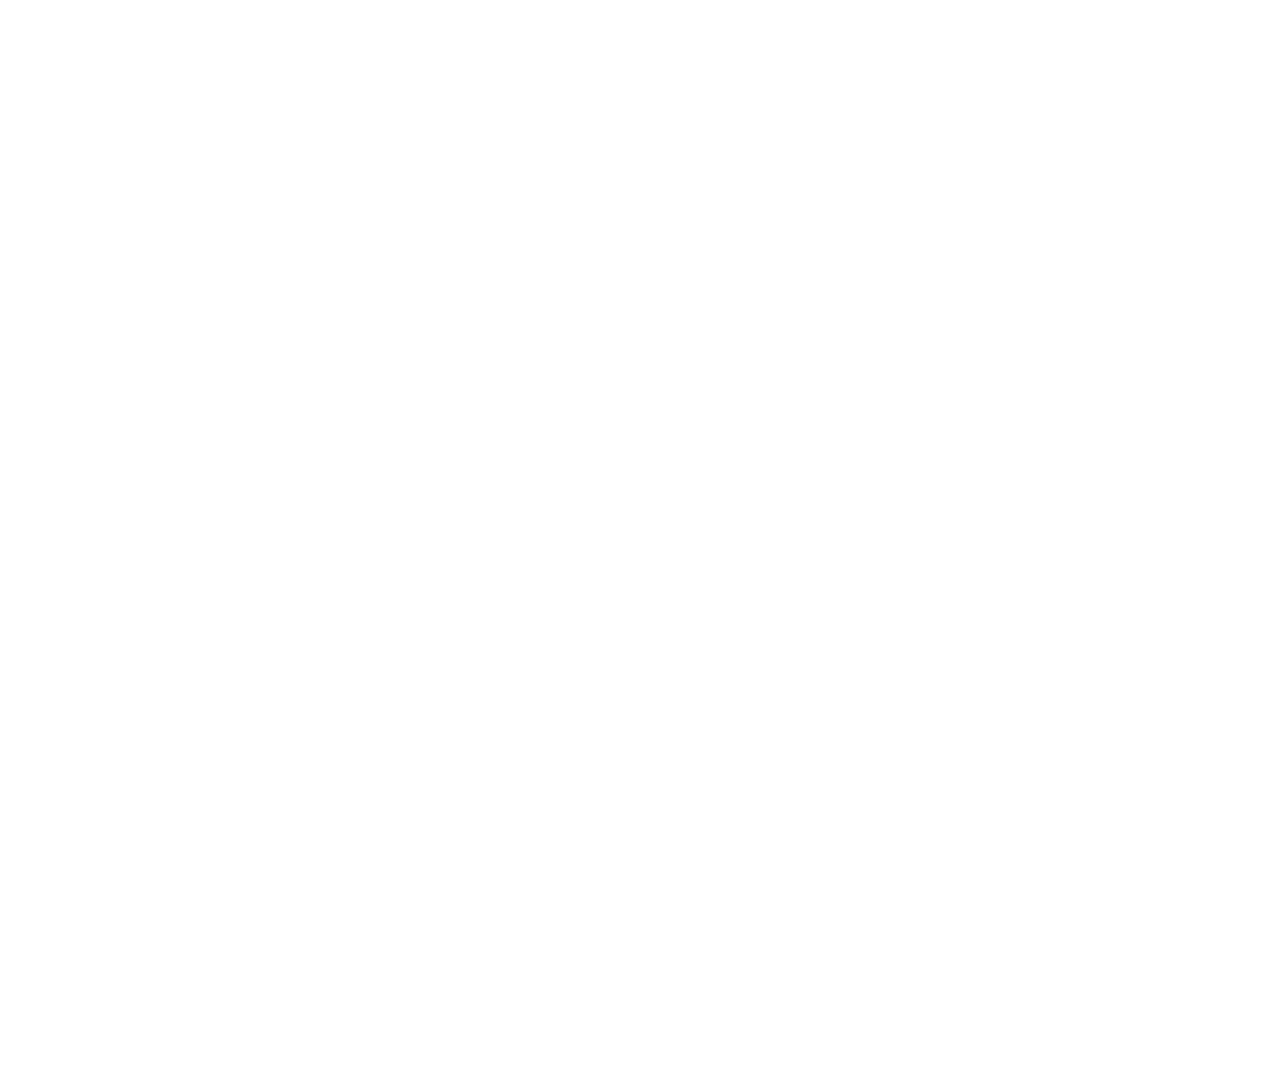
==== become_sponsor.html @ 2fdd4a9a "Link the footnote donate link to the donate site" ====
<!DOCTYPE html>
<html dir="ltr" lang="en-US">
<head>

	<meta http-equiv="content-type" content="text/html; charset=utf-8" />
	<meta name="author" content="SemiColonWeb" />

	<!-- Stylesheets
	============================================= -->
	<link href="https://fonts.googleapis.com/css?family=Lato:300,400,400i,700|Raleway:300,400,500,600,700|Crete+Round:400i" rel="stylesheet" type="text/css" />
	<link rel="stylesheet" href="css/bootstrap.css" type="text/css" />
	<link rel="stylesheet" href="style.css" type="text/css" />
	<link rel="stylesheet" href="css/dark.css" type="text/css" />
	<link rel="stylesheet" href="css/font-icons.css" type="text/css" />
	<link rel="stylesheet" href="css/animate.css" type="text/css" />
	<link rel="stylesheet" href="css/magnific-popup.css" type="text/css" />

	<link rel="stylesheet" href="css/responsive.css" type="text/css" />
	<meta name="viewport" content="width=device-width, initial-scale=1" />

	<!-- Document Title
	============================================= -->
	<title>KSU Solar | Become a Sponsor</title>

</head>

<body class="stretched">

	<!-- Document Wrapper
	============================================= -->
	<div id="wrapper" class="clearfix">

		<!-- Header
		============================================= -->
		<header id="header" class="transparent-header" style="background-color: #333">

			<div id="header-wrap">

				<div class="container clearfix">

					<div id="primary-menu-trigger"><i class="icon-reorder"></i></div>

					<!-- Logo
					============================================= -->
					<div id="logo">
						<a href="index.html" class="standard-logo" data-dark-logo="images/logo-dark.png"><img src="images/logo.png" alt="Canvas Logo"></a>
						<a href="index.html" class="retina-logo" data-dark-logo="images/logo-dark@2x.png"><img src="images/logo@2x.png" alt="Canvas Logo"></a>
					</div><!-- #logo end -->

					<!-- Primary Navigation
					============================================= -->
					<nav id="primary-menu">

						<ul>
							<li class="current"><a href="index.html"><div>Team</div></a>
								<ul>
									<li><a href="index.html#about_us"><div>About Us</div></a>
									</li>
									<li><a href="join.html"><div>Join</div></a>
									</li>
									<li>
								</ul>
							</li>

							<li><a href="#"><div>Media</div></a>
							</li>

							<li><a href="#"><div>Sponsorship</div></a>
								<ul>
									<li><a href="current_sponsors.html"><div>Our Sponsors</div></a>
									</li>
									<li><a href="become_sponsor.html"><div>Become a Sponsor</div></a>
									</li>
									<li>
								</ul>
							</li>

							<li><a href="#"><div>Contact US</div></a>
							</li>

							<li><a href="donate.html"><div>Donate</div></a>
							</li>
						</ul>
					</nav><!-- #primary-menu end -->

				</div>

			</div>

		</header><!-- #header end -->


		<!-- Content
		============================================= -->
		<section id="page-title" class="page-title-parallax page- title-dark skrollable skrollable-between" style="background-image: url('images/parallax/3.jpg')">
			<div class="container clearfix">
				<h1 class="h1 t700 jello animated" data-animate="jello">Become a Sponsor<h1>
					<span>wordssss... </span>
			</div>
		</section>

		<section id="content">
			<div class="container clearfix topmargin-sm bottommargin-sm">
				<div class="col">
					<h2>What does it mean to be a sponsor?</h2>
					<p class="lead topmargin-sm">One paragraph. Why should people donat? How does the money help us? Nice feels in this section. <br> Our team focses on ensuring that everyone of our members have an opportunity to get hands on experrience in their interest areas. We regularly have workshops that train our members on proper safety and use methods on heavy machinery.</p>

					<a href="files/KSU_SVT_Sponsorship_Package_S18.pdf" class="button button-border button-rounded button-dark button-large t700 swing animated">Sponsorship Proposal</a>
				</div>

		</section><!-- 1st segment end -->

		<!-- Footer
		============================================= -->
		<footer id="footer" class="dark">

			<div class="container">

				<!-- Footer Widgets
				============================================= -->
				<div class="footer-widgets-wrap clearfix">

					<div class="col_half">

						<div class="col_half">

							<div class="widget clearfix">

								<div style="background: url('images/world-map.png') no-repeat center center; background-size: 100%;">

									<h4>Contact Us</h4>

									<address>
										<strong>Mailing Address:</strong><br>
										KSU Solar Vehicle Team <br>
										1100 South Marietta Pkwy MD#9002<br>
										Marietta, GA 30060<br>
									</address>
									<abbr title="Phone Number"><strong>Phone:</strong></abbr> (470) 578-3976<br>
									<abbr title="Email Address"><strong>Email:</strong></abbr> KSUSolar@gmail.com
								</div>

							</div>

						</div>

						<div class="col_half col_last">

							<div class="widget widget_links clearfix">

								<h4>Quick Links</h4>

								<ul>
									<li><a href="#">Join Us</a></li>
									<li><a href="#">Contact Us</a></li>
									<li><a href="#">Donate</a></li>
									<li><a href="https://kennesaw.edu">Kenesaw State University</a></li>
								</ul>

							</div>

						</div>

					</div>

					<div class="col_half col_last">

						<div class="widget clearfix" style="margin-bottom: -20px;">

							<div class="row">

								<div class="col-lg-6 clearfix bottommargin-sm">
									<a href="https://www.facebook.com/KSUSolar/" class="social-icon si-dark si-colored si-facebook nobottommargin" style="margin-right: 10px;">
										<i class="icon-facebook"></i>
										<i class="icon-facebook"></i>
									</a>
									<a href="https://www.facebook.com/KSUSolar/"><small style="display: block; margin-top: 3px;"><strong>Like us</strong><br>on Facebook</small></a>
								</div>

								<div class="col-lg-6 clearfix bottommargin-sm">
									<a href="https://www.instagram.com/ksusolar/?hl=en" class="social-icon si-dark si-colored si-facebook nobottommargin" style="margin-right: 10px;">
										<i class="icon-instagram2"></i>
										<i class="icon-instagram2"></i>
									</a>
									<a href="https://www.instagram.com/ksusolar/?hl=en"><small style="display: block; margin-top: 3px;"><strong>Follow Us</strong><br>on Instagram</small></a>
								</div>

								<div class="col-lg-6 clearfix bottommargin-sm">
									<a href="https://twitter.com/KSUSVT" class="social-icon si-dark si-colored si-twitter nobottommargin" style="margin-right: 10px;">
										<i class="icon-twitter"></i>
										<i class="icon-twitter"></i>
									</a>
									<a href="https://twitter.com/KSUSVT"><small style="display: block; margin-top: 3px;"><strong>Follow Us</strong><br>on Twitter</small></a>
								</div>

								<div class="col-lg-6 clearfix">
									<a href="#" class="social-icon si-dark si-colored si-rss nobottommargin" style="margin-right: 10px;">
										<i class="icon-rss"></i>
										<i class="icon-rss"></i>
									</a>
									<a href="#"><small style="display: block; margin-top: 3px;"><strong>Subscribe</strong><br>to RSS Feeds</small></a>
								</div>

							</div>

						</div>

					</div>

				</div><!-- .footer-widgets-wrap end -->

			</div>

			<!-- Copyrights
			============================================= -->
			<div id="copyrights">

				<div class="container clearfix">

					<div class="col_half">
						Copyrights &copy; 2018 All Rights Reserved by KSU Solar Vehicle Team<br>
						<!--<div class="copyright-links"><a href="#">Terms of Use</a> / <a href="#">Privacy Policy</a></div>-->
					</div>

					<div class="col_half col_last tright">
						<div class="fright clearfix">
							<a href="https://facebook.com/KSUSolar" class="social-icon si-small si-borderless si-facebook">
								<i class="icon-facebook"></i>
								<i class="icon-facebook"></i>
							</a>

							<a href="https://instagram.com/ksusolar" class="social-icon si-small si-borderless si-gplus">
								<i class="icon-instagram2"></i>
								<i class="icon-instagram2"></i>
							</a>

							<a href="https://twitter.com/KSUSVT" class="social-icon si-small si-borderless si-twitter">
								<i class="icon-twitter"></i>
								<i class="icon-twitter"></i>
							</a>

							<a href="https://youtube.com/channel/UCZQxZT_hJHWYiFr1gV6Siaw" class="social-icon si-small si-borderless si-pinterest">
								<i class="icon-youtube2"></i>
								<i class="icon-youtube2"></i>
							</a>

							<a href="https://github.com/ksu-svt" class="social-icon si-small si-borderless si-github">
								<i class="icon-github"></i>
								<i class="icon-github"></i>
							</a>
						</div>

						<div class="clear"></div>

						<i class="icon-envelope2"></i> ksusolar@gmail.com <span class="middot">&middot;</span> <i class="icon-headphones"></i> (470) 578-3976
					</div>

				</div>

			</div><!-- #copyrights end -->

		</footer><!-- #footer end -->

	</div><!-- #wrapper end -->

	<!-- Go To Top
	============================================= -->
	<div id="gotoTop" class="icon-angle-up"></div>

	<!-- External JavaScripts
	============================================= -->
	<script src="js/jquery.js"></script>
	<script src="js/plugins.js"></script>

	<!-- Footer Scripts
	============================================= -->
	<script src="js/functions.js"></script>

</body>
</html>
---- style.css ----
/*-----------------------------------------------------------------------------------

	Theme Name: Canvas
	Theme URI: http://themes.semicolonweb.com/html/canvas
	Description: The Multi-Purpose Template
	Author: SemiColonWeb
	Author URI: http://themeforest.net/user/semicolonweb
	Version: 5.1

-----------------------------------------------------------------------------------*/

/* ----------------------------------------------------------------

	- Basic
	- Typography
	- Basic Layout Styles
	- Helper Classes
	- Sections
	- Columns & Grids
	- Flex Slider
	- Swiper Slider
	- Top Bar
	- Header
		- Logo
		- Primary Menu
		- Mega Menu
		- Top Search
		- Top Cart
		- Sticky Header
		- Page Menu
		- Side Header
	- Side Panel
	- Slider
	- Page Title
	- Content
	- Portfolio
	- Blog
	- Shop
	- Events
	- Shortcodes
		- Countdown
		- Buttons
		- Promo Boxes
		- Featured Boxes
		- Process Steps
		- Styled Icons
		- Toggles
		- Accordions
		- Tabs
		- Side Navigation
		- FAQ List
		- Clients
		- Testimonials
		- Team
		- Pricing Boxes
		- Counter
		- Animated Rounded Skills
		- Skills Bar
		- Dropcaps & Highlights
		- Quotes & Blockquotes
		- Text Rotater
	- Owl Carousel
	- Overlays
	- Forms
	- Google Maps
	- Heading Styles
	- Divider
	- Magazine Specific Classes
	- Go To Top
	- Error 404
	- Landing Pages
	- Preloaders
	- Toastr Notifications
	- Footer
	- Widgets
		- Tag Cloud
		- Links
		- Testimonial & Twitter
		- Quick Contact Form
		- Newsletter
		- Twitter Feed
		- Navigation Tree
	- Wedding
	- Bootstrap Specific
	- Cookie Notification
	- Stretched Layout
	- Page Transitions
	- Youtube Video Backgrounds

---------------------------------------------------------------- */


/* ----------------------------------------------------------------
	Bootstrap Adjustments
-----------------------------------------------------------------*/

@media (min-width: 576px) {
	.container { max-width: 540px; }
}

@media (min-width: 768px) {
	.container { max-width: 750px; }
}

@media (min-width: 992px) {
	.container { max-width: 970px; }
}

@media (min-width: 1200px) {
	.container { max-width: 1170px; }
}


body,
.dropdown-menu { font-size: 0.875rem; }


/* ----------------------------------------------------------------
	Basic
-----------------------------------------------------------------*/

dl, dt, dd, ol, ul, li {
	margin: 0;
	padding: 0;
}

.clear {
	clear: both;
	display: block;
	font-size: 0px;
	height: 0px;
	line-height: 0;
	width: 100%;
	overflow:hidden;
}

::selection {
	background: #1ABC9C;
	color: #FFF;
	text-shadow: none;
}

::-moz-selection {
	background: #1ABC9C; /* Firefox */
	color: #FFF;
	text-shadow: none;
}

::-webkit-selection {
	background: #1ABC9C; /* Safari */
	color: #FFF;
	text-shadow: none;
}

:active,
:focus { outline: none !important; }


/* ----------------------------------------------------------------
	Typography
-----------------------------------------------------------------*/


body {
	line-height: 1.5;
	color: #555;
	font-family: 'Lato', sans-serif;
}

a {
	text-decoration: none !important;
	color: #1ABC9C;
}

a:hover { color: #222; }

a img { border: none; }

img { max-width: 100%; }

iframe { border: none !important; }


/* ----------------------------------------------------------------
	Basic Layout Styles
-----------------------------------------------------------------*/


h1,
h2,
h3,
h4,
h5,
h6 {
	color: #444;
	font-weight: 600;
	line-height: 1.5;
	margin: 0 0 30px 0;
	font-family: 'Raleway', sans-serif;
}

h5,
h6 { margin-bottom: 20px; }

h1 { font-size: 36px; }

h2 { font-size: 30px; }

h3 { font-size: 24px; }

h4 { font-size: 18px; }

h5 { font-size: 14px; }

h6 { font-size: 12px; }

h4 { font-weight: 600; }

h5,
h6 { font-weight: bold; }

h1 > span:not(.nocolor):not(.badge),
h2 > span:not(.nocolor):not(.badge),
h3 > span:not(.nocolor):not(.badge),
h4 > span:not(.nocolor):not(.badge),
h5 > span:not(.nocolor):not(.badge),
h6 > span:not(.nocolor):not(.badge) { color: #1ABC9C; }

p,
pre,
ul,
ol,
dl,
dd,
blockquote,
address,
table,
fieldset,
form { margin-bottom: 30px; }

small { font-family: 'Lato', sans-serif; }


/* ----------------------------------------------------------------
	Helper Classes
-----------------------------------------------------------------*/


.uppercase { text-transform: uppercase !important; }

.lowercase { text-transform: lowercase !important; }

.capitalize { text-transform: capitalize !important; }

.nott { text-transform: none !important; }

.tright { text-align: right !important; }

.tleft { text-align: left !important; }

.fright { float: right !important; }

.fleft { float: left !important; }

.fnone { float: none !important; }

.ohidden {
	position: relative;
	overflow: hidden !important;
}

#wrapper {
	position: relative;
	float: none;
	width: 1220px;
	margin: 0 auto;
	background-color: #FFF;
	box-shadow: 0 0 10px rgba(0,0,0,0.1);
	-moz-box-shadow: 0 0 10px rgba(0,0,0,0.1);
	-webkit-box-shadow: 0 0 10px rgba(0,0,0,0.1);
}

.line,
.double-line {
	clear: both;
	position: relative;
	width: 100%;
	margin: 60px 0;
	border-top: 1px solid #EEE;
}

.line.line-sm { margin: 30px 0; }

span.middot {
	display: inline-block;
	margin: 0 5px;
}

.double-line { border-top: 3px double #E5E5E5; }

.emptydiv {
	display: block !important;
	position: relative !important;
}

.allmargin { margin: 50px !important; }

.leftmargin { margin-left: 50px !important; }

.rightmargin { margin-right: 50px !important; }

.topmargin { margin-top: 50px !important; }

.bottommargin { margin-bottom: 50px !important; }

.clear-bottommargin { margin-bottom: -50px !important; }

.allmargin-sm { margin: 30px !important; }

.leftmargin-sm { margin-left: 30px !important; }

.rightmargin-sm { margin-right: 30px !important; }

.topmargin-sm { margin-top: 30px !important; }

.bottommargin-sm { margin-bottom: 30px !important; }

.clear-bottommargin-sm { margin-bottom: -30px !important; }

.allmargin-lg { margin: 80px !important; }

.leftmargin-lg { margin-left: 80px !important; }

.rightmargin-lg { margin-right: 80px !important; }

.topmargin-lg { margin-top: 80px !important; }

.bottommargin-lg { margin-bottom: 80px !important; }

.clear-bottommargin-lg { margin-bottom: -80px !important; }

.nomargin {margin: 0 !important; }

.noleftmargin { margin-left: 0 !important; }

.norightmargin { margin-right: 0 !important; }

.notopmargin { margin-top: 0 !important; }

.nobottommargin { margin-bottom: 0 !important; }

.header-stick { margin-top: -50px !important; }

.content-wrap .header-stick { margin-top: -80px !important; }

.footer-stick { margin-bottom: -50px !important; }

.content-wrap .footer-stick { margin-bottom: -80px !important; }

.noborder { border: none !important; }

.noleftborder { border-left: none !important; }

.norightborder { border-right: none !important; }

.notopborder { border-top: none !important; }

.nobottomborder { border-bottom: none !important; }

.noradius { -webkit-border-radius: 0 !important; -moz-border-radius: 0 !important; -ms-border-radius: 0 !important; -o-border-radius: 0 !important; border-radius: 0 !important; }

.col-padding { padding: 60px; }

.nopadding { padding: 0 !important; }

.noleftpadding { padding-left: 0 !important; }

.norightpadding { padding-right: 0 !important; }

.notoppadding { padding-top: 0 !important; }

.nobottompadding { padding-bottom: 0 !important; }

.noabsolute { position: relative !important; }

.noshadow { box-shadow: none !important; }

.notextshadow { text-shadow: none !important; }

.hidden { display: none !important; }

.nothidden { display: block !important; }

.inline-block {
	float: none !important;
	display: inline-block !important;
}

.center { text-align: center !important; }

.divcenter {
	position: relative !important;
	float: none !important;
	margin-left: auto !important;
	margin-right: auto !important;
}

.bgcolor,
.bgcolor #header-wrap { background-color: #1ABC9C !important; }

.color { color: #1ABC9C !important; }

.border-color { border-color: #1ABC9C !important; }

.nobg { background: none !important; }

.nobgcolor { background-color: transparent !important; }

.t300 { font-weight: 300 !important; }

.t400 { font-weight: 400 !important; }

.t500 { font-weight: 500 !important; }

.t600 { font-weight: 600 !important; }

.t700 { font-weight: 700 !important; }

.ls0 { letter-spacing: 0px !important; }

.ls1 { letter-spacing: 1px !important; }

.ls2 { letter-spacing: 2px !important; }

.ls3 { letter-spacing: 3px !important; }

.ls4 { letter-spacing: 4px !important; }

.ls5 { letter-spacing: 5px !important; }

.noheight { height: 0 !important; }

.nolineheight { line-height: 0 !important; }

.font-body { font-family: 'Lato', sans-serif; }

.font-primary { font-family: 'Raleway', sans-serif; }

.font-secondary { font-family: 'Crete Round', serif; }

.bgicon {
	display: block;
	position: absolute;
	bottom: -60px;
	right: -50px;
	font-size: 210px;
	color: rgba(0,0,0,0.1);
}

.imagescale,
.imagescalein {
	display: block;
	overflow: hidden;
}

.imagescale img,
.imagescalein img {
	-webkit-transform: scale(1.1);
	transform: scale(1.1);
	-webkit-transition: all 1s ease;
	transition: all 1s ease;
}

.imagescale:hover img {
	-webkit-transform: scale(1);
	transform: scale(1);
}

.imagescalein img {
	-webkit-transform: scale(1);
	transform: scale(1);
}

.imagescalein:hover img {
	-webkit-transform: scale(1.1);
	transform: scale(1.1);
}

.grayscale {
	filter: brightness(80%) grayscale(1) contrast(90%);
	-webkit-filter: brightness(80%) grayscale(1) contrast(90%);
	-moz-filter: brightness(80%) grayscale(1) contrast(90%);
	-o-filter: brightness(80%) grayscale(1) contrast(90%);
	-ms-filter: brightness(80%) grayscale(1) contrast(90%);
	transition: 1s filter ease;
	-webkit-transition: 1s -webkit-filter ease;
	-moz-transition: 1s -moz-filter ease;
	-ms-transition: 1s -ms-filter ease;
	-o-transition: 1s -o-filter ease;
}

.grayscale:hover {
	filter: brightness(100%) grayscale(0);
	-webkit-filter: brightness(100%) grayscale(0);
	-moz-filter: brightness(100%) grayscale(0);
	-o-filter: brightness(100%) grayscale(0);
	-ms-filter: brightness(100%) grayscale(0);
}

/* MOVING BG -  TESTIMONIALS */
.bganimate {
	-webkit-animation:BgAnimated 30s infinite linear;
	 -moz-animation:BgAnimated 30s infinite linear;
		-ms-animation:BgAnimated 30s infinite linear;
		 -o-animation:BgAnimated 30s infinite linear;
			animation:BgAnimated 30s infinite linear;
}
 @-webkit-keyframes BgAnimated {
	from  {background-position:0 0;}
	to    {background-position:0 400px;}
	}
 @-moz-keyframes BgAnimated {
	from  {background-position:0 0;}
	to    {background-position:0 400px;}
	}
 @-ms-keyframes BgAnimated {
	from  {background-position:0 0;}
	to    {background-position:0 400px;}
	}
 @-o-keyframes BgAnimated {
	from  {background-position:0 0;}
	to    {background-position:0 400px;}
	}
 @keyframes BgAnimated {
	from  {background-position:0 0;}
	to    {background-position:0 400px;}
	}


.input-block-level {
	display: block;
	width: 100% !important;
	min-height: 30px;
	-webkit-box-sizing: border-box;
	-moz-box-sizing: border-box;
	box-sizing: border-box;
}

.vertical-middle {
	height: auto !important;
	left: 0;
	max-width: none !important;
	z-index: 2;
}

.vertical-middle + .video-wrap { z-index: 1 !important; }

.magnific-max-width .mfp-content { max-width: 800px; }


/* ----------------------------------------------------------------
	Sections
-----------------------------------------------------------------*/


.section {
	position: relative;
	margin: 60px 0;
	padding: 60px 0;
	background-color: #ffd63e/*#F9F9F9*/;
	overflow: hidden;
}

.parallax {
	background-color: transparent;
	background-attachment: fixed;
	background-position: 50% 0;
	background-repeat: no-repeat;
	overflow: hidden;
}

.mobile-parallax,
.video-placeholder {
	background-size: cover !important;
	background-attachment: scroll !important;
	background-position: center center !important;
}

.section .container { z-index: 2; }

.section .container + .video-wrap { z-index: 1; }

.revealer-image {
	position: relative;
	bottom: -100px;
	transition: bottom .3s ease-in-out;
	-webkit-transition: bottom .3s ease-in-out;
	-o-transition: bottom .3s ease-in-out;
}

.section:hover .revealer-image { bottom: -50px; }


/* ----------------------------------------------------------------
	Columns & Grids
-----------------------------------------------------------------*/


.col_full { width: 100%; }
.col_half,
.postcontent.bothsidebar { width: 48%; }
.col_one_third { width: 30.63%; }
.col_two_third { width: 65.33%; }
.col_one_fourth,
.sidebar { width: 22%; }
.col_three_fourth,
.postcontent { width: 74%; }
.col_one_fifth { width: 16.8%; }
.col_two_fifth { width: 37.6%; }
.col_three_fifth { width: 58.4%; }
.col_four_fifth { width: 79.2%; }
.col_one_sixth { width: 13.33%; }
.col_five_sixth { width: 82.67%; }
body.stretched .container-fullwidth {
	position: relative;
	padding: 0 60px;
	width: 100%;
}

.postcontent,
.sidebar,
.col_full,
.col_half,
.col_one_third,
.col_two_third,
.col_three_fourth,
.col_one_fourth,
.col_one_fifth,
.col_two_fifth,
.col_three_fifth,
.col_four_fifth,
.col_one_sixth,
.col_five_sixth {
	display: block;
	position: relative;
	margin-right: 4%;
	margin-bottom: 50px;
	float: left;
}

.col_full {
	clear: both;
	float: none;
	margin-right: 0;
}

.postcontent.col_last,
.sidebar.col_last { float: right; }

.col_last {
	margin-right: 0 !important;
	clear: right;
}


/* ----------------------------------------------------------------
	Flex Slider
-----------------------------------------------------------------*/


.fslider,
.fslider .flexslider,
.fslider .slider-wrap,
.fslider .slide,
.fslider .slide > a,
.fslider .slide > img,
.fslider .slide > a > img {
	position: relative;
	display: block;
	width: 100%;
	height: auto;
	overflow: hidden;
	-webkit-backface-visibility: hidden;
}

.fslider { min-height: 32px; }


.flex-container a:active,
.flexslider a:active,
.flex-container a:focus,
.flexslider a:focus  { outline: none; border: none; }
.slider-wrap,
.flex-control-nav,
.flex-direction-nav {margin: 0; padding: 0; list-style: none; border: none;}

.flexslider {position: relative;margin: 0; padding: 0;}
.flexslider .slider-wrap > .slide {display: none; -webkit-backface-visibility: hidden;}
.flexslider .slider-wrap img {width: 100%; display: block;}
.flex-pauseplay span {text-transform: capitalize;}

.slider-wrap:after {content: "."; display: block; clear: both; visibility: hidden; line-height: 0; height: 0;}
html[xmlns] .slider-wrap {display: block;}
* html .slider-wrap {height: 1%;}

.no-js .slider-wrap > .slide:first-child {display: block;}

.flex-viewport {
	max-height: 2000px;
	-webkit-transition: all 1s ease;
	-o-transition: all 1s ease;
	transition: all 1s ease;
}

.flex-control-nav {
	position: absolute;
	z-index: 10;
	text-align: center;
	top: 14px;
	right: 10px;
	margin: 0;
}

.flex-control-nav li {
	float: left;
	display: block;
	margin: 0 3px;
	width: 10px;
	height: 10px;
}

.flex-control-nav li a {
	display: block;
	cursor: pointer;
	text-indent: -9999px;
	width: 10px !important;
	height: 10px !important;
	border: 1px solid #FFF;
	border-radius: 50%;
	transition: all .3s ease-in-out;
	-webkit-transition: all .3s ease-in-out;
	-o-transition: all .3s ease-in-out;
}

.flex-control-nav li:hover a,
.flex-control-nav li a.flex-active { background-color: #FFF; }


/* ----------------------------------------------------------------
	Top Bar
-----------------------------------------------------------------*/


#top-bar {
	position: relative;
	border-bottom: 1px solid #EEE;
	height: 45px;
	line-height: 44px;
	font-size: 13px;
}


#top-bar .col_half { width: auto; }


/* Top Links
---------------------------------*/


.top-links {
	position: relative;
	float: left;
}

.top-links ul {
	margin: 0;
	list-style: none;
}

.top-links ul li {
	float: left;
	position: relative;
	height: 44px;
	border-left: 1px solid #EEE;
}

.top-links ul li:first-child,
.top-links ul ul li { border-left: 0 !important; }

.top-links li > a {
	display: block;
	padding: 0 12px;
	font-size: 12px;
	font-weight: 700;
	text-transform: uppercase;
	height: 44px;
	color: #666;
}

.top-links li i { vertical-align: top; }

.top-links li i.icon-angle-down { margin: 0 0 0 5px !important; }

.top-links li i:first-child { margin-right: 3px; }

.top-links li.full-icon i {
	top: 2px;
	font-size: 14px;
	margin: 0;
}

.top-links li:hover { background-color: #EEE; }

.top-links ul ul,
.top-links ul div.top-link-section {
	display: none;
	pointer-events: none;
	position: absolute;
	z-index: 210;
	line-height: 1.5;
	background: #FFF;
	border: 0;
	top: 44px;
	left: 0;
	width: 140px;
	margin: 0;
	border-top: 1px solid #1ABC9C;
	border-bottom: 1px solid #EEE;
	box-shadow: 0 0 5px -1px rgba(0,0,0,0.2);
	-moz-box-shadow: 0 0 5px -1px rgba(0,0,0,0.2);
	-webkit-box-shadow: 0 0 5px -1px rgba(0,0,0,0.2);
}

.top-links li:hover ul,
.top-links li:hover div.top-link-section { pointer-events: auto; }

.top-links ul ul li {
	float: none;
	height: 36px;
	border-top: 1px solid #F5F5F5;
	border-left: 1px solid #EEE;
}

.top-links ul ul li:hover { background-color: #F9F9F9; }

.top-links ul ul li:first-child {
	border-top: none !important;
	border-left: 1px solid #EEE;
}

.top-links ul ul a {
	height: 36px;
	line-height: 36px;
	font-size: 12px;
}

.top-links ul ul img {
	display: inline-block;
	position: relative;
	top: -1px;
	width: 16px;
	height: 16px;
	margin-right: 4px;
}

.top-links ul ul.top-demo-lang img {
	top: 4px;
	width: 16px;
	height: 16px;
}

.top-links ul div.top-link-section {
	padding: 25px;
	left: 0;
	width: 280px;
}

.fright .top-links ul div.top-link-section,
.top-links.fright ul div.top-link-section {
	left: auto;
	right: 0;
}


/* Top Social
-----------------------------------------------------------------*/

#top-social,
#top-social ul { margin: 0; }

#top-social li,
#top-social li a,
#top-social li .ts-icon,
#top-social li .ts-text {
	display: block;
	position: relative;
	float: left;
	width: auto;
	overflow: hidden;
	height: 44px;
	line-height: 44px;
}

#top-social li { border-left: 1px solid #EEE; }

#top-social li:first-child { border-left: 0 !important; }

#top-social li a {
	float: none;
	width: 40px;
	font-weight: bold;
	color: #666;
	-webkit-transition: color .3s ease-in-out, background-color .3s ease-in-out, width .3s ease-in-out;
	-o-transition: color .3s ease-in-out, background-color .3s ease-in-out, width .3s ease-in-out;
	transition: color .3s ease-in-out, background-color .3s ease-in-out, width .3s ease-in-out;
}

#top-social li a:hover {
	color: #FFF !important;
	text-shadow: 1px 1px 1px rgba(0,0,0,0.2);
}

#top-social li .ts-icon {
	width: 40px;
	text-align: center;
	font-size: 14px;
}


/* Top Login
-----------------------------------------------------------------*/

#top-login { margin-bottom: 0; }

#top-login .checkbox { margin-bottom: 10px; }

#top-login .form-control { position: relative; }

#top-login .form-control:focus { border-color: #CCC; }

#top-login .input-group#top-login-username { margin-bottom: -1px; }

#top-login #top-login-username input,
#top-login #top-login-username .input-group-addon {
	border-bottom-right-radius: 0;
	border-bottom-left-radius: 0;
}

#top-login .input-group#top-login-password { margin-bottom: 10px; }

#top-login #top-login-password input,
#top-login #top-login-password .input-group-addon {
	border-top-left-radius: 0;
	border-top-right-radius: 0;
}


/* ----------------------------------------------------------------
	Header
-----------------------------------------------------------------*/


#header {
	position: relative;
	background-color: #FFF;
	border-bottom: 1px solid #F5F5F5;
}

#header .container { position: relative; }

#header.transparent-header {
	background: transparent;
	border-bottom: none;
	z-index: 199;
}

#header.semi-transparent { background-color: rgba(255,255,255,0.8); }

#header.transparent-header.floating-header { margin-top: 60px; }

#header.transparent-header.floating-header .container {
	width: 1190px;
	max-width: 1190px;
	background-color: #FFF;
	padding: 0 40px;
	border-radius: 2px;
}

#header.transparent-header.floating-header.sticky-header .container {
	width: 1140px;
	max-width: 1140px;
	padding: 0 15px;
}

#header.transparent-header + #slider,
#header.transparent-header + #page-title.page-title-parallax,
#header.transparent-header + #google-map,
#slider + #header.transparent-header {
	top: -100px;
	margin-bottom: -100px;
}

#header.transparent-header.floating-header + #slider,
#header.transparent-header.floating-header + #google-map {
	top: -160px;
	margin-bottom: -160px;
}

#header.transparent-header + #page-title.page-title-parallax .container {
	z-index: 5;
	padding-top: 100px;
}

#header.full-header { border-bottom-color: #EEE; }

body.stretched #header.full-header .container {
	width: 100%;
	max-width: none;
	padding: 0 30px;
}

#header.transparent-header.full-header #header-wrap { border-bottom: 1px solid rgba(0,0,0,0.1); }

#slider + #header.transparent-header.full-header #header-wrap {
	border-top: 1px solid rgba(0,0,0,0.1);
	border-bottom: none;
}


/* ----------------------------------------------------------------
	Logo
-----------------------------------------------------------------*/


#logo {
	position: relative;
	float: left;
	font-family: 'Raleway', sans-serif;
	font-size: 36px;
	line-height: 100%;
	margin-right: 40px;
}

#header.full-header #logo {
	padding-right: 30px;
	margin-right: 30px;
	border-right: 1px solid #EEE;
}

#header.transparent-header.full-header #logo { border-right-color: rgba(0,0,0,0.1); }

#logo a {
	display: block;
	color: #000;
}

#logo img {
	display: block;
	max-width: 100%;
}

#logo a.standard-logo { display: block; }

#logo a.retina-logo { display: none; }


/* ----------------------------------------------------------------
	Header Right Area
-----------------------------------------------------------------*/


.header-extras {
	float: right;
	margin: 30px 0 0;
}

.header-extras li {
	float: left;
	margin-left: 20px;
	height: 40px;
	overflow: hidden;
	list-style: none;
}

.header-extras li i { margin-top: 3px !important; }

.header-extras li:first-child { margin-left: 0; }

.header-extras li .he-text {
	float: left;
	padding-left: 10px;
	font-weight: bold;
	font-size: 14px;
	line-height: 1.43;
}

.header-extras li .he-text span {
	display: block;
	font-weight: 400;
	color: #1ABC9C;
}


/* ----------------------------------------------------------------
	Primary Menu
-----------------------------------------------------------------*/


#primary-menu { float: right; }

#primary-menu ul.mobile-primary-menu { display: none; }

#header.full-header #primary-menu > ul {
	float: left;
	padding-right: 15px;
	margin-right: 15px;
	border-right: 1px solid #EEE;
}

#header.transparent-header.full-header #primary-menu > ul { border-right-color: rgba(0,0,0,0.1); }

#primary-menu-trigger,
#page-submenu-trigger {
	opacity: 0;
	pointer-events: none;
	cursor: pointer;
	font-size: 14px;
	position: absolute;
	top: 50%;
	margin-top: -25px;
	width: 50px;
	height: 50px;
	line-height: 50px;
	text-align: center;
	-webkit-transition: opacity .3s ease;
	-o-transition: opacity .3s ease;
	transition: opacity .3s ease;
}

#primary-menu ul {
	list-style: none;
	margin: 0;
}

#primary-menu > ul { float: left; }

#primary-menu ul li { position: relative; }

#primary-menu ul li.mega-menu { position: inherit; }

#primary-menu ul > li {
	float: left;
	margin-left: 2px;
}

#primary-menu > ul > li:first-child { margin-left: 0; }

#primary-menu ul li > a {
	display: block;
	line-height: 22px;
	padding: 39px 15px;
	color: #FFF/*#444mchange*/;
	font-weight: bold;
	font-size: 13px;
	letter-spacing: 1px;
	text-transform: uppercase;
	font-family: 'Raleway', sans-serif;
	-webkit-transition: margin .4s ease, padding .4s ease;
	-o-transition: margin .4s ease, padding .4s ease;
	transition: margin .4s ease, padding .4s ease;
}

#primary-menu ul li > a span { display: none; }

#primary-menu ul li > a i {
	position: relative;
	top: -1px;
	font-size: 14px;
	width: 16px;
	text-align: center;
	margin-right: 6px;
	vertical-align: top;
}

#primary-menu ul li > a i.icon-angle-down:last-child {
	font-size: 12px;
	margin: 0 0 0 5px;
}

#primary-menu ul li:hover > a,
#primary-menu ul li.current > a { color: #ffd63e/*#1ABC9Cmchange*/; }

#primary-menu > ul > li.sub-menu > a > div { }

body.no-superfish #primary-menu li:hover > ul:not(.mega-menu-column),
body.no-superfish #primary-menu li:hover > .mega-menu-content { display: block; }

#primary-menu ul ul:not(.mega-menu-column),
#primary-menu ul li .mega-menu-content {
	display: none;
	position: absolute;
	width: 220px;
	background-color: #FFF;
	box-shadow: 0px 13px 42px 11px rgba(0, 0, 0, 0.05);
	border: 1px solid #EEE;
	border-top: 2px solid #1ABC9C;
	height: auto;
	z-index: 199;
	top: 100%;
	left: 0;
	margin: 0;
}

#primary-menu ul ul:not(.mega-menu-column) ul {
	top: -2px !important;
	left: 218px;
}

#primary-menu ul ul.menu-pos-invert:not(.mega-menu-column),
#primary-menu ul li .mega-menu-content.menu-pos-invert {
	left: auto;
	right: 0;
}

#primary-menu ul ul:not(.mega-menu-column) ul.menu-pos-invert { right: 218px; }

#primary-menu ul ul li {
	float: none;
	margin: 0;
}

#primary-menu ul ul li:first-child { border-top: 0; }

#primary-menu ul ul li > a {
	font-size: 12px;
	font-weight: 700;
	color: #666;
	padding-top: 10px;
	padding-bottom: 10px;
	border: 0;
	letter-spacing: 0;
	font-family: 'Lato', sans-serif;
	-webkit-transition: all .2s ease-in-out;
	-o-transition: all .2s ease-in-out;
	transition: all .2s ease-in-out;
}

#primary-menu ul ul li > a i { vertical-align: middle; }

#primary-menu ul ul li:hover > a {
	background-color: #F9F9F9;
	padding-left: 18px;
	color: #1ABC9C;
}

#primary-menu ul ul > li.sub-menu > a,
#primary-menu ul ul > li.sub-menu:hover > a {
	background-image: url("images/icons/submenu.png");
	background-position: right center;
	background-repeat: no-repeat;
}


/* ----------------------------------------------------------------
	Mega Menu
-----------------------------------------------------------------*/


#primary-menu ul li .mega-menu-content,
#primary-menu ul li.mega-menu-small .mega-menu-content {
	width: 720px;
	max-width: 400px;
}

#primary-menu ul li.mega-menu .mega-menu-content,
.floating-header.sticky-header #primary-menu ul li.mega-menu .mega-menu-content {
	margin: 0 15px;
	width: 1140px;
	max-width: none;
}

.floating-header #primary-menu ul li.mega-menu .mega-menu-content {
	margin: 0;
	width: 1220px;
}

body.stretched .container-fullwidth #primary-menu ul li.mega-menu .mega-menu-content { margin: 0 60px; }

body.stretched #header.full-header #primary-menu ul li.mega-menu .mega-menu-content { margin: 0 30px; }

#primary-menu ul li.mega-menu .mega-menu-content.style-2 { padding: 0 10px; }

#primary-menu ul li .mega-menu-content ul {
	display: block;
	position: relative;
	top: 0;
	min-width: inherit;
	border: 0;
	box-shadow: none;
	background-color: transparent;
}

#primary-menu ul li .mega-menu-content ul:not(.megamenu-dropdown) {
	display: block !important;
	opacity: 1 !important;
	top: 0;
	left: 0;
}

#primary-menu ul li .mega-menu-content ul.mega-menu-column {
	float: left;
	margin: 0;
	padding-left: 0;
	padding-right: 0;
}

#primary-menu ul li .mega-menu-content ul.mega-menu-column.col-5 {
	width: 20%;
	max-width: none;
}

#primary-menu ul li .mega-menu-content ul:not(.mega-menu-column) { width: 100%; }

#primary-menu ul li .mega-menu-content ul.mega-menu-column:not(:first-child) { border-left: 1px solid #F2F2F2; }

#primary-menu ul li .mega-menu-content.style-2 ul.mega-menu-column { padding: 30px 20px; }

#primary-menu ul li .mega-menu-content.style-2 ul.mega-menu-column > li.mega-menu-title { margin-top: 20px; }

#primary-menu ul li .mega-menu-content.style-2 ul.mega-menu-column > li.mega-menu-title:first-child { margin-top: 0; }

#primary-menu ul li .mega-menu-content.style-2 ul.mega-menu-column > li.mega-menu-title > a {
	font-size: 13px;
	font-weight: bold;
	font-family: 'Raleway', sans-serif;
	letter-spacing: 1px;
	text-transform: uppercase !important;
	margin-bottom: 15px;
	color: #444;
	padding: 0 !important;
	line-height: 1.3 !important;
}

#primary-menu ul li .mega-menu-content.style-2 ul.mega-menu-column > li.mega-menu-title:hover > a { background-color: transparent; }

#primary-menu ul li .mega-menu-content.style-2 ul.mega-menu-column > li.mega-menu-title > a:hover { color: #1ABC9C; }

#primary-menu ul li .mega-menu-content.style-2 ul.mega-menu-column > li.mega-menu-title.sub-menu > a,
#primary-menu ul li .mega-menu-content.style-2 ul.mega-menu-column > li.mega-menu-title.sub-menu:hover > a { background: none; }

#primary-menu ul li .mega-menu-content.style-2 li { border: 0; }

#primary-menu ul li .mega-menu-content.style-2 ul li > a {
	padding-left: 5px;
	padding-top: 7px;
	padding-bottom: 7px;
}

#primary-menu ul li .mega-menu-content.style-2 ul li > a:hover { padding-left: 12px; }


.mega-menu-column .entry-meta {
	margin: 8px -10px 0 0 !important;
	border: none !important;
	padding: 0 !important;
}

.mega-menu-column .entry-meta li {
	float: left !important;
	border: none !important;
	margin: 0 10px 0 0 !important;
}



/* Primary Menu - Style 2
-----------------------------------------------------------------*/

#primary-menu.style-2 {
	float: none;
	max-width: none;
	border-top: 1px solid #F5F5F5;
}

#primary-menu.style-2 > div > ul { float: left; }

#primary-menu.style-2 > div > ul > li > a {
	padding-top: 19px;
	padding-bottom: 19px;
}

#logo + #primary-menu.style-2 { border-top: 0; }

#primary-menu.style-2 > div #top-search,
#primary-menu.style-2 > div #top-cart,
#primary-menu.style-2 > div #side-panel-trigger {
	margin-top: 20px;
	margin-bottom: 20px;
}

body:not(.device-md):not(.device-sm):not(.device-xs) #primary-menu.style-2.center > ul,
body:not(.device-md):not(.device-sm):not(.device-xs) #primary-menu.style-2.center > div {
	float: none;
	display: inline-block !important;
	width: auto;
	text-align: left;
}


/* Primary Menu - Style 3
-----------------------------------------------------------------*/

#primary-menu.style-3 > ul > li > a {
	margin: 28px 0;
	padding-top: 11px;
	padding-bottom: 11px;
	border-radius: 2px;
}

#primary-menu.style-3 > ul > li:hover > a {
	color: #444;
	background-color: #F5F5F5;
}

#primary-menu.style-3 > ul > li.current > a {
	color: #FFF;
	text-shadow: 1px 1px 1px rgba(0,0,0,0.2);
	background-color: #1ABC9C;
}


/* Primary Menu - Style 4
-----------------------------------------------------------------*/

#primary-menu.style-4 > ul > li > a {
	margin: 28px 0;
	padding-top: 10px;
	padding-bottom: 10px;
	border-radius: 2px;
	border: 1px solid transparent;
}

#primary-menu.style-4 > ul > li:hover > a,
#primary-menu.style-4 > ul > li.current > a { border-color: #1ABC9C; }


/* Primary Menu - Style 5
-----------------------------------------------------------------*/

#primary-menu.style-5 > ul {
	padding-right: 10px;
	margin-right: 5px;
	border-right: 1px solid #EEE;
}

#primary-menu.style-5 > ul > li:not(:first-child) { margin-left: 15px; }

#primary-menu.style-5 > ul > li > a {
	padding-top: 25px;
	padding-bottom: 25px;
	line-height: 14px;
}

#primary-menu.style-5 > ul > li > a i {
	display: block;
	width: auto;
	margin: 0 0 8px;
	font-size: 28px;
	line-height: 1;
}


/* Primary Menu - Style 6
-----------------------------------------------------------------*/

#primary-menu.style-6 ul > li > a { position: relative; }

#primary-menu.style-6 > ul > li > a:after,
#primary-menu.style-6 > ul > li.current > a:after,
#primary-menu.style-6 > div > ul > li > a:after,
#primary-menu.style-6 > div > ul > li.current > a:after {
	content: '';
	position: absolute;
	top: 0;
	left: 0;
	height: 2px;
	width: 0;
	border-top: 2px solid #1ABC9C;
	-webkit-transition: width .3s ease;
	-o-transition: width .3s ease;
	transition: width .3s ease;
}

#primary-menu.style-6 > ul > li.current > a:after,
#primary-menu.style-6 > ul > li:hover > a:after,
#primary-menu.style-6 > div > ul > li.current > a:after,
#primary-menu.style-6 > div > ul > li:hover > a:after { width: 100%; }


/* Primary Menu - Sub Title
-----------------------------------------------------------------*/

#primary-menu.sub-title > ul > li,
#primary-menu.sub-title.style-2 > div > ul > li {
	background: url("images/icons/menu-divider.png") no-repeat right center;
	margin-left: 1px;
}

#primary-menu.sub-title ul li:first-child {
	padding-left: 0;
	margin-left: 0;
}

#primary-menu.sub-title > ul > li > a,
#primary-menu.sub-title > div > ul > li > a {
	line-height: 14px;
	padding: 27px 20px 32px;
	text-transform: uppercase;
	border-top: 5px solid transparent;
}

#primary-menu.sub-title > ul > li > a span,
#primary-menu.sub-title > div > ul > li > a span {
	display: block;
	margin-top: 10px;
	line-height: 12px;
	font-size: 11px;
	font-weight: 400;
	color: #888;
	text-transform: capitalize;
}

#primary-menu.sub-title > ul > li:hover > a,
#primary-menu.sub-title > ul > li.current > a,
#primary-menu.sub-title > div > ul > li:hover > a,
#primary-menu.sub-title > div > ul > li.current > a {
	background-color: #1ABC9C;
	color: #FFF;
	text-shadow: 1px 1px 1px rgba(0,0,0,0.2);
	border-top-color: rgba(0,0,0,0.1);
}

#primary-menu.sub-title > ul > li:hover > a span,
#primary-menu.sub-title > ul > li.current > a span,
#primary-menu.sub-title.style-2 > div > ul > li:hover > a span,
#primary-menu.sub-title.style-2 > div > ul > li.current > a span { color: #EEE; }

#primary-menu.sub-title.style-2 ul ul span { display: none; }


/* Primary Menu - Style 2 with Sub Title
-----------------------------------------------------------------*/

#primary-menu.sub-title.style-2 > div > ul > li { background-position: left center; }

#primary-menu.sub-title.style-2 > div #top-search,
#primary-menu.sub-title.style-2 > div #top-cart,
#primary-menu.sub-title.style-2 > div #side-panel-trigger {
	float: right;
	margin-top: 30px;
	margin-bottom: 30px;
}

#primary-menu.sub-title.style-2 div ul li:first-child,
#primary-menu.sub-title.style-2 > div > ul > li:hover + li,
#primary-menu.sub-title.style-2 > div > ul > li.current + li { background-image: none; }

#primary-menu.sub-title.style-2 > div > ul > li > a {
	padding-top: 17px;
	padding-bottom: 22px;
}


/* Primary Menu - Split Menu
-----------------------------------------------------------------*/

@media (min-width: 992px) {

	#header.split-menu #logo {
		position: absolute;
		width: 100%;
		text-align: center;
		margin: 0;
		float: none;
		height: 100px;
	}

	#header.split-menu #logo a.standard-logo { display: inline-block; }

}

#header.split-menu #primary-menu {
	float: none;
	margin: 0;
}

#header.split-menu #primary-menu > ul { z-index: 199; }

#header.split-menu #primary-menu > ul:first-child { float: left; }

#header.split-menu #primary-menu > ul:last-child { float: right; }


/* Primary Menu - Overlay Menu
-----------------------------------------------------------------*/


@media (min-width: 992px) {

.overlay-menu:not(.top-search-open) #primary-menu-trigger {
	opacity: 1;
	pointer-events: auto;
	left: auto;
	right: 75px;
	width: 20px;
	height: 20px;
	line-height: 20px;
	margin-top: -10px;
}

.overlay-menu:not(.top-search-open) .full-header #primary-menu-trigger { right: 90px; }

.overlay-menu #primary-menu > #overlay-menu-close {
	opacity: 0;
	pointer-events: none;
	position: fixed;
	top: 25px;
	left: auto;
	right: 25px;
	width: 48px;
	height: 48px;
	line-height: 48px;
	font-size: 24px;
	text-align: center;
	color: #444;
	z-index: 300;
	-webkit-transform: translateY(-80px);
	-ms-transform: translateY(-80px);
	-o-transform: translateY(-80px);
	transform: translateY(-80px);
	-webkit-transition: opacity .4s ease, transform .45s .15s ease;
	-o-transition: opacity .4s ease, transform .45s .15s ease;
	transition: opacity .4s ease, transform .45s .15s ease;
}

.overlay-menu #primary-menu > ul {
	opacity: 0 !important;
	pointer-events: none;
	position: fixed;
	left: 0;
	top: 0;
	width: 100%;
	height: 100% !important;
	z-index: 299;
	background: rgba(255,255,255,0.95);
	-webkit-transition: opacity .7s ease;
	-o-transition: opacity .7s ease;
	transition: opacity .7s ease;
}

.overlay-menu #primary-menu > ul.d-block {
	opacity: 1 !important;
	display: inherit !important;
	pointer-events: auto;
}

.overlay-menu #primary-menu > ul.d-block ~ #overlay-menu-close {
	opacity: 1;
	-webkit-transition: opacity .7s .4s ease, transform .45s .15s ease;
	-o-transition: opacity .7s .4s ease, transform .45s .15s ease;
	transition: opacity .7s .4s ease, transform .45s .15s ease;
	-webkit-transform: translateY(0);
	-ms-transform: translateY(0);
	-o-transform: translateY(0);
	transform: translateY(0);
	pointer-events: auto;
}

.overlay-menu #primary-menu > ul > li {
	float: none;
	text-align: center;
	max-width: 400px;
	margin: 0 auto;
}

.overlay-menu #primary-menu > ul > li > a {
	font-size: 24px;
	padding-top: 19px;
	padding-bottom: 19px;
	letter-spacing: 2px;
	text-transform: none;
	opacity: 0;
	-webkit-transform: translateY(-80px);
	-ms-transform: translateY(-80px);
	-o-transform: translateY(-80px);
	transform: translateY(-80px);
	-webkit-transition: opacity .7s .15s ease, transform .45s .15s ease, color .2s linear;
	-o-transition: opacity .7s .15s ease, transform .45s .15s ease, color .2s linear;
	transition: opacity .7s .15s ease, transform .45s .15s ease, color .2s linear;
}

.overlay-menu #primary-menu > ul.d-block > li > a {
	opacity: 1;
	-webkit-transform: translateY(0);
	-ms-transform: translateY(0);
	-o-transform: translateY(0);
	transform: translateY(0);
}

}


/* ----------------------------------------------------------------
	Top Search
-----------------------------------------------------------------*/


#top-search,
#top-cart,
#side-panel-trigger,
#top-account {
	float: right;
	margin: 40px 0 40px 15px;
}

#top-cart { position: relative; }

#top-search a,
#top-cart > a,
#side-panel-trigger a {
	display: block;
	position: relative;
	width: 14px;
	height: 14px;
	font-size: 14px;
	line-height: 20px;
	text-align: center;
	color: #333;
	-webkit-transition: color .3s ease-in-out;
	-o-transition: color .3s ease-in-out;
	transition: color .3s ease-in-out;
}

#top-search a { z-index: 11; }

#top-search a i {
	position: absolute;
	top: 0;
	left: 0;
	-webkit-transition: opacity .3s ease;
	-o-transition: opacity .3s ease;
	transition: opacity .3s ease;
}

body.top-search-open #top-search a i.icon-search3,
#top-search a i.icon-line-cross { opacity: 0; }

body.top-search-open #top-search a i.icon-line-cross {
	opacity: 1;
	z-index: 11;
	font-size: 16px;
}

#top-cart > a:hover { color: #1ABC9C; }

#top-search form {
	opacity: 0;
	z-index: -2;
	position: absolute;
	width: 100% !important;
	height: 100% !important;
	padding: 0 15px;
	margin: 0;
	top: 0;
	left: 0;
	-webkit-transition: opacity .3s ease-in-out;
	-o-transition: opacity .3s ease-in-out;
	transition: opacity .3s ease-in-out;
}

body.top-search-open #top-search form {
	opacity: 1;
	z-index: 10;
}

#top-search form input {
	box-shadow: none !important;
	pointer-events: none;
	border-radius: 0;
	border: 0;
	outline: 0 !important;
	font-size: 32px;
	padding: 10px 80px 10px 0;
	height: 100%;
	background-color: transparent;
	color: #333;
	font-weight: 700;
	margin-top: 0 !important;
	font-family: 'Raleway', sans-serif;
	letter-spacing: 2px;
}

body:not(.device-md):not(.device-sm):not(.device-xs) #header.full-header #top-search form input { padding-left: 40px; }

body:not(.device-md):not(.device-sm):not(.device-xs) .container-fullwidth #top-search form input { padding-left: 60px; }

body.top-search-open #top-search form input { pointer-events: auto; }

body:not(.device-md):not(.device-sm):not(.device-xs) #header.transparent-header:not(.sticky-header):not(.full-header):not(.floating-header) #top-search form input { border-bottom: 2px solid rgba(0,0,0,0.1); }

#top-search form input::-moz-placeholder {
	color: #555;
	opacity: 1;
	text-transform: uppercase;
}
#top-search form input:-ms-input-placeholder {
	color: #555;
	text-transform: uppercase;
}
#top-search form input::-webkit-input-placeholder {
	color: #555;
	text-transform: uppercase;
}

#primary-menu .container #top-search form input,
.sticky-header #top-search form input { border: none !important; }


/* ----------------------------------------------------------------
	Top Cart
-----------------------------------------------------------------*/


#top-cart { margin-right: 0; }

#top-cart > a > span {
	display: block;
	position: absolute;
	top: -7px;
	left: auto;
	right: -14px;
	font-size: 10px;
	color: #FFF;
	text-shadow: 1px 1px 1px rgba(0,0,0,0.2);
	width: 16px;
	height: 16px;
	line-height: 16px;
	text-align: center;
	background-color: #1ABC9C;
	border-radius: 50%;
}

#top-cart .top-cart-content {
	opacity: 0;
	z-index: -2;
	position: absolute;
	width: 280px;
	background-color: #FFF;
	box-shadow: 0px 20px 50px 10px rgba(0, 0, 0, 0.05);
	border: 1px solid #EEE;
	border-top: 2px solid #1ABC9C;
	top: 60px;
	right: -15px;
	left: auto;
	margin: -10000px 0 0;
	-webkit-transition: opacity .5s ease, top .4s ease;
	-o-transition: opacity .5s ease, top .4s ease;
	transition: opacity .5s ease, top .4s ease;
}

.style-2 .container #top-cart .top-cart-content { top: 40px; }

.style-2.sub-title .container #top-cart .top-cart-content { top: 50px; }

#top-cart.top-cart-open .top-cart-content {
	opacity: 1;
	z-index: 11;
	margin-top: 0;
}

.top-cart-title {
	padding: 12px 15px;
	border-bottom: 1px solid #EEE;
}

.top-cart-title h4 {
	margin-bottom: 0;
	font-size: 15px;
	font-weight: bold;
	text-transform: uppercase;
	letter-spacing: 1px;
}

.top-cart-items { padding: 15px; }

.top-cart-item {
	padding-top: 15px;
	margin-top: 15px;
	border-top: 1px solid #F5F5F5;
}

.top-cart-item:first-child {
	padding-top: 0;
	margin-top: 0;
	border-top: 0;
}

.top-cart-item-image {
	float: left;
	margin-right: 15px;
	width: 48px !important;
	height: 48px !important;
	border: 2px solid #EEE;
	-webkit-transition: border-color .2s linear;
	-o-transition: border-color .2s linear;
	transition: border-color .2s linear;
}

.top-cart-item-image a,
.top-cart-item-image img {
	display: block;
	width: 44px !important;
	height: 44px !important;
}

.top-cart-item-image:hover { border-color: #1ABC9C; }

.top-cart-item-desc {
	position: relative;
	overflow: hidden;
}

.top-cart-item-desc a {
	text-align: left !important;
	font-size: 13px !important;
	width: auto !important;
	height: auto !important;
	color: #333;
	font-weight: 700;
}

.top-cart-item-desc a:hover { color: #1ABC9C !important; }

.top-cart-item-desc span.top-cart-item-price {
	display: block;
	line-height: 20px;
	font-size: 12px !important;
	color: #999;
}

.top-cart-item-desc span.top-cart-item-quantity {
	display: block;
	position: absolute;
	font-size: 12px !important;
	right: 0;
	top: 2px;
	color: #444;
}

.top-cart-action {
	padding: 15px;
	border-top: 1px solid #EEE;
}

.top-cart-action span.top-checkout-price {
	font-size: 20px;
	color: #1ABC9C;
}


/* ----------------------------------------------------------------
	Top Account
-----------------------------------------------------------------*/


#top-account { margin: 35px 0 34px 20px; }

#top-account a {
	-webkit-transition: color .3s ease-in-out;
	-o-transition: color .3s ease-in-out;
	transition: color .3s ease-in-out;
}

#top-account a span {
	margin-left: 5px;
	font-weight: 700;
}

#top-account a i.icon-angle-down {
	margin-left: 5px;
	font-size: 12px;
}

#top-account .dropdown-menu { padding: 10px 0; }

#top-account .dropdown-menu li a {
	font-family: 'Lato', sans-serif;
	font-weight: 400;
	text-align: left;
	line-height: 22px;
}

#top-account .dropdown-menu li a .badge {
	display: block;
	float: right;
	margin: 2px 0 0 0;
}

#top-account .dropdown-menu li a i:last-child {
	position: relative;
	top: 1px;
	margin-left: 5px;
}


/* ----------------------------------------------------------------
	Sticky Header
-----------------------------------------------------------------*/

#header,
#header-wrap,
#logo img {
	height: 100px;
	-webkit-transition: height .4s ease, opacity .3s ease;
	-o-transition: height .4s ease, opacity .3s ease;
	transition: height .4s ease, opacity .3s ease;
}

#header.sticky-style-2 { height: 161px; }

#header.sticky-style-3 { height: 181px; }

#header.sticky-style-2 #header-wrap { height: 60px; }

#header.sticky-style-3 #header-wrap { height: 80px; }

#primary-menu > ul > li > ul,
#primary-menu > ul > li > .mega-menu-content,
#primary-menu > ul > li.mega-menu > .mega-menu-content {
	-webkit-transition: top .4s ease;
	-o-transition: top .4s ease;
	transition: top .4s ease;
}

#top-search,
#top-cart {
	-webkit-transition: margin .4s ease, opacity .3s ease;
	-o-transition: margin .4s ease, opacity .3s ease;
	transition: margin .4s ease, opacity .3s ease;
}

body:not(.top-search-open) #header-wrap #logo,
body:not(.top-search-open) #primary-menu > ul,
body:not(.top-search-open) #primary-menu > .container > ul,
body:not(.top-search-open) #top-cart,
body:not(.top-search-open) #side-panel-trigger,
body:not(.top-search-open) #top-account {
	opacity: 1;
	-webkit-transition: height .4s ease, margin .4s ease, opacity .2s .2s ease;
	-o-transition: height .4s ease, margin .4s ease, opacity .2s .2s ease;
	transition: height .4s ease, margin .4s ease, opacity .2s .2s ease;
}

body.top-search-open #header-wrap #logo,
body.top-search-open #primary-menu > ul,
body.top-search-open #primary-menu > .container > ul,
body.top-search-open #top-cart,
body.top-search-open #side-panel-trigger,
body.top-search-open #top-account { opacity: 0; }

#header.sticky-header.semi-transparent { background-color: transparent; }

#header-wrap {
	position: relative;
	z-index: 199;
	-webkit-backface-visibility: hidden;
}

#header.sticky-header #header-wrap {
	position: fixed;
	top: 0;
	left: 0;
	width: 100%;
	background-color: #333/*#FFFmchange*/;
	box-shadow: 0 0 10px rgba(0,0,0,0.1);
}

#header.semi-transparent.sticky-header #header-wrap { background-color: rgba(255,255,255,0.8) }

#header.sticky-header:not(.static-sticky),
#header.sticky-header:not(.static-sticky) #header-wrap,
#header.sticky-header:not(.static-sticky):not(.sticky-style-2):not(.sticky-style-3) #logo img { height: 60px; }

#header.sticky-header:not(.static-sticky) #primary-menu > ul > li > a {
	padding-top: 19px;
	padding-bottom: 19px;
}

#header.sticky-header:not(.static-sticky).sticky-style-2,
#header.sticky-header:not(.static-sticky).sticky-style-3 { height: 161px; }

#header.sticky-header:not(.static-sticky).sticky-style-2 #primary-menu,
#header.sticky-header:not(.static-sticky).sticky-style-3 #primary-menu { border-top: 0; }

#header.sticky-header:not(.static-sticky) #top-search,
#header.sticky-header:not(.static-sticky) #top-cart,
#header.sticky-header:not(.static-sticky) #side-panel-trigger {
	margin-top: 20px !important;
	margin-bottom: 20px !important;
}

#header.sticky-header:not(.static-sticky) #top-account {
	margin-top: 15px !important;
	margin-bottom: 14px !important;
}

#header.sticky-header:not(.static-sticky) #top-cart .top-cart-content { top: 40px; }

#header.sticky-header.sticky-style-2 #primary-menu { border-top: 0; }

/* Primary Menu - Style 3
-----------------------------------------------------------------*/

#header.sticky-header:not(.static-sticky) #primary-menu.style-3 > ul > li > a {
	margin: 0;
	border-radius: 0;
}

/* Primary Menu - Style 4
-----------------------------------------------------------------*/

#header.sticky-header:not(.static-sticky) #primary-menu.style-4 > ul > li > a {
	padding-top: 8px;
	padding-bottom: 8px;
	margin: 10px 0;
}

/* Primary Menu - Style 5
-----------------------------------------------------------------*/

#header.sticky-header:not(.static-sticky) #primary-menu.style-5 > ul > li { margin-left: 2px; }

#header.sticky-header:not(.static-sticky) #primary-menu.style-5 > ul > li:first-child { margin-left: 0; }

#header.sticky-header:not(.static-sticky) #primary-menu.style-5 > ul > li > a {
	line-height: 22px;
	padding-top: 19px;
	padding-bottom: 19px;
}

#header.sticky-header:not(.static-sticky) #primary-menu.style-5 > ul > li > a > div { padding: 0; }

#header.sticky-header:not(.static-sticky) #primary-menu.style-5 > ul > li > a i {
	display: inline-block;
	width: 16px;
	top: -1px;
	margin: 0 6px 0 0;
	font-size: 14px;
	line-height: 22px;
}

/* Primary Menu - Sub Title
-----------------------------------------------------------------*/

#header.sticky-header:not(.static-sticky) #primary-menu.sub-title > ul > li,
#header.sticky-header:not(.static-sticky) #primary-menu.sub-title.style-2 > div > ul > li {
	background: none !important;
	margin-left: 2px;
}

#header.sticky-header:not(.static-sticky) #primary-menu.sub-title > ul > li:first-child,
#header.sticky-header:not(.static-sticky) #primary-menu.sub-title.style-2 > div > ul > li:first-child { margin-left: 0; }

#header.sticky-header:not(.static-sticky) #primary-menu.sub-title > ul > li > a,
#header.sticky-header:not(.static-sticky) #primary-menu.sub-title > div > ul > li > a {
	line-height: 22px;
	padding: 19px 15px;
	text-transform: none;
	font-size: 14px;
	border-top: 0;
}

#header.sticky-header:not(.static-sticky) #primary-menu.sub-title ul li span { display: none; }


/* ----------------------------------------------------------------
	Page Menu
-----------------------------------------------------------------*/

#page-menu,
#page-menu-wrap {
	position: relative;
	height: 44px;
	line-height: 44px;
	text-shadow: 1px 1px 1px rgba(0,0,0,0.1);
}

#page-menu-wrap {
	z-index: 99;
	background-color: #1ABC9C;
	-webkit-transform: translate3d(0,0,0);
	-ms-transform: translate3d(0,0,0);
	-o-transform: translate3d(0,0,0);
	transform: translate3d(0,0,0);
	-webkit-backface-visibility: hidden;
}

#page-menu.sticky-page-menu #page-menu-wrap {
	position: fixed;
	z-index: 99;
	left: 0;
	width: 100%;
	box-shadow: 0 0 15px rgba(0,0,0,0.3);
}

#header.static-sticky ~ #page-menu.sticky-page-menu #page-menu-wrap,
#header.static-sticky ~ #content #page-menu.sticky-page-menu #page-menu-wrap { top: 100px; }

#header ~ #page-menu.sticky-page-menu #page-menu-wrap,
#header.no-sticky ~ #page-menu.sticky-page-menu #page-menu-wrap,
#header ~ #content #page-menu.sticky-page-menu #page-menu-wrap,
#header.no-sticky ~ #content #page-menu.sticky-page-menu #page-menu-wrap { top: 0; }

#header.sticky-header ~ #page-menu.sticky-page-menu #page-menu-wrap,
#header.sticky-header ~ #content #page-menu.sticky-page-menu #page-menu-wrap { top: 60px; }

#page-submenu-trigger {
	top: 0;
	margin-top: 0;
	left: auto;
	right: 15px;
	width: 40px;
	height: 44px;
	line-height: 44px;
}

#page-menu .menu-title {
	float: left;
	color: #FFF;
	font-size: 20px;
	font-weight: 300;
}

#page-menu .menu-title span { font-weight: 700; }

#page-menu nav {
	position: relative;
	float: right;
}

#page-menu nav ul {
	margin-bottom: 0;
	height: 44px;
}

#page-menu nav li {
	position: relative;
	float: left;
	list-style: none;
}

#page-menu nav li a {
	display: block;
	height: 28px;
	line-height: 28px;
	margin: 8px 4px;
	padding: 0 14px;
	color: #FFF;
	font-size: 14px;
	border-radius: 14px;
}

#page-menu nav li a .icon-angle-down { margin-left: 5px; }

body:not(.device-touch) #page-menu nav li a {
	-webkit-transition: all .2s ease-in-out;
	-o-transition: all .2s ease-in-out;
	transition: all .2s ease-in-out;
}

#page-menu nav li:hover a,
#page-menu nav li.current a { background-color: rgba(0,0,0,0.15); }

#page-menu li:hover ul { display: block; }

#page-menu ul ul {
	display: none;
	position: absolute;
	width: 150px;
	top: 44px;
	left: 0;
	z-index: 149;
	height: auto;
	background-color: #1ABC9C;
}

#page-menu ul ul ul { display: none !important; } /* Disable Multi-Level Links */

#page-menu ul ul li { float: none; }

#page-menu ul ul a {
	height: auto;
	line-height: 22px;
	margin: 0;
	padding: 8px 14px;
	border-radius: 0;
	background-color: rgba(0,0,0,0.15);
}

#page-menu ul ul li:hover a,
#page-menu ul ul li.current a { background-color: rgba(0,0,0,0.3); }


/* Page Menu - Dots Style
-----------------------------------------------------------------*/

@media (min-width: 992px) {

	#page-menu.dots-menu,
	#page-menu.dots-menu #page-menu-wrap {
		position: fixed;
		z-index: 99;
		top: 50%;
		left: auto;
		right: 20px;
		width: 24px;
		height: auto;
		line-height: 1.5;
		background-color: transparent;
		text-shadow: none;
	}

	#page-menu.dots-menu #page-menu-wrap {
		position: relative;
		box-shadow: none;
	}

	#page-menu.dots-menu .menu-title { display: none; }

	#page-menu.dots-menu nav {
		float: none;
		width: 24px;
	}

	#page-menu.dots-menu nav ul { height: auto; }

	#page-menu.dots-menu nav ul li {
		float: none;
		width: 14px;
		height: 14px;
		margin: 10px 6px;
	}

	#page-menu.dots-menu nav li a {
		position: relative;
		width: 10px;
		height: 10px;
		line-height: 1.5;
		padding: 0;
		margin: 0 2px;
		background-color: rgba(0,0,0,0.4);
		border-radius: 50%;
		color: #777;
	}

	#page-menu.dots-menu nav li a:hover { background-color: rgba(0,0,0,0.7) }

	#page-menu.dots-menu nav li.current a { background-color: #1ABC9C; }

	#page-menu.dots-menu nav li div {
		position: absolute;
		width: auto;
		top: -11px;
		right: 25px;
		background-color: #1ABC9C;
		color: #FFF;
		padding: 5px 14px;
		white-space: nowrap;
		pointer-events: none;
		text-shadow: 1px 1px 1px rgba(0,0,0,0.15);
		border-radius: 2px;
		opacity: 0;
	}

	body:not(.device-touch) #page-menu.dots-menu nav li div {
		-webkit-transition: all .2s ease-in-out;
		-o-transition: all .2s ease-in-out;
		transition: all .2s ease-in-out;
	}

	#page-menu.dots-menu nav li div:after {
		position: absolute;
		content: '';
		top: 50%;
		margin-top: -6px;
		left: auto;
		right: -5px;
		width: 0;
		height: 0;
		border-top: 7px solid transparent;
		border-bottom: 7px solid transparent;
		border-left: 6px solid #1ABC9C;
	}

	#page-menu.dots-menu nav li a:hover div {
		opacity: 1;
		right: 30px;
	}

}


/* ----------------------------------------------------------------
	One Page
-----------------------------------------------------------------*/

.one-page-arrow {
	position: absolute;
	z-index: 3;
	bottom: 20px;
	left: 50%;
	margin-left: -16px;
	width: 32px;
	height: 32px;
	font-size: 32px;
	text-align: center;
	color: #222;
}


/* ----------------------------------------------------------------
	Side Header
-----------------------------------------------------------------*/

@media (min-width: 992px) {


.side-header #header {
	position: fixed;
	top: 0;
	left: 0;
	z-index: 10;
	width: 260px;
	height: 100%;
	height: calc(100vh);
	background-color: #FFF;
	border: none;
	border-right: 1px solid #EEE;
	overflow: hidden;
	box-shadow: 0 0 15px rgba(0, 0, 0, 0.065);
}

.side-header #header-wrap {
	width: 300px;
	height: 100%;
	overflow: auto;
	padding-right: 40px;
}

.side-header #header .container {
	width: 260px !important;
	padding: 0 30px !important;
	margin: 0 !important;
}

.side-header #logo {
	float: none;
	margin: 60px 0 40px;
}

.side-header #logo img { height: auto !important; }

.side-header #logo:not(.nobottomborder):after,
.side-header #primary-menu:not(.nobottomborder):after {
	display: block;
	content: '';
	width: 20%;
	border-bottom: 1px solid #E5E5E5;
}

.side-header .center #logo:after { margin: 0 auto; }

.side-header #primary-menu { margin-bottom: 30px; }

.side-header #primary-menu:not(.nobottomborder):after { margin-top: 40px; }

.side-header #primary-menu,
.side-header #primary-menu ul {
	float: none;
	height: auto;
}

.side-header #primary-menu ul li {
	float: none;
	margin: 15px 0 0;
}

.side-header #primary-menu ul li:first-child { margin-top: 0; }

.side-header #primary-menu ul li a {
	height: 25px;
	line-height: 25px;
	padding: 0;
	text-transform: uppercase;
}

.side-header #primary-menu ul li i { line-height: 24px; }

.side-header #primary-menu ul ul {
	position: relative;
	width: 100%;
	background-color: transparent;
	box-shadow: none;
	border: none;
	height: auto;
	z-index: 1;
	top: 0;
	left: 0;
	margin: 5px 0;
	padding-left: 12px;
}

.side-header #primary-menu ul ul ul {
	top: 0 !important;
	left: 0;
}

.side-header #primary-menu ul ul.menu-pos-invert {
	left: 0;
	right: auto;
}

.side-header #primary-menu ul ul ul.menu-pos-invert { right: auto; }

.side-header #primary-menu ul ul li {
	margin: 0;
	border: 0;
}

.side-header #primary-menu ul ul li:first-child { border-top: 0; }

.side-header #primary-menu ul ul a {
	font-size: 12px;
	height: auto !important;
	line-height: 24px !important;
	padding: 2px 0 !important;
}

.side-header #primary-menu ul ul li:hover > a {
	background-color: transparent !important;
	color: #444 !important;
}

.side-header #primary-menu ul > li.sub-menu > a,
.side-header #primary-menu ul > li.sub-menu:hover > a { background-image: none !important; }

.side-header #primary-menu ul > li.sub-menu > a:after {
	position: absolute;
	content: '\e7a5';
	top: 1px;
	right: 0;
	-webkit-transition: transform .2s linear;
	-o-transition: transform .2s linear;
	transition: transform .2s linear;
}

.side-header #primary-menu ul > li.sub-menu:hover > a:after {
	filter: progid:DXImageTransform.Microsoft.BasicImage(rotation=1);
	-webkit-transform: rotate(90deg);
	-moz-transform: rotate(90deg);
	-ms-transform: rotate(90deg);
	-o-transform: rotate(90deg);
	transform: rotate(90deg);
}

.side-header:not(.open-header) #wrapper {
	margin: 0 0 0 260px !important;
	width: auto !important;
}

.side-header:not(.open-header) #wrapper .container {
	width: auto;
	max-width: none;
	margin: 0 40px;
}


/* Side Header - Push Header
-----------------------------------------------------------------*/

.side-header.open-header.push-wrapper { overflow-x: hidden; }

.side-header.open-header #header { left: -260px; }

.side-header.open-header.side-header-open #header { left: 0; }

.side-header.open-header #wrapper { left: 0; }

.side-header.open-header.push-wrapper.side-header-open #wrapper { left: 260px; }

#header-trigger { display: none; }

.side-header.open-header #header-trigger {
	display: block;
	position: fixed;
	cursor: pointer;
	top: 20px;
	left: 20px;
	z-index: 11;
	font-size: 16px;
	width: 32px;
	height: 32px;
	line-height: 32px;
	background-color: #FFF;
	text-align: center;
	border-radius: 2px;
}

.side-header.open-header.side-header-open #header-trigger { left: 280px; }

.side-header.open-header #header-trigger i:nth-child(1),
.side-header.open-header.side-header-open #header-trigger i:nth-child(2) { display: block; }

.side-header.open-header.side-header-open #header-trigger i:nth-child(1),
.side-header.open-header #header-trigger i:nth-child(2) { display: none; }


.side-header.open-header #header,
.side-header.open-header #header-trigger,
.side-header.open-header.push-wrapper #wrapper {
	-webkit-transition: left .4s ease;
	-o-transition: left .4s ease;
	transition: left .4s ease;
}


/* Side Header - Right Aligned
-----------------------------------------------------------------*/

.side-header.side-header-right #header {
	left: auto;
	right: 0;
	border: none;
	border-left: 1px solid #EEE;
}

.side-header.side-header-right:not(.open-header) #wrapper { margin: 0 260px 0 0 !important; }

.side-header.side-header-right.open-header #header {
	left: auto;
	right: -260px;
}

.side-header.side-header-right.open-header.side-header-open #header {
	left: auto;
	right: 0;
}

.side-header.side-header-right.open-header.push-wrapper.side-header-open #wrapper { left: -260px; }

.side-header.side-header-right.open-header #header-trigger {
	left: auto;
	right: 20px;
}

.side-header.side-header-right.open-header.side-header-open #header-trigger {
	left: auto;
	right: 280px;
}

.side-header.side-header-right.open-header #header,
.side-header.side-header-right.open-header #header-trigger {
	-webkit-transition: right .4s ease;
	-o-transition: right .4s ease;
	transition: right .4s ease;
}


}


/* ----------------------------------------------------------------
	Side Push Panel
-----------------------------------------------------------------*/

body.side-push-panel { overflow-x: hidden; }

#side-panel {
	position: fixed;
	top: 0;
	right: -300px;
	z-index: 399;
	width: 300px;
	height: 100%;
	background-color: #F5F5F5;
	overflow: hidden;
	-webkit-backface-visibility: hidden;
}

body.side-panel-left #side-panel {
	left: -300px;
	right: auto;
}

body.side-push-panel.stretched #wrapper,
body.side-push-panel.stretched #header.sticky-header .container { right: 0; }

body.side-panel-left.side-push-panel.stretched #wrapper,
body.side-panel-left.side-push-panel.stretched #header.sticky-header .container {
	left: 0;
	right: auto;
}

#side-panel .side-panel-wrap {
	position: absolute;
	top: 0;
	left: 0;
	bottom: 0;
	width: 330px;
	height: 100%;
	overflow: auto;
	padding: 50px 70px 50px 40px;
}

body.device-touch #side-panel .side-panel-wrap { overflow-y: scroll; }

#side-panel .widget {
	margin-top: 40px;
	padding-top: 40px;
	width: 220px;
	border-top: 1px solid #E5E5E5;
}

#side-panel .widget:first-child {
	padding-top: 0;
	border-top: 0;
	margin: 0;
}

body.side-panel-open #side-panel { right: 0; }

body.side-panel-left.side-panel-open #side-panel {
	left: 0;
	right: auto;
}

body.side-push-panel.side-panel-open.stretched #wrapper,
body.side-push-panel.side-panel-open.stretched #header.sticky-header .container { right: 300px; }

body.side-push-panel.side-panel-open.stretched.device-xl .slider-parallax-inner,
body.side-push-panel.side-panel-open.stretched.device-lg .slider-parallax-inner { left: -300px; }

body.side-panel-left.side-push-panel.side-panel-open.stretched #wrapper,
body.side-panel-left.side-push-panel.side-panel-open.stretched #header.sticky-header .container,
body.side-panel-left.side-push-panel.side-panel-open.stretched .slider-parallax-inner {
	left: 300px;
	right: auto;
}

#side-panel-trigger {
	display: block;
	cursor: pointer;
	z-index: 11;
	margin-right: 5px;
}

#side-panel-trigger-close a { display: none; }

#side-panel,
body.side-push-panel.stretched #wrapper,
body.side-push-panel.stretched #header .container {
	-webkit-transition: right .4s ease;
	-o-transition: right .4s ease;
	transition: right .4s ease;
}

body.side-panel-left #side-panel,
body.side-panel-left.side-push-panel.stretched #wrapper,
body.side-panel-left.side-push-panel.stretched #header .container,
body.side-push-panel.stretched .slider-parallax-inner {
	-webkit-transition: left .4s ease;
	-o-transition: left .4s ease;
	transition: left .4s ease;
}

.body-overlay {
	opacity: 0;
	position: fixed;
	top: 0;
	left: 0;
	width: 100%;
	height: 100%;
	background-color: rgba(0,0,0,0.6);
	z-index: -1;
	pointer-events: none;
	-webkit-backface-visibility: hidden;
	-webkit-transition: opacity .3s ease;
	-o-transition: opacity .3s ease;
	transition: opacity .3s ease;
}

body.side-panel-open .body-overlay {
	opacity: 1;
	z-index: 298;
	pointer-events: auto;
}

body.side-panel-open:not(.device-xs):not(.device-sm):not(.device-md) .body-overlay:hover { cursor: url('images/icons/close.png') 15 15, default; }


/* ----------------------------------------------------------------
	Slider
-----------------------------------------------------------------*/


.slider-element {
	position: relative;
	width: 100%;
	overflow: hidden;
}

.slider-parallax { position: relative; }

.slider-parallax,
.slider-parallax .swiper-container {
	visibility: visible;
	-webkit-backface-visibility: hidden;
}

.slider-parallax .slider-parallax-inner {
	position: fixed;
	width: 100%;
	height: 100%;
}

.device-touch .slider-parallax .slider-parallax-inner { position: relative; }

body:not(.side-header) .slider-parallax .slider-parallax-inner { left: 0; }

body:not(.stretched) .slider-parallax .slider-parallax-inner { left: auto; }

#header.transparent-header + .slider-parallax .slider-parallax-inner { top: 0; }

.slider-parallax .slider-parallax-inner,
.slider-parallax .slider-caption {
	will-change: transform;
	-webkit-transform: translate3d(0,0,0);
	-webkit-transition: transform 0s linear;
	-webkit-backface-visibility: hidden;
}


/* Boxed Slider
-----------------------------------------------------------------*/

.boxed-slider { padding-top: 40px; }


/* Flex Slider - Thumbs
-----------------------------------------------------------------*/

.fslider[data-animation="fade"][data-thumbs="true"] .flexslider,
.fslider.testimonial[data-animation="fade"] .flexslider { height: auto !important; }

.flex-control-nav.flex-control-thumbs {
	position: relative;
	top: 0;
	left: 0;
	right: 0;
	margin: 2px -2px -2px 0;
	height: 75px;
}

.flex-control-nav.flex-control-thumbs li { margin: 0 2px 2px 0; }

.flex-control-nav.flex-control-thumbs li img {
	cursor: pointer;
	text-indent: -9999px;
	border: 0;
	border-radius: 0;
	margin: 0;
	opacity: 0.5;
	-webkit-transition: all .3s ease-in-out;
	-o-transition: all .3s ease-in-out;
	transition: all .3s ease-in-out;
}

.flex-control-nav.flex-control-thumbs li,
.flex-control-nav.flex-control-thumbs li img {
	display: block;
	width: 100px !important;
	height: auto !important;
}

.flex-control-nav.flex-control-thumbs li:hover img,
.flex-control-nav.flex-control-thumbs li img.flex-active {
	border-width: 0;
	opacity: 1;
}


/* Flex Thumbs - Flexible
-----------------------------------------------------------------*/

.fslider.flex-thumb-grid .flex-control-nav.flex-control-thumbs {
	margin: 2px -2px -2px 0;
	height: auto;
}

.fslider.flex-thumb-grid .flex-control-nav.flex-control-thumbs li {
	width: 25% !important;
	height: auto !important;
	margin: 0;
	padding: 0 2px 2px 0;
}

.fslider.flex-thumb-grid.grid-3 .flex-control-nav.flex-control-thumbs li { width: 33.30% !important; }
.fslider.flex-thumb-grid.grid-5 .flex-control-nav.flex-control-thumbs li { width: 20% !important; }
.fslider.flex-thumb-grid.grid-6 .flex-control-nav.flex-control-thumbs li { width: 16.66% !important; }
.fslider.flex-thumb-grid.grid-8 .flex-control-nav.flex-control-thumbs li { width: 12.5% !important; }
.fslider.flex-thumb-grid.grid-10 .flex-control-nav.flex-control-thumbs li { width: 10% !important; }
.fslider.flex-thumb-grid.grid-12 .flex-control-nav.flex-control-thumbs li { width: 8.33% !important; }

.fslider.flex-thumb-grid .flex-control-nav.flex-control-thumbs li img {
	width: 100% !important;
	height: auto !important;
}


/* Swiper Slider
-----------------------------------------------------------------*/

.swiper_wrapper {
	width: 100%;
	height: 500px;
	overflow: hidden;
}

.full-screen .swiper_wrapper { height: auto; }

.swiper_wrapper .swiper-container {
	position: relative;
	width:100%;
	height:100%;
	margin: 0;
	background: url('images/pattern2.png') repeat;
}

.swiper_wrapper .swiper-slide {
	position: relative;
	margin: 0;
	background-position: center center;
	background-repeat: no-repeat;
	background-size: cover;
	overflow: hidden;
}

.swiper-slide [data-caption-animate] { -webkit-backface-visibility: hidden; }

.swiper-slide .video-wrap,
.section .video-wrap,
.swiper-slide .yt-bg-player,
.section .yt-bg-player {
	position: absolute;
	width: 100%;
	height: 100%;
	z-index: -1;
	top: 0;
	left: 0;
}

.slider-element .container {
	position: relative;
	height: 100%;
}

.slider-element.canvas-slider .swiper-slide img { width: 100%; }

.slider-element.canvas-slider a {
	display: block;
	height: 100%;
}


.swiper-pagination {
	position: absolute;
	width: 100%;
	z-index: 20;
	margin: 0;
	top: auto;
	bottom: 20px !important;
	text-align: center;
	line-height: 1;
}

.swiper-pagination span {
	display: inline-block;
	cursor: pointer;
	width: 10px;
	height: 10px;
	margin: 0 4px;
	opacity: 1;
	background-color: transparent;
	border: 1px solid #FFF;
	border-radius: 50%;
	-webkit-transition: all .3s ease;
	-o-transition: all .3s ease;
	transition: all .3s ease;
}

.swiper-pagination span:hover,
.swiper-pagination span.swiper-pagination-bullet-active { background-color: #FFF !important; }


/* Revolution Slider
-----------------------------------------------------------------*/

.tp-banner .button { height: auto !important; }


/* Video Overlay
-----------------------------------------------------------------*/

.video-wrap {
	overflow: hidden;
	width: 100%;
	position: relative;
}

.video-wrap video {
	position: relative;
	z-index: 1;
	width: 100%;
}

.video-overlay,
.video-placeholder {
	position: absolute;
	width: 100%;
	height: 100%;
	top: 0;
	left: 0;
	z-index: 5;
	background: transparent url('images/grid.png') repeat;
	-webkit-backface-visibility: hidden;
}

.video-placeholder {
	z-index: 4;
	background-repeat: no-repeat !important;
}


/* Slider Caption
-----------------------------------------------------------------*/

.slider-caption,
.flex-caption {
	position: absolute;
	top: 0;
	left: 15px;
	z-index: 20;
	max-width: 550px;
	color: #EEE;
	font-size: 1.375rem;
	font-weight: 300;
	text-shadow: 1px 1px 1px rgba(0,0,0,0.15);
	-webkit-transition: top .3s ease;
	-o-transition: top .3s ease;
	transition: top .3s ease;
}

.slider-caption:not(.dark),
.slider-caption:not(.dark) h2 {
	color: #222;
	text-shadow: none;
}

.slider-caption h2 {
	font-size: 4rem;
	letter-spacing: 2px;
	text-transform: uppercase;
	font-weight: 700;
	line-height: 1;
	margin-bottom: 0;
}

.slider-caption p {
	margin-top: 30px;
	margin-bottom: 10px;
	font-size: 24px;
}

.slider-caption.slider-caption-right {
	left: auto;
	right: 15px;
}

.slider-caption.slider-caption-center {
	position: relative;
	max-width: 800px;
	text-align: center;
	margin: 0 auto;
	left: 0;
	right: 0;
}

.slider-caption-bg {
	padding: 5px 12px;
	border-radius: 2px;
	background-color: rgba(0,0,0,0.6);
	top: auto;
	bottom: 50px;
	left: 50px;
}

.slider-caption-bg.slider-caption-bg-light {
	background-color: rgba(255,255,255,0.8);
	color: #333;
	font-weight: 400;
	text-shadow: none;
}

.slider-caption-top-left {
	top: 50px;
	bottom: auto;
}

.slider-caption-top-right {
	top: 50px;
	bottom: auto;
	left: auto;
	right: 50px;
}

.slider-caption-bottom-right {
	left: auto;
	right: 50px;
}


/* Slider Arrows
-----------------------------------------------------------------*/

.slider-element .owl-carousel { margin: 0; }

.slider-arrow-left,
.slider-arrow-right,
.flex-prev,
.flex-next,
.slider-arrow-top-sm,
.slider-arrow-bottom-sm {
	position: absolute;
	cursor: pointer;
	z-index: 10;
	top: 50%;
	left: 0;
	margin-top: -26px;
	background-color: rgba(0,0,0,0.3);
	width: 52px;
	height: 52px;
	border: 0;
	border-radius: 0 3px 3px 0;
	-webkit-transition: background-color .3s ease-in-out;
	-o-transition: background-color .3s ease-in-out;
	transition: background-color .3s ease-in-out;
}

.slider-arrow-top-sm,
.slider-arrow-bottom-sm {
	top: auto;
	bottom: 57px;
	left: auto;
	right: 20px;
	margin: 0;
	width: 32px;
	height: 32px;
	border-radius: 3px 3px 0 0;
}

.slider-arrow-bottom-sm {
	bottom: 20px;
	border-radius: 0 0 3px 3px;
}

.fslider[data-thumbs="true"] .flex-prev,
.fslider[data-thumbs="true"] .flex-next { margin-top: -64px; }

.slider-arrow-right,
.slider-element .owl-next,
.flex-next {
	left: auto;
	right: 0;
	border-radius: 3px 0 0 3px;
}

.slider-arrow-left i,
.slider-arrow-right i,
.flex-prev i,
.flex-next i,
.slider-arrow-top-sm i,
.slider-arrow-bottom-sm i {
	line-height: 50px;
	width: 34px;
	height: 52px;
	color: #DDD;
	color: rgba(255,255,255,0.8);
	text-shadow: 1px 1px 1px rgba(0,0,0,0.1);
	font-size: 34px;
	text-align: center;
	margin-left: 7px;
}


.slider-arrow-top-sm i,
.slider-arrow-bottom-sm i {
	width: 32px;
	height: 32px;
	margin: 0;
	line-height: 30px;
	font-size: 18px;
	color: #FFF;
	color: rgba(255,255,255,1);
}

.flex-prev i { margin-left: 9px; }

.slider-element .owl-prev i { margin-left: 0; }

.slider-arrow-right i { margin-left: 10px; }

.flex-next i { margin-left: 11px; }

.slider-element .owl-next i { margin-right: 4px; }

.slider-arrow-left:hover,
.slider-arrow-right:hover,
.flex-prev:hover,
.flex-next:hover,
.slider-arrow-top-sm:hover,
.slider-arrow-bottom-sm:hover { background-color: rgba(0,0,0,0.6) !important; }


/* Slide Number
-----------------------------------------------------------------*/

.slide-number {
	position: absolute;
	opacity: 0;
	top: auto;
	right: 20px;
	bottom: 20px;
	z-index: 20;
	width: 36px;
	height: 40px;
	text-align: center;
	color: rgba(255,255,255,0.8);
	text-shadow: 1px 1px 1px rgba(0,0,0,0.15);
	font-size: 18px;
	font-weight: 300;
	-webkit-transition: all .3s linear;
	-o-transition: all .3s linear;
	transition: all .3s linear;
}

.slider-element:hover .slide-number { opacity: 1; }

.slide-number-current,
.slide-number-total {
	position: absolute;
	line-height: 1;
	top: 5px;
	left: 0;
}

.slide-number-total {
	top: auto;
	bottom: 5px;
	left: auto;
	right: 0;
}

.slide-number span {
	display: block;
	font-size: 32px;
	line-height: 40px;
}


/* Pagination
-----------------------------------------------------------------*/

.slider-element .owl-dots {
	position: absolute;
	width: 100%;
	z-index: 20;
	margin: 0;
	top: auto;
	bottom: 15px;
}

.slider-element .owl-dots button {
	width: 10px;
	height: 10px;
	margin: 0 3px;
	opacity: 1 !important;
	background-color: transparent !important;
	border: 1px solid #FFF;
}

.slider-element .owl-dots .owl-dot.active,
.slider-element .owl-dots .owl-dot:hover { background-color: #FFF !important; }


/* ----------------------------------------------------------------
	Page Title
-----------------------------------------------------------------*/


#page-title {
	position: relative;
	padding: 50px 0;
	background-color: #F5F5F5;
	border-bottom: 1px solid #EEE;
}

#page-title .container { position: relative; }

#page-title h1 {
	padding: 0;
	margin: 0;
	line-height: 1;
	font-weight: 600;
	letter-spacing: 1px;
	color: #333;
	font-size: 28px;
	text-transform: uppercase;
}

#page-title span {
	display: block;
	margin-top: 10px;
	font-weight: 300;
	color: #777;
	font-size: 18px;
}

.breadcrumb {
	position: absolute !important;
	width: auto !important;
	top: 50% !important;
	left: auto !important;
	right: 15px !important;
	margin: -10px 0 0 0 !important;
	background-color: transparent !important;
	padding: 0 !important;
	font-size: 12px;
}

body.stretched .container-fullwidth .breadcrumb { right: 60px !important; }

#header.transparent-header + #page-title.page-title-parallax .breadcrumb { margin-top: 35px !important; }

.breadcrumb a { color: #555; }

.breadcrumb a:hover { color: #1ABC9C; }

.breadcrumb i { width: auto !important; }

/* Page Title - Dark
-----------------------------------------------------------------*/

#page-title.page-title-dark {
	background-color: #333;
	text-shadow: 1px 1px 1px rgba(0,0,0,0.15) !important;
	border-bottom: none;
}

#page-title.page-title-dark h1 { color: rgba(255,255,255,0.9) !important; }

#page-title.page-title-dark span { color: rgba(255,255,255,0.7); }

#page-title.page-title-dark .breadcrumb > .active { color: rgba(255,255,255,0.6); }

#page-title.page-title-dark .breadcrumb a { color: rgba(255,255,255,0.8); }

#page-title.page-title-dark .breadcrumb a:hover { color: rgba(255,255,255,0.95); }

/* Page Title - Right Aligned
-----------------------------------------------------------------*/

#page-title.page-title-right { text-align: right; }

#page-title.page-title-right .breadcrumb {
	left: 15px !important;
	right: auto !important;
}

/* Page Title - Center Aligned
-----------------------------------------------------------------*/

#page-title.page-title-center { text-align: center; }

#page-title.page-title-center span {
	max-width: 700px;
	margin-left: auto;
	margin-right: auto;
}

#page-title.page-title-center .breadcrumb {
	position: relative !important;
	top: 0 !important;
	left: 0 !important;
	right: 0 !important;
	margin: 20px 0 0 !important;
	justify-content: center;
}

/* Page Title - Background Pattern
-----------------------------------------------------------------*/

#page-title.page-title-pattern {
	background-image: url('images/pattern.png');
	background-repeat: repeat;
	background-attachment: fixed;
}

/* Page Title - Parallax Background
-----------------------------------------------------------------*/

#page-title.page-title-parallax {
	padding: 100px 0;
	text-shadow: none;
	border-bottom: none;
}

#page-title.page-title-parallax h1 {
	font-size: 40px;
	font-weight: 600;
	letter-spacing: 2px;
}

#page-title.page-title-parallax span { font-size: 22px; }

#page-title.page-title-parallax .breadcrumb { font-size: 13px; }

#page-title.page-title-parallax {
	background-color: transparent;
	background-image: url('images/parallax/parallax-bg.jpg');
	background-attachment: fixed;
	background-position: 50% 0;
	background-repeat: no-repeat;
}


/* Page Title - Mini
-----------------------------------------------------------------*/

#page-title.page-title-mini { padding: 20px 0; }

#page-title.page-title-mini h1 {
	font-weight: 600;
	font-size: 18px;
	color: #444;
}

#page-title.page-title-mini span { display: none; }


/* Page Title - No Background
-----------------------------------------------------------------*/

#page-title.page-title-nobg {
	background: transparent !important;
	border-bottom: 1px solid #F5F5F5;
}


/* Page Title - Video
-----------------------------------------------------------------*/

#page-title.page-title-video {
	background: none;
	position: relative;
	overflow: hidden;
}

#page-title.page-title-video .container { z-index: 3; }

#page-title.page-title-video .video-wrap {
	position: absolute;
	width: 100%;
	height: 100%;
	top: 0;
	left: 0;
}

#page-title.page-title-video .video-wrap video { width: 100%; }


/* ----------------------------------------------------------------
	Content
-----------------------------------------------------------------*/


#content {
	position: relative;
	overflow: hidden;
	background-color: #FFF;
}

#content p { line-height: 1.8; }

.content-wrap {
	position: relative;
	padding: 80px 0;
}

#content .container { position: relative; }

.grid-container {
	position: relative;
	overflow: hidden;
}

body:not(.device-touch) .grid-container {
	-webkit-transition: height .4s ease;
	-o-transition: height .4s ease;
	transition: height .4s ease;
}


/* ----------------------------------------------------------------
	Portfolio
-----------------------------------------------------------------*/


/* Portfolio - Filter
-----------------------------------------------------------------*/

.portfolio-filter {
	position: relative;
	margin: 0 0 40px 0;
	list-style: none;
	border: 1px solid rgba(0,0,0,0.07);
	float: left;
	border-radius: 4px;
}

.portfolio-filter li {
	float: left;
	position: relative;
}

.portfolio-filter li a {
	display: block;
	position: relative;
	padding: 12px 18px;
	font-size: 13px;
	line-height: 15px;
	color: #666;
	border-left: 1px solid rgba(0,0,0,0.07);
}

.portfolio-filter li:first-child a {
	border-left: none;
	border-radius: 4px 0 0 4px;
}

.portfolio-filter li:last-child a { border-radius: 0 4px 4px 0; }

.portfolio-filter li a:hover { color: #1ABC9C; }

.portfolio-filter li.activeFilter a {
	color: #FFF !important;
	background-color: #1ABC9C;
	margin: -1px 0;
	padding: 13px 18px;
	font-weight: bold;
}


.bothsidebar .portfolio-filter li a { padding: 12px 14px; }

.bothsidebar .portfolio-filter li.activeFilter a { padding: 13px 18px; }


/* Portfolio - Filter: Style 2
-----------------------------------------------------------------*/

.portfolio-filter.style-2,
.portfolio-filter.style-3,
.portfolio-filter.style-4 {
	border: none;
	border-radius: 0;
}

.portfolio-filter.style-2 li,
.portfolio-filter.style-3 li,
.portfolio-filter.style-4 li { margin-bottom: 10px; }

.portfolio-filter.style-2 li:not(:first-child),
.portfolio-filter.style-3 li:not(:first-child) { margin-left: 10px; }

.portfolio-filter.style-2 li a,
.portfolio-filter.style-3 li a,
.portfolio-filter.style-4 li a {
	padding-top: 9px;
	padding-bottom: 9px;
	font-size: 14px;
	line-height: 16px;
	border-radius: 22px;
	border: none;
}

.portfolio-filter.style-2 li.activeFilter a {
	color: #FFF !important;
	margin: 0;
}


/* Portfolio - Filter: Style 3
-----------------------------------------------------------------*/

.portfolio-filter.style-3 li a { border: 1px solid transparent; }

.portfolio-filter.style-3 li.activeFilter a {
	color: #1ABC9C !important;
	border-color: #1ABC9C;
	background-color: transparent;
	margin: 0;
}


/* Portfolio - Filter: Style 4
-----------------------------------------------------------------*/

.portfolio-filter.style-4 li:not(:first-child) { margin-left: 30px; }

.portfolio-filter.style-4 li a {
	padding: 13px 5px;
	font-size: 15px;
	border-radius: 0;
}

.portfolio-filter.style-4 li a:after {
	content: '';
	position: absolute;
	top: auto;
	bottom: 0;
	left: 50%;
	width: 0;
	height: 2px;
	-webkit-transition: all 0.3s ease;
	-o-transition: all 0.3s ease;
	transition: all 0.3s ease;
}

.portfolio-filter.style-4 li.activeFilter a {
	color: #444 !important;
	background-color: transparent;
	margin: 0;
}

.portfolio-filter.style-4 li.activeFilter a:after {
	width: 100%;
	left: 0%;
	background-color: #1ABC9C;
}


/* Portfolio - Center Aligned
-----------------------------------------------------------------*/

.portfolio-filter.center.style-2 li,
.portfolio-filter.center.style-3 li,
.portfolio-filter.center.style-4 li {
	display: inline-block;
	float: none;
}


/* Portfolio - Shuffle Icon
-----------------------------------------------------------------*/

.portfolio-shuffle {
	float: right;
	width: 41px;
	height: 41px;
	border: 1px solid rgba(0,0,0,0.07);
	font-size: 14px;
	text-align: center;
	line-height: 41px;
	color: #333;
	border-radius: 4px;
	cursor: pointer;
	-webkit-transition: all .2s linear;
	-o-transition: all .2s linear;
	transition: all .2s linear;
}

.portfolio-shuffle:hover {
	background-color: #1ABC9C;
	color: #FFF;
	text-shadow: 1px 1px 1px rgba(0,0,0,0.2);
}


/* Portfolio - Items
-----------------------------------------------------------------*/

.portfolio {
	position: relative;
	margin: 0 -12px -12px 0;
}

body:not(.device-touch) .portfolio {
	-webkit-transition: height .4s linear;
	-o-transition: height .4s linear;
	transition: height .4s linear;
}

.portfolio-item {
	float: left;
	position: relative;
	width: 25%;
	height: auto;
	padding: 0 12px 12px 0;
}

.portfolio-notitle .portfolio-item,
.portfolio-notitle .iportfolio { overflow: hidden; }

.portfolio-item .portfolio-image {
	position: relative;
	overflow: hidden;
}

.portfolio-item .portfolio-image,
.portfolio-item .portfolio-image a,
.portfolio-item .portfolio-image img {
	display: block;
	width: 100%;
	height: auto;
}

body:not(.device-touch):not(.device-sm):not(.device-xs) .portfolio-notitle .portfolio-image img {
	-webkit-transition: all .2s ease-in-out;
	-o-transition: all .2s ease-in-out;
	transition: all .2s ease-in-out;
}


/* Portfolio - Item Title
-----------------------------------------------------------------*/

.portfolio-desc {
	z-index: 3;
	padding: 15px 5px 10px;
}

.portfolio-desc h3 {
	margin: 0;
	padding: 0;
	font-size: 19px;
}

.portfolio-desc h3 a { color: #222; }

.portfolio-desc h3 a:hover { color: #1ABC9C; }

.portfolio-desc span {
	display: block;
	margin-top: 3px;
	color: #888;
}

.portfolio-desc span a { color: #888; }

.portfolio-desc span a:hover { color: #000; }

.portfolio-notitle .portfolio-desc {
	position: absolute;
	display: block !important;
	width: 100%;
	height: 78px;
	padding: 15px 5px;
	top: auto;
	bottom: -79px;
	left: 0;
	background-color: #FFF;
	border-bottom: 1px solid #EEE;
}

body:not(.device-touch):not(.device-sm):not(.device-xs) .portfolio-notitle .portfolio-desc {
	-webkit-transition: bottom .2s ease-in-out;
	-o-transition: bottom .2s ease-in-out;
	transition: bottom .2s ease-in-out;
}

.portfolio-full.portfolio-notitle .portfolio-desc,
.portfolio-nomargin.portfolio-notitle .portfolio-desc {
	bottom: -78px;
	border-bottom: 0;
}

.portfolio-notitle .portfolio-item:hover .portfolio-desc,
.portfolio-notitle .iportfolio:hover .portfolio-desc { bottom: 0 !important; }

.bothsidebar .portfolio-notitle .portfolio-item:hover .portfolio-image img {
	-webkit-transform: translateY(0);
	-moz-transform: translateY(0);
	-ms-transform: translateY(0);
	-o-transform: translateY(0);
	transform: translateY(0);
}

body:not(.device-touch):not(.device-sm):not(.device-xs) .portfolio-notitle .portfolio-item:hover .portfolio-image img,
body:not(.device-touch):not(.device-sm):not(.device-xs) .bothsidebar .portfolio-3.portfolio-notitle .portfolio-item:hover .portfolio-image img,
body:not(.device-touch):not(.device-sm):not(.device-xs) .bothsidebar .portfolio-2.portfolio-notitle .portfolio-item:hover .portfolio-image img,
body:not(.device-touch):not(.device-sm):not(.device-xs) .portfolio-notitle .iportfolio:hover .portfolio-image img {
	-webkit-transform: translateY(-20px);
	-moz-transform: translateY(-20px);
	-ms-transform: translateY(-20px);
	-o-transform: translateY(-20px);
	transform: translateY(-20px);
}

body.device-touch.device-sm .portfolio-notitle .portfolio-desc,
body.device-touch.device-xs .portfolio-notitle .portfolio-desc { display: none !important; }


/* Portfolio - No Margin
-----------------------------------------------------------------*/

.portfolio.portfolio-nomargin,
.portfolio.portfolio-full { margin: 0 !important; }

.portfolio-nomargin .portfolio-item,
.portfolio-full .portfolio-item { padding: 0 !important; }

.portfolio-nomargin .portfolio-desc { padding: 15px 10px 15px; }


/* Portfolio - 100% Full Width
-----------------------------------------------------------------*/

.portfolio.portfolio-full {
	margin: 0 !important;
	width: 100%;
}

.portfolio-full .portfolio-item { overflow: hidden !important; }

.portfolio-full .portfolio-desc { padding: 15px; }


/* Portfolio - Sidebar
-----------------------------------------------------------------*/

.postcontent .portfolio-desc h3 { font-size: 17px; }

.postcontent .portfolio-desc span { font-size: 12px; }


/* Portfolio - Sidebar - No Title
-----------------------------------------------------------------*/

.postcontent .portfolio-notitle .portfolio-desc {
	height: 70px;
	bottom: -71px;
}

.postcontent .portfolio-full.portfolio-notitle .portfolio-desc,
.postcontent .portfolio-nomargin.portfolio-notitle .portfolio-desc { bottom: -70px; }

.postcontent .portfolio-notitle .portfolio-item:hover .portfolio-overlay a { margin-top: -50px !important; }


/* Portfolio - Both Sidebars
-----------------------------------------------------------------*/

.bothsidebar .portfolio { margin: 0; }

.bothsidebar .portfolio-item { padding: 0; }

.bothsidebar .portfolio-desc { display: none !important; }


/* Portfolio - Items - 3 Columns
-----------------------------------------------------------------*/

.portfolio.portfolio-3 { margin: 0 -15px -15px 0; }

.portfolio-3 .portfolio-item {
	width: 33.33333333%;
	padding: 0 15px 15px 0;
}


/* Portfolio - Sidebar - Items - 3 Columns
-----------------------------------------------------------------*/

.postcontent .portfolio-3 .portfolio-desc h3 { font-size: 18px; }

.postcontent .portfolio-3 .portfolio-desc span { font-size: 13px; }


/* Portfolio - Sidebar - Items - 3 Columns - No Title
-----------------------------------------------------------------*/

.postcontent .portfolio-3.portfolio-notitle .portfolio-desc {
	height: 72px;
	bottom: -73px;
}

.postcontent .portfolio-3.portfolio-full.portfolio-notitle .portfolio-desc,
.postcontent .portfolio-3.portfolio-nomargin.portfolio-notitle .portfolio-desc { bottom: -72px; }

.postcontent .portfolio-3.portfolio-notitle .portfolio-item:hover .portfolio-overlay a { margin-top: -40px !important; }


/* Portfolio - Both Sidebars - Items - 3 Columns
-----------------------------------------------------------------*/

.bothsidebar .portfolio.portfolio-3 { margin: 0 -11px -11px 0; }

.bothsidebar .portfolio-3 .portfolio-item { padding: 0 11px 11px 0; }

.bothsidebar .portfolio-3 .portfolio-desc { display: block !important; }

.bothsidebar .portfolio-3 .portfolio-desc h3 { font-size: 15px; }

.bothsidebar .portfolio-3 .portfolio-desc span { font-size: 12px; }


/* Portfolio - Both Sidebars - Items - 3 Columns - No Title
-----------------------------------------------------------------*/

.bothsidebar .portfolio-3.portfolio-notitle .portfolio-desc {
	height: 68px;
	bottom: -69px;
}

.bothsidebar .portfolio-3.portfolio-full.portfolio-notitle .portfolio-desc,
.bothsidebar .portfolio-3.portfolio-nomargin.portfolio-notitle .portfolio-desc { bottom: -68px; }

.bothsidebar .portfolio-3.portfolio-notitle .portfolio-item:hover .portfolio-overlay a { margin-top: -50px !important; }


/* Portfolio - Items - 2 Columns
-----------------------------------------------------------------*/

.portfolio.portfolio-2 { margin: 0 -20px -20px 0; }

.portfolio-2 .portfolio-item {
	width: 50%;
	padding: 0 20px 20px 0;
}

.portfolio-2 .portfolio-desc { padding: 20px 5px 10px; }

.portfolio-2 .portfolio-desc h3 { font-size: 21px; }

.portfolio-2 .portfolio-desc span {
	margin-top: 4px;
	font-size: 14px;
}


/* Portfolio - Items - 2 Columns - No Margin
-----------------------------------------------------------------*/

.portfolio-2.portfolio-nomargin .portfolio-desc { padding: 20px 15px 20px; }


/* Portfolio - Items - 2 Columns - No Title
-----------------------------------------------------------------*/

.portfolio-2.portfolio-notitle .portfolio-desc {
	height: 90px;
	bottom: -91px;
}

.portfolio-2.portfolio-full.portfolio-notitle .portfolio-desc,
.portfolio-2.portfolio-nomargin.portfolio-notitle .portfolio-desc { bottom: -90px; }


/* Portfolio - Sidebar - Items - 2 Columns
-----------------------------------------------------------------*/

.postcontent .portfolio-2 .portfolio-desc h3 { font-size: 21px; }

.postcontent .portfolio-2 .portfolio-desc span { font-size: 14px; }


/* Portfolio - Sidebar - Items - 2 Columns - No Margin
-----------------------------------------------------------------*/

.postcontent .portfolio-2.portfolio-nomargin .portfolio-desc { padding-bottom: 20px; }


/* Portfolio - Sidebar - Items - 2 Columns - No Title
-----------------------------------------------------------------*/

.postcontent .portfolio-2.portfolio-notitle .portfolio-desc {
	height: 90px;
	bottom: -91px;
}

.postcontent .portfolio-2.portfolio-full.portfolio-notitle .portfolio-desc,
.postcontent .portfolio-2.portfolio-nomargin.portfolio-notitle .portfolio-desc { bottom: -90px; }

.postcontent .portfolio-2.portfolio-notitle .portfolio-item:hover .portfolio-overlay a { margin-top: -40px !important; }


/* Portfolio - Both Sidebars - Items - 2 Columns
-----------------------------------------------------------------*/

.bothsidebar .portfolio-2 .portfolio-desc {
	display: block !important;
	padding-top: 15px;
	padding-bottom: 0;
}

.bothsidebar .portfolio-2 .portfolio-desc h3 { font-size: 19px; }

.bothsidebar .portfolio-2 .portfolio-desc span { font-size: 13px; }


/* Portfolio - Both Sidebars - Items - 2 Columns - No Margin
-----------------------------------------------------------------*/

.bothsidebar .portfolio-2.portfolio-nomargin .portfolio-desc { padding-bottom: 15px; }


/* Portfolio - Both Sidebars - Items - 2 Columns - No Title
-----------------------------------------------------------------*/

.bothsidebar .portfolio-2.portfolio-notitle .portfolio-desc {
	height: 75px;
	bottom: -76px;
}

.bothsidebar .portfolio-2.portfolio-full.portfolio-notitle .portfolio-desc,
.bothsidebar .portfolio-2.portfolio-nomargin.portfolio-notitle .portfolio-desc { bottom: -75px; }

.bothsidebar .portfolio-2.portfolio-notitle .portfolio-item:hover .portfolio-overlay a { margin-top: -40px !important; }


/* Portfolio - Items - 5 Columns
-----------------------------------------------------------------*/

.portfolio.portfolio-5 { margin: 0 -10px -10px 0; }

.portfolio-5 .portfolio-item {
	width: 20%;
	padding: 0 10px 10px 0;
}

.portfolio-5 .portfolio-desc h3 { font-size: 17px; }


/* Portfolio - Items - 5 Columns - No Title
-----------------------------------------------------------------*/

.portfolio-5.portfolio-notitle .portfolio-desc {
	height: 71px;
	bottom: -72px;
}

.portfolio-5.portfolio-full.portfolio-notitle .portfolio-desc,
.portfolio-5.portfolio-nomargin.portfolio-notitle .portfolio-desc { bottom: -71px; }

.portfolio-5.portfolio-notitle .portfolio-item:hover .portfolio-overlay a { margin-top: -30px !important; }


/* Portfolio - Sidebar - Items - 5 Columns
-----------------------------------------------------------------*/

.postcontent .portfolio.portfolio-5 { margin: 0; }

.postcontent .portfolio-5 .portfolio-item { padding: 0; }

.postcontent .portfolio-5 .portfolio-desc h3 { font-size: 15px; }

.postcontent .portfolio-5 .portfolio-desc span { font-size: 12px; }

.postcontent .portfolio-5 .portfolio-desc { padding: 15px 10px; }


/* Portfolio - Sidebar - Items - 5 Columns - No Title
-----------------------------------------------------------------*/

.postcontent .portfolio-5.portfolio-notitle .portfolio-desc {
	height: 68px;
	bottom: -69px;
}

.postcontent .portfolio-5.portfolio-full.portfolio-notitle .portfolio-desc,
.postcontent .portfolio-5.portfolio-nomargin.portfolio-notitle .portfolio-desc { bottom: -68px; }

.postcontent .portfolio-5.portfolio-notitle .portfolio-item:hover .portfolio-overlay a { margin-top: -50px !important; }


/* Portfolio - Items - 6 Columns
-----------------------------------------------------------------*/

.portfolio.portfolio-6 { margin: 0 -6px -6px 0; }

.portfolio-6 .portfolio-item {
	width: 16.66666667%;
	padding: 0 6px 6px 0;
}

.portfolio-6 .portfolio-desc h3 { font-size: 15px; }

.portfolio-6 .portfolio-desc span { font-size: 12px; }


/* Portfolio - Items - 6 Columns - No Title
-----------------------------------------------------------------*/

.portfolio-6.portfolio-notitle .portfolio-desc {
	height: 68px;
	bottom: -69px;
}

.portfolio-6.portfolio-full.portfolio-notitle .portfolio-desc,
.portfolio-6.portfolio-nomargin.portfolio-notitle .portfolio-desc { bottom: -68px; }

.portfolio-6.portfolio-notitle .portfolio-item:hover .portfolio-overlay a { margin-top: -40px !important; }


/* Portfolio - Items - 1 Column
-----------------------------------------------------------------*/

.portfolio.portfolio-1 { margin: 0 0px -40px 0; }

.portfolio-1 .portfolio-item {
	float: none;
	width: 100%;
	margin: 0 0 40px 0;
	padding-bottom: 40px;
	padding-right: 0;
	border-bottom: 1px solid #EEE;
}

.portfolio-1 .portfolio-item .portfolio-image {
	float: left;
	margin-right: 0;
	width: 65%;
	height: auto;
}

.portfolio-1 .portfolio-item.alt .portfolio-image {
	float: right;
	margin: 0;
}

.portfolio-1 .portfolio-desc {
	float: left;
	width: 35%;
	padding: 10px 0 10px 40px;
}

.portfolio-1 .alt .portfolio-desc {
	float: right;
	padding-left: 0;
	padding-right: 40px;
}

.portfolio-1 .portfolio-desc h3 { font-size: 22px; }

.portfolio-1 .portfolio-desc span {
	margin-top: 6px;
	font-size: 14px;
}

.portfolio-1 .portfolio-desc p {
	margin: 20px 0 25px;
	font-size: 14px;
}

.portfolio-1 .portfolio-desc li { margin: 3px 0; }


/* Portfolio - Items - 1 Column - Both Sidebar
-----------------------------------------------------------------*/

.bothsidebar .portfolio-1 .iconlist { display: block !important; }

.bothsidebar .portfolio-1 .portfolio-item { width: 100% !important; }

.bothsidebar .portfolio-1 .portfolio-item .portfolio-image,
.bothsidebar .portfolio-1 .portfolio-item .portfolio-desc {
	float: none;
	margin: 0 !important;
}

.bothsidebar .portfolio-1 .portfolio-item .portfolio-image { margin-bottom: 20px !important; }

.bothsidebar .portfolio-1 .portfolio-item .portfolio-image,
.bothsidebar .portfolio-1 .portfolio-item .portfolio-image a,
.bothsidebar .portfolio-1 .portfolio-item .portfolio-image img {
	width: 100%;
	height: auto;
}

.bothsidebar .portfolio-1 .portfolio-desc {
	display: block !important;
	position: relative !important;
	width: 100% !important;
	padding: 0 !important;
	background-color: transparent !important;
	left: 0 !important;
	right: 0 !important;
}

.bothsidebar .portfolio-1.portfolio-fullwidth .portfolio-overlay a { left: 50%; }

.bothsidebar .portfolio-1.portfolio-fullwidth .alt .portfolio-overlay a {
	left: auto;
	right: 50%;
}


/* Portfolio - Items - 1 Column - Full Width
-----------------------------------------------------------------*/

.portfolio.portfolio-1.portfolio-fullwidth { margin: 0 0 -60px 0; }

.portfolio-1.portfolio-fullwidth .portfolio-item {
	margin-bottom: 60px;
	padding: 0;
	border-bottom: 0;
	overflow: hidden;
}

.portfolio-1.portfolio-fullwidth .portfolio-item .portfolio-image {
	float: none;
	width: 100%;
	margin: 0 !important;
}

body:not(.device-touch):not(.device-sm):not(.device-xs) .portfolio-1.portfolio-fullwidth .portfolio-item .portfolio-image img {
	-webkit-transition: all .3s ease-in-out;
	-o-transition: all .3s ease-in-out;
	transition: all .3s ease-in-out;
}

.portfolio-1.portfolio-fullwidth .portfolio-item:hover .portfolio-image img {
	-webkit-transform: translateX(-60px);
	-moz-transform: translateX(-60px);
	-ms-transform: translateX(-60px);
	-o-transform: translateX(-60px);
	transform: translateX(-60px);
}

.portfolio-1.portfolio-fullwidth .portfolio-item.alt:hover .portfolio-image img {
	-webkit-transform: translateX(60px);
	-moz-transform: translateX(60px);
	-ms-transform: translateX(60px);
	-o-transform: translateX(60px);
	transform: translateX(60px);
}

.portfolio-1.portfolio-fullwidth .portfolio-desc {
	position: absolute;
	float: none;
	width: 35%;
	height: 100%;
	padding: 30px;
	background-color: #F9F9F9;
	top: 0;
	left: auto;
	right: -35%;
}

body:not(.device-touch):not(.device-sm):not(.device-xs) .portfolio-1.portfolio-fullwidth .portfolio-desc {
	-webkit-transition: right .3s ease-in-out;
	-o-transition: right .3s ease-in-out;
	transition: right .3s ease-in-out;
}

.portfolio-1.portfolio-fullwidth .portfolio-item:hover .portfolio-desc { right: 0; }

.portfolio-1.portfolio-fullwidth .alt .portfolio-desc {
	left: -35%;
	right: auto;
}

body:not(.device-touch):not(.device-sm):not(.device-xs) .portfolio-1.portfolio-fullwidth .alt .portfolio-desc {
	-webkit-transition: left .3s ease-in-out;
	-o-transition: left .3s ease-in-out;
	transition: left .3s ease-in-out;
}

.portfolio-1.portfolio-fullwidth .portfolio-item.alt:hover .portfolio-desc { left: 0; }

.portfolio-1.portfolio-fullwidth .portfolio-overlay a { left: 33%; }

.portfolio-1.portfolio-fullwidth .alt .portfolio-overlay a {
	left: auto;
	right: 33%;
}


/* Portfolio - Items - 1 Column - Full Width - Sidebar
-----------------------------------------------------------------*/

.postcontent .portfolio.portfolio-1.portfolio-fullwidth { margin: 0 0 -40px 0; }

.postcontent .portfolio-1.portfolio-fullwidth .portfolio-item { margin-bottom: 40px; }

.postcontent .portfolio-1.portfolio-fullwidth .portfolio-item:hover .portfolio-image img {
	-webkit-transform: translateX(-40px);
	-moz-transform: translateX(-40px);
	-ms-transform: translateX(-40px);
	-o-transform: translateX(-40px);
	transform: translateX(-40px);
}

.postcontent .portfolio-1.portfolio-fullwidth .portfolio-item.alt:hover .portfolio-image img {
	-webkit-transform: translateX(40px);
	-moz-transform: translateX(40px);
	-ms-transform: translateX(40px);
	-o-transform: translateX(40px);
	transform: translateX(40px);
}

.postcontent .portfolio-1.portfolio-fullwidth .portfolio-desc { padding: 25px; }


/* Portfolio - Items - 1 Column - Full Width - Both Sidebar
-----------------------------------------------------------------*/

.bothsidebar .portfolio-1.portfolio-fullwidth .portfolio-item .portfolio-image { margin-bottom: 20px !important; }

.bothsidebar .portfolio-1.portfolio-fullwidth .portfolio-item:hover .portfolio-image img,
.bothsidebar .portfolio-1.portfolio-fullwidth .portfolio-item.alt:hover .portfolio-image img {
	-webkit-transform: translateX(0px);
	-moz-transform: translateX(0px);
	-ms-transform: translateX(0px);
	-o-transform: translateX(0px);
	transform: translateX(0px);
}


/* Portfolio - Parallax
-----------------------------------------------------------------*/

.portfolio.portfolio-parallax { margin: 0 !important; }

.portfolio.portfolio-parallax .portfolio-item {
	float: none;
	width: 100% !important;
	height: 500px !important;
	margin: 0 !important;
	padding: 0 !important;
}

.portfolio.portfolio-parallax .portfolio-item .portfolio-image {
	width: 100% !important;
	height: 500px !important;
	background-attachment: fixed;
}

.portfolio.portfolio-parallax .portfolio-desc {
	position: absolute;
	top: 50%;
	left: 0;
	margin-top: -57px;
	width: 100%;
	text-align: center;
	text-shadow: 1px 1px 1px rgba(0,0,0,0.15);
	padding: 0;
	opacity: 0;
}

body:not(.device-touch):not(.device-sm):not(.device-xs) .portfolio.portfolio-parallax .portfolio-desc {
	-webkit-transition: opacity .15s ease-in-out;
	-o-transition: opacity .15s ease-in-out;
	transition: opacity .15s ease-in-out;
}

.portfolio.portfolio-parallax .portfolio-item:hover .portfolio-desc { opacity: 1; }

.portfolio.portfolio-parallax .portfolio-desc h3 {
	font-size: 44px;
	font-weight: 300;
	letter-spacing: -1px;
}

.portfolio.portfolio-parallax .portfolio-desc h3 a { color: #FFF; }

.portfolio.portfolio-parallax .portfolio-desc h3 a:hover { color: #DDD; }

.portfolio.portfolio-parallax .portfolio-desc span {
	margin-top: 12px;
	font-size: 16px;
	color: #CCC;
}

.portfolio.portfolio-parallax .portfolio-desc span a { color: #DDD; }

.portfolio.portfolio-parallax .portfolio-desc span a:hover { color: #BBB; }

.portfolio.portfolio-parallax .portfolio-desc .portfolio-divider {
	width: 100%;
	text-align: center;
	margin: 15px 0 0;
}

.portfolio.portfolio-parallax .portfolio-desc .portfolio-divider div {
	display: inline-block;
	width: 50px;
	height: 0;
	border-bottom: 1px solid #FFF;
}

body:not(.device-touch):not(.device-sm):not(.device-xs) .portfolio.portfolio-parallax .portfolio-desc .portfolio-divider div {
	-webkit-transition: width .5s ease-in-out;
	-o-transition: width .5s ease-in-out;
	transition: width .5s ease-in-out;
}

.portfolio.portfolio-parallax .portfolio-item:hover .portfolio-desc .portfolio-divider div { width: 120px; }

.portfolio.portfolio-parallax .portfolio-overlay { background-color: rgba(0,0,0,0.4); }


/* Portfolio - Overlay
-----------------------------------------------------------------*/

.portfolio-overlay {
	position: absolute;
	top: 0;
	left: 0;
	width: 100%;
	height: 100%;
	opacity: 0;
	z-index: 2;
	text-align: center;
	background-color: rgba(0,0,0,0.5);
}

body:not(.device-touch):not(.device-sm):not(.device-xs) .portfolio-overlay {
	-webkit-transition: opacity .4s ease-in-out;
	-o-transition: opacity .4s ease-in-out;
	transition: opacity .4s ease-in-out;
}

.portfolio-item:hover .portfolio-overlay,
.iportfolio:hover .portfolio-overlay { opacity: 1; }

.portfolio-overlay a {
	position: absolute;
	top: 50%;
	left: 50%;
	background-color: #F5F5F5;
	width: 40px !important;
	height: 40px !important;
	margin: -28px 0 0 -44px;
	font-size: 18px;
	line-height: 40px;
	text-align: center;
	color: #444;
	border-radius: 50%;
	-webkit-backface-visibility: hidden;
}

body:not(.device-touch):not(.device-sm):not(.device-xs) .portfolio-overlay a {
	-webkit-transition: color .2s linear, background-color .2s linear, margin-top .2s linear, opacity .2s linear;
	-o-transition: color .2s linear, background-color .2s linear, margin-top .2s linear, opacity .2s linear;
	transition: color .2s linear, background-color .2s linear, margin-top .2s linear, opacity .2s linear;
}

.portfolio-overlay a.left-icon {  }

.portfolio-overlay a.right-icon {
	left: auto;
	right: 50%;
	margin-left: 0;
	margin-right: -44px;
}

.portfolio-overlay a.center-icon {
	display: block;
	margin: -20px 0 0 -20px;
	opacity: 0;
}

.portfolio-item:hover a.center-icon,
.iportfolio:hover a.center-icon { opacity: 1; }

.portfolio-overlay a:hover {
	color: #1ABC9C;
	background-color: #EEE;
}

.portfolio-item:hover .portfolio-overlay a.left-icon,
.portfolio-item:hover .portfolio-overlay a.right-icon,
.iportfolio:hover .portfolio-overlay a.left-icon,
.iportfolio:hover .portfolio-overlay a.right-icon { margin-top: -18px; }

.portfolio-overlay a i.icon-line-play {
	position: relative;
	left: 2px;
}


.portfolio-overlay .portfolio-desc {
	position: relative;
	padding: 0 !important;
	margin: 0;
	text-align: center;
}

.portfolio-overlay .portfolio-desc a {
	display: inline;
	position: relative;
	top: 0;
	left: 0;
	margin: 0;
	font-size: inherit;
	width: auto !important;
	height: auto !important;
	line-height: 1;
	background-color: transparent !important;
	text-shadow: 1px 1px 1px rgba(0,0,0,0.15);
}

.portfolio-overlay .portfolio-desc h3 {
	font-weight: 600;
	color: #F5F5F5 !important;
	line-height: 1;
}

.portfolio-overlay .portfolio-desc h3 a { color: #F5F5F5 !important; }

.portfolio-overlay .portfolio-desc span {
	margin-top: 7px;
	color: #DDD !important;
}

.portfolio-overlay .portfolio-desc span a {
	color: #DDD !important;
	font-size: inherit;
}

.portfolio-overlay .portfolio-desc ~ a {
	display: inline-block;
	position: relative;
	top: 0;
	left: 0;
	margin: 20px 0 0 !important;
}

body:not(.device-touch):not(.device-sm):not(.device-xs) .portfolio-overlay .portfolio-desc ~ a {
	-webkit-transition: color .2s linear, background-color .2s linear, opacity .2s linear;
	-o-transition: color .2s linear, background-color .2s linear, opacity .2s linear;
	transition: color .2s linear, background-color .2s linear, opacity .2s linear;
}

.portfolio-overlay .portfolio-desc ~ a.right-icon {
	left: 0;
	right: 0;
	margin-left: 5px !important;
	margin-right: 0 !important;
}

.portfolio-overlay .portfolio-desc a:hover { background: transparent; }

body.device-touch.device-sm .portfolio-notitle .portfolio-overlay,
body.device-touch.device-xs .portfolio-notitle .portfolio-overlay { display: none !important; }


/* Portfolio Single
-----------------------------------------------------------------*/

.portfolio-single {}


/* Portfolio Single - Image
-----------------------------------------------------------------*/

.portfolio-single-image > a,
.portfolio-single-image .slide a,
.portfolio-single-image img,
.portfolio-single-image iframe,
.portfolio-single-image video {
	display: block;
	width: 100%;
}

.portfolio-single-image-full {
	position: relative;
	height: 600px;
	overflow: hidden;
	margin: -80px 0 80px !important;
}

.portfolio-single-video { height: auto !important; }


/* Portfolio Single - Gallery Thumbs
-----------------------------------------------------------------*/

.portfolio-single-image-full .swiper-container {
	width:100%;
	height:600px;
	background-color: #333;
}

.portfolio-single-image-full .swiper-nested-1,
.portfolio-single-image-full .swiper-nested-2 { width:100%; }

.portfolio-single-image-full .swiper-slide { overflow: hidden; }

.portfolio-single-image-full .swiper-slide img {
	width: 100%;
	height: auto;
}


/* Portfolio & Blog Single - Masonry
-----------------------------------------------------------------*/

.masonry-thumbs { position: relative; }

.masonry-thumbs a {
	position: relative;
	float: left;
	width: 25%;
	max-width: 100% !important;
	overflow: hidden;
}

.masonry-thumbs.grid-2 a { width: 50%; }

.masonry-thumbs.grid-3 a { width: 33.30%; }

.masonry-thumbs.grid-4 a { width: 25%; }

.masonry-thumbs.grid-5 a { width: 20%; }

.masonry-thumbs.grid-6 a { width: 16.60%; }

.masonry-thumbs a,
.masonry-thumbs img {
	display: block;
	height: auto !important;
}

.masonry-thumbs img {
	width: 100%;
	border-radius: 0 !important;
	padding: 0 1px 1px 0;
}

.masonry-thumbs .overlay { padding: 0 1px 1px 0; }


/* Portfolio Single - Content
-----------------------------------------------------------------*/

.portfolio-single-content { font-size: 14px; }

.portfolio-single-content h2 {
	margin: 0 0 20px;
	padding: 0;
	font-size: 20px;
	font-weight: 600 !important;
}


.portfolio-ajax-modal { width: 1000px !important; }

.modal-padding { padding: 40px; }

.ajax-modal-title {
	background-color: #F9F9F9;
	border-bottom: 1px solid #EEE;
	padding: 25px 40px;
}

.ajax-modal-title h2 {
	font-size: 26px;
	margin-bottom: 0;
}


#portfolio-ajax-wrap {
	position: relative;
	max-height: 0;
	overflow: hidden;
	-webkit-transition: max-height .4s ease;
	-o-transition: max-height .4s ease;
	transition: max-height .4s ease;
}

#portfolio-ajax-wrap.portfolio-ajax-opened { max-height: 1200px; }

#portfolio-ajax-container {
	display: none;
	padding-bottom: 60px;
}

#portfolio-ajax-single h2 { font-size: 26px; }


/* Portfolio Single - Meta
-----------------------------------------------------------------*/

.portfolio-meta,
.portfolio-share {
	list-style: none;
	font-size: 14px;
}

.portfolio-meta li {
	margin: 10px 0;
	color: #666;
}

.portfolio-meta li:first-child { margin-top: 0; }

.portfolio-meta li span {
	display: inline-block;
	width: 150px;
	font-weight: bold;
	color: #333;
}

.portfolio-meta li span i {
	position: relative;
	top: 1px;
	width: 14px;
	text-align: center;
	margin-right: 7px;
}

.well .line {
	margin: 20px 0;
	border-color: #E5E5E5;
}


/* Portfolio Single Navigation
-----------------------------------------------------------------*/

#portfolio-navigation {
	position: absolute;
	top: 50%;
	left: auto;
	right: 10px;
	max-width: 96px;
	height: 24px;
	margin-top: -12px;
}

.page-title-right #portfolio-navigation {
	left: 10px;
	right: auto;
}

.page-title-center #portfolio-navigation {
	position: relative;
	top: 0;
	left: 0;
	margin: 20px auto 0;
}

#portfolio-navigation a {
	display: block;
	float: left;
	margin-left: 12px;
	width: 24px;
	height: 24px;
	text-align: center;
	color: #444;
	transition: color .3s linear;
	-webkit-transition: color .3s linear;
	-o-transition: color .3s linear;
}

.page-title-dark #portfolio-navigation a { color: #EEE; }

.page-title-parallax #portfolio-navigation a { color: #FFF; }

#portfolio-navigation a i {
	position: relative;
	top: -1px;
	font-size: 24px;
	line-height: 1;
}

#portfolio-navigation a i.icon-angle-left,
#portfolio-navigation a i.icon-angle-right {
	font-size: 32px;
	top: -6px;
}

#portfolio-navigation a i.icon-angle-right { left: -1px; }

#portfolio-navigation a:first-child { margin-left: 0; }

#portfolio-navigation a:hover { color: #1ABC9C; }

#portfolio-ajax-show #portfolio-navigation {
	top: 0;
	margin-top: 0;
}


/* Individual Portfolio Item
-----------------------------------------------------------------*/

.iportfolio {
	position: relative;
	float: none;
	width: 100%;
	margin: 0;
	padding: 0;
}

.iportfolio .portfolio-image {
	position: relative;
	overflow: hidden;
}

.iportfolio .portfolio-image,
.iportfolio .portfolio-image a,
.iportfolio .portfolio-image img {
	display: block;
	width: 100%;
	height: auto;
}

.iportfolio .portfolio-overlay { height: 100% !important; }


/* ----------------------------------------------------------------
	Blog
-----------------------------------------------------------------*/


#posts { position: relative; }

.entry {
	position: relative;
	margin: 0 0 50px;
}

.entry:after {
	content: '';
	position: relative;
	height: 2px;
	margin-top: 50px;
	background-color: #F5F5F5;
}

.entry-image { margin-bottom: 30px; }

.entry-image,
.entry-image > a,
.entry-image .slide a,
.entry-image img {
	display: block;
	position: relative;
	width: 100%;
	height: auto;
}

.entry-image iframe { display: block; }

.entry-image img { border-radius: 3px; }

.entry-title h2 {
	margin: 0;
	font-size: 24px;
	font-weight: 600;
	text-transform: uppercase;
	letter-spacing: 1px;
}

.entry-title h2 a { color: #333; }

.entry-title h2 a:hover { color: #1ABC9C; }

.entry-meta {
	margin: 10px -10px -15px 0;
	list-style: none;
}

.single-post .entry-meta { margin-bottom: 20px; }

.entry-meta li {
	float: left;
	font-size: 13px;
	line-height: 14px;
	margin: 0 10px 15px 0;
	color: #999;
	font-family: 'Crete Round', serif;
	font-style: italic;
}

.entry-meta li:before {
	content: '/';
	display: inline-block;
	margin-right: 10px;
	opacity: 0.5
}

.entry-meta li i {
	position: relative;
	top: 1px;
	font-size: 14px;
	margin-right: 3px;
}

.entry-meta li a { color: #999; }

.entry-meta li a:hover { color: #1ABC9C; }

.entry-meta li:first-child:before { display: none; }

.entry-meta li ins {
	font-weight: 700;
	text-decoration: none;
}

.entry-c {
	position: relative;
	overflow: hidden;
}

#posts .entry-content { margin-top: 30px; }

.single-post .entry-content .entry-image { max-width: 350px; }

.entry-content { position: relative; }

.entry-link {
	display: block;
	width: 100%;
	background-color: #F5F5F5;
	padding: 30px 0;
	text-align: center;
	color: #444;
	font-family: 'Raleway', sans-serif;
	text-transform: uppercase;
	letter-spacing: 1px;
	font-size: 24px;
	font-weight: 700;
	border-radius: 3px;
}

body:not(.device-touch) .entry-link {
	-webkit-transition: background-color .3s ease-in-out;
	-o-transition: background-color .3s ease-in-out;
	transition: background-color .3s ease-in-out;
}

.entry-link:hover {
	color: #FFF;
	background-color: #1ABC9C;
	text-shadow: 1px 1px 1px rgba(0,0,0,0.2);
}

.entry-link span {
	display: block;
	margin-top: 5px;
	font-family: 'Crete Round', serif;
	font-style: italic;
	font-weight: normal;
	text-transform: none;
	letter-spacing: 0;
	font-size: 14px;
	color: #AAA;
}

.entry-link:hover span { color: #EEE; }

.entry blockquote p {
	font-weight: 400;
	font-family: 'Crete Round', serif;
	font-style: italic;
}


/* Small Thumbs
-----------------------------------------------------------------*/

.small-thumbs .entry-image,
.ievent .entry-image {
	float: left;
	width: 300px;
	margin: 0 30px 0 0;
}

.small-thumbs .entry-image img,
.ievent .entry-image img { border-radius: 0; }

.small-thumbs .entry-c .entry-image,
.ievent .entry-c .entry-image {
	float: none;
	width: 100%;
	margin: 0 0 20px 0;
}

.small-thumbs .entry-c .entry-image img,
.ievent .entry-c .entry-image img { border-radius: 5px; }

.small-thumbs .entry-title h2,
.ievent .entry-title h2 {
	font-size: 20px;
	font-weight: 600;
}


/* Small Thumbs - Right
-----------------------------------------------------------------*/

.small-thumbs.alt .entry-image {
	float: right;
	margin: 0 0 0 30px;
}

.small-thumbs.alt .entry-c .entry-image {
	float: none;
	margin: 0 0 20px 0;
}


/* Small Thumbs - Both Sidebar
-----------------------------------------------------------------*/

.bothsidebar .small-thumbs .entry-image {
	width: 200px;
	margin: 0 25px 0 0;
}

.bothsidebar .small-thumbs.alt .entry-image { margin: 0 0 0 25px; }

.bothsidebar .small-thumbs .entry-c .entry-image {
	width: 100%;
	margin: 0 0 20px 0;
}

.bothsidebar .small-thumbs .entry-title h2 { font-size: 18px; }


/* Blog - Grid
-----------------------------------------------------------------*/

.post-grid { margin-right: -28px; }

.post-grid .entry {
	float: left;
	width: 25%;
	padding-right: 28px;
}

.post-grid .entry-image img { border-radius: 0; }

.post-grid .entry-title h2 {
	font-size: 17px;
	font-weight: 600;
}

.post-grid .entry-link { font-size: 24px; }

.post-grid .entry-link span { font-size: 13px; }


/* Blog - Grid - 3 Columns
-----------------------------------------------------------------*/

.post-grid.grid-3 { margin-right: -30px; }

.post-grid.grid-3 .entry {
	width: 33.33333333%;
	padding-right: 30px;
}

.post-grid.grid-3 .entry-title h2 { font-size: 18px; }


/* Blog - Grid - 3 Columns - Sidebar
-----------------------------------------------------------------*/

.postcontent .post-grid.grid-3 { margin-right: -25px; }

.postcontent .post-grid.grid-3 .entry { padding-right: 25px; }

.postcontent .post-grid.grid-3 .entry-title h2 { font-size: 16px; }


/* Blog - Grid - 2 Columns
-----------------------------------------------------------------*/

.post-grid.grid-2 { margin-right: -40px; }

.post-grid.grid-2 .entry {
	width: 50%;
	padding-right: 40px;
}

.post-grid.grid-2 .entry-title h2 { font-size: 20px; }


/* Blog - Grid - 2 Columns - Sidebar
-----------------------------------------------------------------*/

.postcontent .post-grid.grid-2 .entry-title h2 { font-size: 18px; }


/* Blog - Grid - 2 Columns - Both Sidebar
-----------------------------------------------------------------*/

.bothsidebar .post-grid.grid-2 .entry-title h2 { font-size: 16px; }


/* Blog - Masonry
-----------------------------------------------------------------*/

.post-masonry .entry-image,
.post-masonry .entry-image img { height: auto !important; }


/* Blog - Masonry Full
-----------------------------------------------------------------*/

.post-masonry-full { margin: -80px 0 -80px -1px !important; }

.post-masonry-full .entry {
	width: 24.9% !important;
	margin: 0 !important;
	padding: 40px 30px;
	border-bottom: 1px dashed;
	border-left: 1px dashed;
	border-color: #E5E5E5;
}

.post-masonry-full .entry:after { display: none; }

.post-masonry-full.grid-3 .entry { width: 33.30% !important; }


/* Blog - Timeline
-----------------------------------------------------------------*/

.timeline-border {
	position: absolute;
	top: 0;
	left: 50%;
	margin-left: -71px;
	width: 0;
	border-left: 1px dashed #CCC;
	height: 100%;
}

.post-timeline { margin-right: -140px !important; }

.post-timeline .entry {
	width: 500px !important;
	margin-right: 140px !important;
	padding-right: 0 !important;
}

.entry.entry-date-section {
	width: 100% !important;
	margin: 50px -70px 80px;
	padding: 0;
	border: 0;
	text-align: center;
}

.entry.entry-date-section span {
	display: inline-block;
	padding: 10px 15px;
	background-color: #FFF;
	border: 2px solid #EEE;
	font-size: 18px;
	font-weight: bold;
	letter-spacing: 1px;
	text-transform: uppercase;
	font-family: 'Raleway', sans-serif;
}

.post-timeline .entry-timeline {
	display: none;
	position: absolute;
	border: 2px solid #CCC;
	background-color: #FFF;
	padding-top: 0;
	text-indent: -9999px;
	top: 40px;
	left: auto;
	right: -76px;
	width: 13px;
	height: 13px;
	border-radius: 50%;
	font-size: 26px;
	font-weight: bold;
	color: #AAA;
	text-align: center;
	line-height: 1;
	-webkit-transition: all .3s ease-in-out;
	-o-transition: all .3s ease-in-out;
	transition: all .3s ease-in-out;
}

.post-timeline .entry-timeline div.timeline-divider {
	position: absolute;
	top: 4px;
	left: -58px;
	width: 50px;
	height: 0;
	border-top: 1px dashed #CCC;
	-webkit-transition: all .3s ease-in-out;
	-o-transition: all .3s ease-in-out;
	transition: all .3s ease-in-out;
}

.post-timeline .alt .entry-timeline {
	right: auto;
	left: -77px;
}

.post-timeline .alt .entry-timeline div.timeline-divider {
	left: auto;
	right: -58px;
}

.post-timeline .entry-timeline span {
	display: block;
	margin-top: 3px;
	font-size: 13px;
	font-weight: normal;
}

.post-timeline .entry:hover .entry-timeline,
.post-timeline .entry:hover .timeline-divider {
	border-color: #1ABC9C;
	color: #1ABC9C;
}


/* Blog - Timeline - Sidebar
-----------------------------------------------------------------*/

.postcontent .timeline-border {
	left: 32px;
	margin-left: 0;
}

.postcontent .post-timeline {
	padding-left: 100px;
	margin-right: 0 !important;
}

.postcontent .post-timeline .entry {
	width: 100% !important;
	margin-right: 140px !important;
}

.postcontent .post-timeline .entry-timeline {
	display: block;
	border: 3px solid #CCC;
	background-color: #FFF;
	padding-top: 10px;
	text-indent: 0;
	top: 20px;
	left: -100px;
	right: auto;
	width: 64px;
	height: 64px;
	font-size: 24px;
}

.postcontent .post-timeline .entry-timeline div.timeline-divider {
	top: 29px;
	left: 64px;
	width: 32px;
}


/* Individual Post
-----------------------------------------------------------------*/

.ipost .entry-image img { border-radius: 0; }

.ipost .entry-title h3,
.ipost .entry-title h4 {
	margin: 0;
	font-size: 16px;
	font-weight: 600;
}

.ipost .entry-title h4 { font-size: 15px; }

.ipost .entry-title h3 a,
.ipost .entry-title h4 a { color: #333; }

.ipost .entry-title h3 a:hover,
.ipost .entry-title h4 a:hover { color: #1ABC9C; }

.ipost .entry-meta { margin-right: -10px; }

.ipost .entry-meta li {
	font-size: 13px;
	margin-right: 10px;
}

.ipost .entry-content { margin-top: 20px; }

.ipost .entry-content p { margin-bottom: 0; }


.more-link {
	display: inline-block;
	border-bottom: 1px solid #1ABC9C;
	padding: 0 2px;
	font-family: 'Crete Round', serif;
	font-style: italic;
}

.more-link:hover { border-bottom-color: #555; }


/* Related Posts
-----------------------------------------------------------------*/

.overlay-icon {
	position: absolute;
	left: auto;
	right: 0;
	top: auto;
	bottom: 0;
	width: 48px;
	height: 48px;
	background-color: rgba(0,0,0,0.2);
	text-align: center;
}

.overlay-icon i {
	line-height: 48px;
	font-size: 28px;
	color: #FFF;
	text-shadow: 1px 1px 1px rgba(0,0,0,0.2);
}


/* Small Post
-----------------------------------------------------------------*/

.spost,
.mpost {
	margin-top: 20px;
	padding-top: 20px;
	border-top: 1px dashed #E5E5E5;
}

.mpost {
	margin-top: 25px;
	padding-top: 25px;
}

.spost:first-child,
.mpost:first-child {
	margin-top: 0;
	padding-top: 0;
	border-top: 0;
}

.spost .entry-image,
.mpost .entry-image {
	float: left;
	margin: 0 15px 0 0;
	text-align: center;
}

.spost .entry-image,
.spost .entry-image a,
.spost .entry-image img,
.spost .entry-image i {
	width: 48px;
	height: 48px;
}

.spost .entry-image a i,
.mpost .entry-image a i {
	font-size: 28px;
	line-height: 48px;
	color: #666;
	background-color: #EEE;
}

.spost .entry-title h4,
.mpost .entry-title h4 {
	margin: 0;
	font-size: 14px;
	font-weight: 600;
}

.spost .entry-title h4 a,
.mpost .entry-title h4 a { color: #333; }

.spost .entry-title h4 a:hover,
.mpost .entry-title h4 a:hover { color: #1ABC9C; }

.spost .entry-meta { margin: 8px -10px 0 0; }

.spost .entry-meta li,
.mpost .entry-meta li {
	font-size: 13px;
	margin: 0 10px 0 0;
}


/* Medium Post
-----------------------------------------------------------------*/

.mpost .entry-image { margin-right: 20px; }

.mpost .entry-image,
.mpost .entry-image a,
.mpost .entry-image img,
.mpost .entry-image i {
	width: 170px;
	height: 128px;
}

.mpost .entry-image a,
.mpost .entry-image img { border-radius: 2px; }

.mpost .entry-image a i {
	font-size: 42px;
	line-height: 128px;
}

.mpost .entry-title h4 {
	margin: 0;
	font-size: 17px;
	font-weight: 600;
}

.mpost .entry-meta { margin-top: 5px; }

.mpost .entry-meta li i { margin-right: 2px; }

.mpost .entry-content { margin-top: 15px; }

.post-navigation + .line { margin: 40px 0 50px; }


/* ----------------------------------------------------------------
	Blog - Author
-----------------------------------------------------------------*/

.author-image {
	float: left;
	width: 84px;
	height: 84px;
	margin-right: 15px;
}

.author-image img {
	width: 84px;
	height: 84px;
}


/* ----------------------------------------------------------------
	Comments List
-----------------------------------------------------------------*/


#comments {
	position: relative;
	margin-top: 50px;
	padding-top: 50px;
	border-top: 1px solid #EEE;
}

.commentlist {
	list-style: none;
	padding-bottom: 50px;
	margin: 0 0 50px;
	border-bottom: 1px solid #EEE;
}

#reviews .commentlist {
	padding-bottom: 30px;
	margin: 0 0 20px;
}

.commentlist ul { list-style: none; }

.commentlist li,
.commentlist li ul,
.commentlist li ul li { margin: 30px 0 0 0; }

.commentlist ul:first-child { margin-top: 0; }

.commentlist li {
	position: relative;
	margin: 30px 0 0 30px;
}

#reviews .commentlist li { margin-top: 20px; }

.comment-wrap {
	position: relative;
	border: 1px solid #E5E5E5;
	border-radius: 5px;
	padding: 20px 20px 20px 35px;
}

.commentlist ul .comment-wrap {
	margin-left: 25px;
	padding-left: 20px;
}

#reviews .comment-wrap {
	border: 0;
	padding: 10px 0 0 35px;
}

.commentlist > li:first-child,
#reviews .commentlist > li:first-child {
	padding-top: 0;
	margin-top: 0;
}

.commentlist li .children { margin-top: 0; }

.commentlist li li .children { margin-left: 30px; }

.commentlist li .comment-content,
.pingback {
	position: relative;
	overflow: hidden;
}

.commentlist li .comment-content p,
.pingback p { margin: 20px 0 0 0; }

.commentlist li .comment-content { padding: 0 0 0 15px; }

.commentlist li .comment-meta {
	float: left;
	margin-right: 0;
	line-height: 1;
}

.comment-avatar {
	position: absolute;
	top: 15px;
	left: -35px;
	padding: 4px;
	background: #FFF;
	border: 1px solid #E5E5E5;
	border-radius: 50%;
}

.comment-avatar img {
	display: block;
	border-radius: 50%;
}

.commentlist li .children .comment-avatar { left: -25px; }

.comment-content .comment-author {
	margin-bottom: -10px;
	font-size: 16px;
	font-weight: bold;
	color: #555;
}

.comment-content .comment-author a {
	border: none;
	color: #333;
}

.comment-content .comment-author a:hover { color: #1ABC9C; }

.comment-content .comment-author span { display: block; }

.comment-content .comment-author span,
.comment-content .comment-author span a {
	font-size: 12px;
	font-weight: normal;
	font-family: 'Crete Round', serif;
	font-style: italic;
	color: #AAA;
}

.comment-content .comment-author span a:hover { color: #888; }

.comment-reply-link,
.review-comment-ratings {
	display: block;
	position: absolute;
	top: 4px;
	left: auto;
	text-align: center;
	right: 0px;
	width: 14px;
	height: 14px;
	color: #CCC;
	font-size: 14px;
	line-height: 1;
}

.review-comment-ratings {
	width: auto;
	color: #333;
}

.comment-reply-link:hover { color: #888; }


/* ----------------------------------------------------------------
	Comment Form
-----------------------------------------------------------------*/


#respond,
#respond form { margin-bottom: 0; }

.commentlist li #respond { margin: 30px 0 0; }

.commentlist li li #respond { margin-left: 30px; }

#respond p { margin: 10px 0 0 0; }

#respond p:first-child { margin-top: 0; }

#respond label small {
	color: #999;
	font-weight: normal;
}

#respond input[type="text"],
#respond textarea { margin-bottom: 0; }

#respond .col_one_third,
#respond .col_full { margin-bottom: 20px; }

.fb-comments,
.fb_iframe_widget,
.fb-comments > span,
.fb_iframe_widget > span,
.fb-comments > span > iframe,
.fb_iframe_widget > span > iframe {
	display: block !important;
	width: 100% !important;
	margin: 0;
}


/* Post Elements
-----------------------------------------------------------------*/

img.alignleft,
div.alignleft {
	float: left;
	margin: 5px 20px 13px 0;
	max-width: 100%;
}

div.alignleft > img,
div.alignnone > img,
div.aligncenter > img,
div.alignright > img {
	display: block;
	float: none;
}

img.alignnone,
img.aligncenter,
div.alignnone,
div.aligncenter {
	display: block;
	margin: 10px 0;
	float: none;
}

img.aligncenter,
div.aligncenter,
div.aligncenter img {
	margin-left: auto;
	margin-right: auto;
	clear: both;
}

img.alignright,
div.alignright {
	float: right;
	margin: 5px 0 13px 20px;
}

.wp-caption {
	text-align: center;
	margin: 10px 20px 13px 20px;
	font-family: 'Lato', Georgia, "Times New Roman", Times, serif;
	font-style: italic;
}

.wp-caption img,
.wp-caption img a {
	display: block;
	margin: 0;
}

p.wp-caption-text {
	display: inline-block;
	margin: 10px 0 0 0;
	padding: 5px 10px;
	background-color: #EEE;
	border-radius: 50px;
}

.wp-smiley {
	max-height: 13px;
	margin: 0 !important;
}


/* Infinity Scroll - Message Style
-----------------------------------------------------------------*/

#infscr-loading,
#portfolio-ajax-loader {
	position: fixed;
	z-index: 20;
	top: 50%;
	left: 50%;
	width: 48px;
	height: 48px;
	margin: -24px 0 0 -24px;
	background-color: rgba(0,0,0,0.7);
	border-radius: 3px;
	line-height: 48px;
	font-size: 24px;
	color: #FFF;
	text-align: center;
}

#infscr-loading img,
#portfolio-ajax-loader img {
	display: none;
	width: 24px;
	height: 24px;
	margin: 12px;
}

#portfolio-ajax-loader { display: none; }

#portfolio-ajax-loader img { display: block; }

.page-load-status {
	position: relative;
	display: none;
	padding: 30px 0;
}

.page-load-status .css3-spinner {
	position: absolute;
	z-index: auto;
	background-color: transparent !important;
}

.page-load-status .css3-spinner-ball-pulse-sync > div { background-color: #333; }


/* ----------------------------------------------------------------
	Shop
-----------------------------------------------------------------*/


.shop {
	position: relative;
	margin: 0 -20px -20px 0;
}

.product { position: relative; }

.shop .product {
	float: left;
	padding: 0 20px 20px 0;
	width: 25%;
}

.product-image {
	position: relative;
	width: 100%;
	height: auto;
	overflow: hidden;
}

.product-image > a,
.product-image .slide a,
.product-image img {
	display: block;
	width: 100%;
	height: 100%;
}

body:not(.device-touch):not(.device-sm):not(.device-xs) .product-image > a {
	-webkit-transition: all .5s ease;
	-o-transition: all .5s ease;
	transition: all .5s ease;
}

.product-image > a:nth-of-type(2) {
	opacity: 0;
	position: absolute;
	z-index: -1;
	top: 0;
	left: 0;
}

.product-image:hover > a:nth-of-type(2) {
	opacity: 1;
	z-index: 2;
}

.product-desc {
	padding: 15px 0;
	font-size: 14px;
}

.product-title { margin-bottom: 7px; }

.product-title h3 {
	margin: 0;
	font-size: 20px;
}

.product-title h3 a,
.single-product .product-title h2 a { color: #333; }

.product-title h3 a:hover,
.single-product .product-title h2 a:hover { color: #1ABC9C; }

.product-price {
	font-size: 18px;
	font-weight: 700;
	color: #444;
	margin-bottom: 4px;
}

.product-price del {
	font-weight: 400;
	font-size: 90%;
	color: #888;
}

.product-price ins {
	text-decoration: none;
	color: #1ABC9C;
}

.product-overlay {
	position: absolute;
	width: 100%;
	height: 44px;
	line-height: 44px;
	top: auto;
	bottom: -44px;
	left: 0;
	z-index: 6;
	overflow: hidden;
}

body:not(.device-touch):not(.device-sm):not(.device-xs) .product-overlay {
	-webkit-transition: bottom .3s ease-in-out;
	-o-transition: bottom .3s ease-in-out;
	transition: bottom .3s ease-in-out;
}

.product:hover .product-overlay { bottom: 0; }

.product-overlay a {
	display: block;
	float: left;
	width: 50%;
	font-size: 13px;
	color: #333;
	background-color: #F5F5F5;
	text-align: center;
	border-right: 1px solid rgba(0,0,0,0.1);
}

body:not(.device-touch):not(.device-sm):not(.device-xs) .product-overlay a {
	-webkit-transition: all .3s ease-in-out;
	-o-transition: all .3s ease-in-out;
	transition: all .3s ease-in-out;
}

.product-overlay a.item-quick-view { border-right: 0; }

.product-overlay a i {
	position: relative;
	top: 1px;
	font-size: 14px;
	margin-right: 3px;
}

.product-overlay a:hover {
	background-color: #333;
	color: #FFF;
	text-shadow: 1px 1px 1px rgba(0,0,0,0.2);
}

.sale-flash {
	position: absolute;
	top: 10px;
	left: 10px;
	padding: 6px 10px;
	background-color: #1ABC9C;
	color: #FFF;
	text-shadow: 1px 1px 1px rgba(0,0,0,0.2);
	border-radius: 2px;
	z-index: 5;
}

.sale-flash.out-of-stock { background-color: #777; }


/* Shop - 3 Columns
-----------------------------------------------------------------*/

.shop.product-3 { margin: 0 -30px -30px 0; }

.product-3 .product {
	padding: 0 30px 30px 0;
	width: 33.33333333%;
}


/* Shop - 3 Columns - Sidebar
-----------------------------------------------------------------*/

.postcontent .shop.product-3 { margin: 0 -25px -25px 0; }

.postcontent .product-3 .product { padding: 0 25px 25px 0; }


/* Shop - 2 Columns - Sidebar
-----------------------------------------------------------------*/

.postcontent .shop.product-2 { margin: 0 -40px -40px 0; }

.postcontent .product-2 .product {
	padding: 0 40px 40px 0;
	width: 50%;
}


/* Shop - 2 Columns - Both Sidebar
-----------------------------------------------------------------*/

.bothsidebar .shop.product-2 { margin: 0 -40px -20px 0; }

.bothsidebar .product-2 .product { padding: 0 40px 20px 0; }


/* Shop - 1 Column
-----------------------------------------------------------------*/

.shop.product-1 { margin: 0 0 -40px 0; }

.product-1 .product {
	float: none;
	margin: 0 0 40px 0;
	padding: 0;
	width: 100%;
}

.product-1 .product-image {
	float: left;
	width: 300px;
	height: 400px;
	margin-right: 30px;
}

.product-1 .product.alt .product-image {
	float: right;
	margin: 0 0 0 30px;
}

.product-1 .product-desc {
	padding: 0;
	position: relative;
	overflow: hidden;
}

.product-1 .product-title h3 { font-size: 22px; }

.product-1 .product-desc .product-price { font-size: 20px; }

.product-1 .product-desc .product-rating { margin-bottom: 15px; }


/* Shop - 1 Column - Both Sidebar
-----------------------------------------------------------------*/

.bothsidebar .product-1 .product {
	border-top: 1px solid #F5F5F5;
	padding-top: 40px;
}

.bothsidebar .product-1 .product:first-child {
	border-top: 0;
	padding-top: 0;
}

.bothsidebar .product-1 .product-image {
	width: 240px;
	height: 320px;
}

.bothsidebar .product-1 .product-title h3 { font-size: 20px; }

.bothsidebar .product-1 .product-desc .product-price { font-size: 16px; }


/* Shop - Single
-----------------------------------------------------------------*/

.single-product .product {
	width: 100%;
	margin: 0;
}

.shop-quick-view-ajax,
.portfolio-ajax-modal {
	position: relative;
	background-color: #FFF;
	width: 800px;
	margin: 0 auto;
}

.single-product .product-image,
.single-product .product-image img { height: auto; }

.single-product .product-desc { padding: 0; }

.single-product .product-title h2 {
	font-size: 28px;
	margin-bottom: 8px;
}

.single-product .product-price {
	float: left;
	font-size: 24px;
	color: #1ABC9C;
	margin-bottom: 0;
}

.single-product .product-rating {
	float: right;
	position: relative;
	top: 9px;
}

.single-product .product-desc .line { margin: 20px 0; }

.quantity {
	float: left;
	margin-right: 30px;
}

.quantity .qty {
	float: left;
	width: 50px;
	height: 40px;
	line-height: 40px;
	border: 0;
	border-left: 1px solid #DDD;
	border-right: 1px solid #DDD;
	background-color: #EEE;
	text-align: center;
	margin-bottom: 0;
}

.quantity .plus,
.quantity .minus {
	display: block;
	float: left;
	cursor: pointer;
	border: 0px transparent;
	padding: 0;
	width: 36px;
	height: 40px;
	line-height: 40px;
	text-align: center;
	background-color: #EEE;
	font-size: 16px;
	font-weight: bold;
	transition: background-color .2s linear;
	-webkit-transition: background-color .2s linear;
	-o-transition: background-color .2s linear;
}

.quantity .plus:hover,
.quantity .minus:hover { background-color: #DDD; }

.quantity .qty:focus,
.quantity .plus:focus,
.quantity .minus:focus {
	box-shadow: none !important;
	outline: 0 !important;
}

.single-product .add-to-cart.button {
	height: 40px;
	line-height: 40px;
}

.product-meta {
	font-size: 13px;
	color: #777;
}

.product-meta > .panel-body { margin-bottom: -5px; }

.product-meta > .panel-body > span {
	display: block;
	margin-bottom: 5px;
}


.single-product .feature-box.fbox-plain.fbox-small { padding-left: 26px; }

.single-product .feature-box.fbox-plain.fbox-small .fbox-icon { width: 20px; }

.single-product .feature-box.fbox-plain.fbox-small h3 {
	font-size: 15px;
	font-weight: bold;
	line-height: 18px;
	margin-bottom: 7px;
}

.single-product .feature-box.fbox-plain.fbox-small p { margin-left: -26px; }

.single-product .feature-box.fbox-plain.fbox-small .fbox-icon i { font-size: 18px; }


/* Individual Product
-----------------------------------------------------------------*/

.product.iproduct {
	float: none;
	margin: 0;
	padding: 0;
	width: 100%;
}

.iproduct .product-image,
.iproduct .product-image a,
.iproduct .product-image img { height: auto; }


/* ----------------------------------------------------------------
	Cart
-----------------------------------------------------------------*/


.cart .remove {
	font-size: 14px;
	color: #FF0000;
}

.cart .remove:hover { color: #000; }

.cart th {
	padding: 12px 15px !important;
	font-size: 14px;
	color: #555;
}

.cart td {
	padding: 12px 15px !important;
	vertical-align: middle !important;
	border-color: #E5E5E5 !important;
}

.cart-product-thumbnail a {
	display: block;
	width: 68px;
}

.cart-product-thumbnail img {
	display: block;
	width: 64px;
	height: 64px;
	border: 2px solid #EEE;
}

.cart-product-thumbnail img:hover { border-color: #1ABC9C; }

.cart-product-name a,
.product-name a {
	font-weight: bold;
	font-size: 13px;
	color: #333;
}

.cart-product-name a:hover,
.product-name a:hover { color: #666; }

.cart-product-price,
.cart-product-quantity,
.cart-product-subtotal { text-align: center !important; }

.cart-product-quantity .quantity {
	display: inline-block;
	margin: 0;
	float: none;
}

td.actions {
	padding: 20px 15px !important;
	vertical-align: top !important;
	background-color: #F5F5F5;
}


/* ----------------------------------------------------------------
	Events
-----------------------------------------------------------------*/


.events .entry,
.ievent {
	padding: 20px;
	background-color: #F9F9F9;
	border-bottom: 3px solid #EEE;
}

.events .entry-image .entry-date,
.ievent .entry-image .entry-date {
	position: absolute;
	top: 10px;
	left: 10px;
	background-color: rgba(0,0,0,0.7);
	color: #FFF;
	text-shadow: 1px 1px 1px rgba(0,0,0,0.2);
	width: 60px;
	height: 64px;
	text-align: center;
	padding-top: 7px;
	font-size: 26px;
	line-height: 1;
}

.events .entry-image .entry-date span,
.ievent .entry-image .entry-date span {
	display: block;
	font-size: 15px;
	margin-top: 5px;
}

.events .entry-c,
.ievent .entry-c { padding: 5px 0; }

.single-event .entry-image img { border-radius: 0; }

.single-event .events-meta { font-size: 14px; }

.single-event .events-meta .iconlist li,
.parallax .iconlist li { margin: 5px 0; }

.single-event .entry-overlay,
.parallax .entry-overlay-meta {
	position: absolute;
	top: auto;
	bottom: 0;
	left: 0;
	width: 100%;
	height: 80px;
	background-color: rgba(0,0,0,0.85);
	text-align: center;
	line-height: 80px;
	font-size: 22px;
	color: #FFF;
	text-shadow: 1px 1px 1px rgba(0,0,0,0.3);
	z-index: 5;
}

.single-event .countdown {
	display: inline-block;
	position: relative;
	top: 7px;
}

.single-event .countdown-section {
	padding: 0 15px;
	border-left-color: rgba(255,255,255,0.3);
	color: #CCC;
}

.single-event .countdown-amount { color: #FFF; }

.parallax .entry-overlay,
.parallax .entry-overlay-meta {
	background: transparent;
	width: auto;
	text-align: right;
	bottom: 30px;
	left: auto;
	right: 30px;
}

.parallax .entry-overlay-meta {
	padding: 20px;
	font-size: 14px;
	text-align: left;
	right: 38px;
	bottom: 130px;
	width: 368px;
	height: auto;
	line-height: inherit;
	background-color: rgba(0,0,0,0.7);
	border-radius: 3px;
}

.parallax.overlay-left .entry-overlay,
.parallax.overlay-left .entry-overlay-meta {
	right: auto;
	left: 30px;
}

.parallax.overlay-left .entry-overlay-meta { left: 38px; }

.parallax.overlay-center .entry-overlay,
.parallax.overlay-center .entry-overlay-meta {
	bottom: 100px;
	right: auto;
	left: 50%;
	margin-left: -192px;
}

.parallax.overlay-center .entry-overlay-meta {
	top: 100px;
	bottom: auto;
	margin-left: -184px;
}

.parallax .entry-overlay-meta h2 {
	font-size: 20px;
	text-transform: uppercase;
	border-bottom: 1px dashed rgba(255,255,255,0.2);
	padding-bottom: 17px;
}

.parallax .entry-overlay-meta h2 a { color: #FFF; }

.parallax .entry-overlay-meta h2 a:hover { color: #DDD; }

.parallax .countdown { top: 0; }

.parallax .countdown-section {
	border-left: 0;
	width: 80px;
	height: 80px;
	margin: 0 8px;
	font-size: 13px;
	background-color: rgba(0,0,0,0.7);
	border-radius: 3px;
	padding-top: 14px;
}

.parallax .countdown-amount {
	font-size: 28px;
	margin-bottom: 6px;
}


/* Individual Events
-----------------------------------------------------------------*/

.ievent {
	position: relative;
	margin-top: 20px;
}

.ievent:first-child { margin-top: 0; }

.ievent .entry-image {
	width: 30%;
	margin-right: 20px;
}

.ievent .entry-content { margin-top: 20px; }

.ievent .entry-title h2 { font-size: 18px; }

.ievent .entry-meta { margin-right: -10px; }

.ievent .entry-meta li {
	font-size: 13px;
	margin-right: 10px;
	padding-left: 10px;
}

.ievent .entry-meta li:first-child { padding-left: 0; }


/* ----------------------------------------------------------------

	Countdown

-----------------------------------------------------------------*/

/* ----------------------------------------------------------------
	Countdown
-----------------------------------------------------------------*/

.countdown { display: block; }

.countdown-row {
	display: block;
	position: relative;
	text-align: center;
}

.countdown-section {
	display: inline-block;
	font-size: 11px;
	line-height: 1;
	text-align: center;
	width: 25%;
	border-left: 1px dotted #BBB;
	color: #888;
	text-transform: capitalize;
}

.countdown-section:first-child { border-left: 0; }

.countdown-amount {
	display: block;
	font-size: 20px;
	color: #333;
	margin-bottom: 5px;
}

.countdown-descr {
	display: block;
	width: 100%;
}


/* Countdown - Medium
-----------------------------------------------------------------*/

.countdown-medium .countdown-section { font-size: 14px; }

.countdown-medium .countdown-amount {
	font-size: 30px;
	margin-bottom: 7px;
}


/* Countdown - Large
-----------------------------------------------------------------*/

.countdown-large .countdown-section { font-size: 18px; }

.countdown-large .countdown-amount {
	font-size: 44px;
	font-weight: 700;
	margin-bottom: 8px;
}


/* Countdown - Inline
-----------------------------------------------------------------*/

.countdown.countdown-inline { display: inline-block; }

.countdown.countdown-inline .countdown-row {
	display: inline-block;
	text-align: center;
}

.countdown.countdown-inline .countdown-section {
	display: inline-block;
	font-size: inherit;
	line-height: inherit;
	width: auto;
	border: none;
	color: inherit;
	margin-left: 7px;
	text-transform: inherit;
}

.countdown.countdown-inline .countdown-section:first-child { margin-left: 0; }

.countdown.countdown-inline .countdown-amount {
	display: inline-block;
	font-size: inherit;
	color: inherit;
	font-weight: bold;
	margin: 0 3px 0 0;
}

.countdown.countdown-inline .countdown-descr {
	display: inline-block;
	width: auto;
}


/* Countdown - Coming Soon
-----------------------------------------------------------------*/

body:not(.device-sm):not(.device-xs) .countdown.countdown-large.coming-soon .countdown-section {
	border: none;
	padding: 15px;
}

body:not(.device-sm):not(.device-xs) .countdown.countdown-large.coming-soon .countdown-amount {
	height: 140px;
	line-height: 140px;
	border-radius: 50%;
	background-color: rgba(0,0,0,0.2);
	margin-bottom: 15px !important;
}


/* ----------------------------------------------------------------
	Buttons
-----------------------------------------------------------------*/


.button {
	display: inline-block;
	position: relative;
	cursor: pointer;
	outline: none;
	white-space: nowrap;
	margin: 5px;
	padding: 0 22px;
	font-size: 14px;
	height: 40px;
	line-height: 40px;
	background-color: #1ABC9C;
	color: #FFF;
	font-weight: 700;
	text-transform: uppercase;
	letter-spacing: 1px;
	border: none;
	text-shadow: 1px 1px 1px rgba(0,0,0,0.2);
}

body:not(.device-touch) .button {
	-webkit-transition: all .2s ease-in-out;
	-o-transition: all .2s ease-in-out;
	transition: all .2s ease-in-out;
}

.button-dark { background-color: #444; }

.button-light {
	background-color: #EEE;
	color: #333;
	text-shadow: none !important;
}

.button:hover {
	background-color: #444;
	color: #FFF;
	text-shadow: 1px 1px 1px rgba(0,0,0,0.2);
}

.button.button-dark:hover { background-color: #1ABC9C; }

.button.button-mini {
	padding: 0 14px;
	font-size: 11px;
	height: 28px;
	line-height: 28px;
}

.button.button-small {
	padding: 0 17px;
	font-size: 12px;
	height: 34px;
	line-height: 34px;
}

.button.button-large {
	padding: 0 26px;
	font-size: 16px;
	height: 46px;
	line-height: 46px;
}

.button.button-xlarge {
	padding: 0 32px;
	font-size: 18px;
	letter-spacing: 2px;
	height: 52px;
	line-height: 52px;
}

.button.button-desc {
	text-align: left;
	padding: 24px 34px;
	font-size: 22px;
	height: auto;
	line-height: 1;
	font-family: 'Raleway', sans-serif;
}

.button.button-desc span {
	display: block;
	margin-top: 10px;
	font-size: 14px;
	font-weight: 400;
	letter-spacing: 1px;
	font-family: 'Crete Round', serif;
	font-style: italic;
	text-transform: none;
}

.button i {
	position: relative;
	top: 1px;
	line-height: 1;
	margin-right: 5px;
	width: 16px;
	text-align: center;
}

.button.tright i { margin: 0 0 0 5px; }

.button-mini i { margin-right: 3px; }

.button-mini.tright i { margin: 0 0 0 3px; }

.button-small i { margin-right: 4px; }

.button-small.tright i { margin: 0 0 0 4px; }

.button-xlarge i {
	top: 2px;
	margin-right: 8px;
}

.button-xlarge.tright i { margin: 0 0 0 8px; }

.button.button-desc i {
	top: 1px;
	font-size: 48px;
	width: 48px;
	text-align: center;
	margin-right: 12px;
}

.button.button-desc.tright i { margin: 0 0 0 12px; }

.button.button-desc div { display: inline-block; }

.button.button-rounded { border-radius: 3px; }


/* Buttons - Border
-----------------------------------------------------------------*/

.button.button-border {
	border: 2px solid #444;
	background-color: transparent;
	color: #333;
	line-height: 36px;
	font-weight: 700;
	text-shadow: none;
}

.button.button-border-thin {
	border-width: 1px;
	line-height: 38px;
}

.button.button-border.button-mini { line-height: 24px; }

.button.button-border.button-small { line-height: 30px; }

.button.button-border.button-large { line-height: 42px; }

.button.button-border.button-xlarge { line-height: 48px; }

.button.button-border-thin.button-mini { line-height: 26px; }

.button.button-border-thin.button-small { line-height: 32px; }

.button.button-border-thin.button-large { line-height: 44px; }

.button.button-border-thin.button-xlarge { line-height: 50px; }

.button.button-border.button-desc { line-height: 1; }

.button.button-border:not(.button-fill):hover {
	background-color: #444;
	color: #FFF;
	border-color: transparent !important;
	text-shadow: 1px 1px 1px rgba(0,0,0,0.2);
}

.button.button-border.button-light {
	border-color: #EEE;
	color: #EEE;
}

.button.button-border.button-light:hover {
	background-color: #EEE;
	color: #333;
	text-shadow: none;
}


/* Buttons - Border
-----------------------------------------------------------------*/

.button.button-3d {
	border-radius: 3px;
	border-bottom: 3px solid rgba(0,0,0,0.15);
	-webkit-transition: none;
	-o-transition: none;
	transition: none;
}

.button.button-3d:hover {
	background-color: #1ABC9C !important;
	opacity: 0.9;
}

.button.button-3d.button-light:hover,
.button.button-reveal.button-light:hover {
	text-shadow: none;
	color: #333;
}


/* Buttons - Icon Reveal
-----------------------------------------------------------------*/

.button.button-reveal {
	padding: 0 28px;
	overflow: hidden;
}

.button.button-reveal i {
	display: block;
	position: absolute;
	top: 0;
	left: -32px;
	width: 32px;
	height: 40px;
	line-height: 40px;
	margin: 0;
	text-align: center;
	background-color: rgba(0,0,0,0.1);
}

.button.button-reveal.button-border i { top: -2px; }

.button.button-reveal.tright i {
	left: auto;
	right: -32px;
}

.button.button-reveal.button-3d i,
.button.button-reveal.button-rounded i { border-radius: 3px 0 0 3px; }

.button.button-reveal.button-3d.tright i,
.button.button-reveal.button-rounded.tright i { border-radius: 0 3px 3px 0; }

.button.button-reveal span {
	display: inline-block;
	position: relative;
	left: 0;
}

body:not(.device-touch) .button.button-reveal i,
body:not(.device-touch) .button.button-reveal span {
	-webkit-transition: left 0.3s ease, right 0.3s ease;
	-o-transition: left 0.3s ease, right 0.3s ease;
	transition: left 0.3s ease, right 0.3s ease;
}

.button.button-reveal.button-mini { padding: 0 17px; }

.button.button-reveal.button-mini i {
	left: -22px;
	width: 22px;
	height: 28px;
	line-height: 28px;
}

.button.button-reveal.button-mini.tright i {
	left: auto;
	right: -22px;
}

.button.button-reveal.button-small { padding: 0 22px; }

.button.button-reveal.button-small i {
	left: -26px;
	width: 26px;
	height: 34px;
	line-height: 34px;
}

.button.button-reveal.button-small.tright i {
	left: auto;
	right: -26px;
}

.button.button-reveal.button-large { padding: 0 32px; }

.button.button-reveal.button-large i {
	left: -38px;
	width: 38px;
	height: 46px;
	line-height: 46px;
}

.button.button-reveal.button-large.tright i {
	left: auto;
	right: -38px;
}

.button.button-reveal.button-xlarge { padding: 0 40px; }

.button.button-reveal.button-xlarge i {
	left: -44px;
	width: 44px;
	height: 52px;
	line-height: 52px;
}

.button.button-reveal.button-xlarge.tright i {
	left: auto;
	right: -44px;
}

.button.button-reveal:hover i { left: 0; }

.button.button-reveal.tright:hover i {
	left: auto;
	right: 0;
}

.button.button-reveal:hover span { left: 16px; }

.button.button-reveal.button-mini:hover span { left: 11px; }

.button.button-reveal.button-small:hover span { left: 13px; }

.button.button-reveal.button-large:hover span { left: 19px; }

.button.button-reveal.button-xlarge:hover span { left: 22px; }

.button.button-reveal.tright:hover span { left: -16px; }

.button.button-reveal.button-mini.tright:hover span { left: -11px; }

.button.button-reveal.button-small.tright:hover span { left: -13px; }

.button.button-reveal.button-large.tright:hover span { left: -19px; }

.button.button-reveal.button-xlarge.tright:hover span { left: -22px; }


/* Buttons - Promo 100% Width
-----------------------------------------------------------------*/

.button.button-full {
	display: block;
	width: 100%;
	white-space: normal;
	margin: 0;
	height: auto;
	line-height: 1.6;
	padding: 30px 0;
	font-size: 30px;
	font-weight: 300;
	text-transform: none;
	border-radius: 0;
	text-shadow: 1px 1px 1px rgba(0,0,0,0.1);
}

.button.button-full.button-light { border-bottom: 1px solid rgba(0,0,0,0.15); }

.button.button-full strong {
	font-weight: 700;
	border-bottom: 2px solid #EEE;
}

body:not(.device-touch) .button.button-full strong {
	-webkit-transition: border .2s ease-in-out;
	-o-transition: border .2s ease-in-out;
	transition: border .2s ease-in-out;
}

.button.button-full.button-light strong { border-bottom-color: #333; }

.button.button-full.button-light:hover strong { border-bottom-color: #EEE; }


/* Buttons - Circle
-----------------------------------------------------------------*/

.button.button-circle { border-radius: 20px; }

.button.button-mini.button-circle { border-radius: 14px; }

.button.button-small.button-circle { border-radius: 17px; }

.button.button-large.button-circle { border-radius: 23px; }

.button.button-xlarge.button-circle { border-radius: 26px; }


/* Buttons - Fill Effect
-----------------------------------------------------------------*/

.button.button-border.button-fill {
	overflow: hidden;
	transform-style: preserve-3d;
	-webkit-mask-image: url([data-uri]);
	-webkit-backface-visibility: hidden;
}

.button.button-border.button-fill span { position: relative; }

.button.button-border.button-fill:hover {
	background-color: transparent !important;
	color: #FFF;
	text-shadow: 1px 1px 1px rgba(0,0,0,0.2);
}

.button.button-border.button-fill.button-light:hover {
	border-color: #EEE !important;
	color: #333 !important;
	text-shadow: none;
}

.button.button-border.button-fill:before {
	content: '';
	position: absolute;
	background-color: #444;
	top: 0;
	left: 0;
	width: 0;
	height: 100%;
	-webkit-transition: all .4s ease;
	-o-transition: all .4s ease;
	transition: all .4s ease;
	-webkit-backface-visibility: hidden;
}

.button.button-border.button-fill.button-light:before { background-color: #EEE; }

.button.button-border.button-fill.fill-from-right:before {
	left: auto;
	right: 0;
}

.button.button-border.button-fill:hover:before { width: 100%; }

.button.button-border.button-fill.fill-from-top:before,
.button.button-border.button-fill.fill-from-bottom:before {
	-webkit-transition: all .3s ease;
	-o-transition: all .3s ease;
	transition: all .3s ease;
}

.button.button-border.button-fill.fill-from-top:before {
	width: 100%;
	height: 0;
}

.button.button-border.button-fill.fill-from-top:hover:before { height: 100%; }

.button.button-border.button-fill.fill-from-bottom:before {
	width: 100%;
	height: 0;
	top: auto;
	bottom: 0;
}

.button.button-border.button-fill.fill-from-bottom:hover:before { height: 100%; }


/* Buttons - Colors
-----------------------------------------------------------------*/

.button-red { background-color: #C02942; }
.button-3d.button-red:hover,
.button-reveal.button-red:hover,
.button-border.button-red:hover,
.button-border.button-red.button-fill:before { background-color: #C02942 !important; }

.button-border.button-red {
	color: #C02942;
	border-color: #C02942;
}

.button-teal { background-color: #53777A; }
.button-3d.button-teal:hover,
.button-reveal.button-teal:hover,
.button-border.button-teal:hover,
.button-border.button-teal.button-fill:before { background-color: #53777A !important; }

.button-border.button-teal {
	color: #53777A;
	border-color: #53777A;
}

.button-yellow { background-color: #ECD078; }
.button-3d.button-yellow:hover,
.button-reveal.button-yellow:hover,
.button-border.button-yellow:hover,
.button-border.button-yellow.button-fill:before { background-color: #ECD078 !important; }

.button-border.button-yellow,
.button-border.button-yellow.button-fill.button-light:hover {
	color: #ECD078 !important;
	border-color: #ECD078 !important;
}

.button-border.button-yellow:hover,
.button-border.button-yellow.button-fill.button-light:hover { color: #333 !important; }

.button-green { background-color: #59BA41; }
.button-3d.button-green:hover,
.button-reveal.button-green:hover,
.button-border.button-green:hover,
.button-border.button-green.button-fill:before { background-color: #59BA41 !important; }

.button-border.button-green {
	color: #59BA41;
	border-color: #59BA41;
}

.button-brown { background-color: #774F38; }
.button-3d.button-brown:hover,
.button-reveal.button-brown:hover,
.button-border.button-brown:hover,
.button-border.button-brown.button-fill:before { background-color: #774F38 !important; }

.button-border.button-brown {
	color: #774F38;
	border-color: #774F38;
}

.button-aqua { background-color: #40C0CB; }
.button-3d.button-aqua:hover,
.button-reveal.button-aqua:hover,
.button-border.button-aqua:hover,
.button-border.button-aqua.button-fill:before { background-color: #40C0CB !important; }

.button-border.button-aqua {
	color: #40C0CB;
	border-color: #40C0CB;
}

.button-lime { background-color: #AEE239; }
.button-3d.button-lime:hover,
.button-reveal.button-lime:hover,
.button-border.button-lime:hover,
.button-border.button-lime.button-fill:before { background-color: #AEE239 !important; }

.button-border.button-lime {
	color: #AEE239;
	border-color: #AEE239;
}

.button-purple { background-color: #5D4157; }
.button-3d.button-purple:hover,
.button-reveal.button-purple:hover,
.button-border.button-purple:hover,
.button-border.button-purple.button-fill:before { background-color: #5D4157 !important; }

.button-border.button-purple {
	color: #5D4157;
	border-color: #5D4157;
}

.button-leaf { background-color: #A8CABA; }
.button-3d.button-leaf:hover,
.button-reveal.button-leaf:hover,
.button-border.button-leaf:hover,
.button-border.button-leaf.button-fill:before { background-color: #A8CABA !important; }

.button-border.button-leaf {
	color: #A8CABA;
	border-color: #A8CABA;
}

.button-pink { background-color: #F89FA1; }
.button-3d.button-pink:hover,
.button-reveal.button-pink:hover,
.button-border.button-pink:hover,
.button-border.button-pink.button-fill:before { background-color: #F89FA1 !important; }

.button-border.button-pink {
	color: #F89FA1;
	border-color: #F89FA1;
}

.button-dirtygreen { background-color: #1693A5; }
.button-3d.button-dirtygreen:hover,
.button-reveal.button-dirtygreen:hover,
.button-border.button-dirtygreen:hover,
.button-border.button-dirtygreen.button-fill:before { background-color: #1693A5 !important; }

.button-border.button-dirtygreen {
	color: #1693A5;
	border-color: #1693A5;
}

.button-blue { background-color: #1265A8; }
.button-3d.button-blue:hover,
.button-reveal.button-blue:hover,
.button-border.button-blue:hover,
.button-border.button-blue.button-fill:before { background-color: #1265A8 !important; }

.button-border.button-blue {
	color: #1265A8;
	border-color: #1265A8;
}

.button-amber { background-color: #EB9C4D; }
.button-3d.button-amber:hover,
.button-reveal.button-amber:hover,
.button-border.button-amber:hover,
.button-border.button-amber.button-fill:before { background-color: #EB9C4D !important; }

.button-border.button-amber {
	color: #EB9C4D;
	border-color: #EB9C4D;
}

.button-black { background-color: #111; }
.button-3d.button-black:hover,
.button-reveal.button-black:hover,
.button-border.button-black:hover,
.button-border.button-black.button-fill:before { background-color: #111 !important; }

.button-border.button-black {
	color: #111;
	border-color: #111;
}

.button-white { background-color: #F9F9F9; }
.button-3d.button-white:hover,
.button-reveal.button-white:hover { background-color: #F9F9F9 !important; }


/* Buttons - No Hover
-----------------------------------------------------------------*/

.button.button-nohover:hover {
	opacity: inherit !important;
	background-color: inherit !important;
	color: inherit !important;
	border-color: inherit !important;
}


/* ----------------------------------------------------------------
	Promo Boxes
-----------------------------------------------------------------*/


.promo {
	position: relative;
	padding: 30px 200px 30px 0;
}

.promo h3 {
	font-weight: bold;
	margin-bottom: 0;
}

.promo > span,
.promo > .container > span {
	display: block;
	color: #444;
	font-weight: 300;
	font-size: 16px;
	margin-top: 6px;
}

.promo a.button {
	position: absolute;
	top: 50%;
	margin: 0;
	margin-top: -18px;
	left: auto;
	right: 0;
}

.promo a.button.button-mini { margin-top: -12px; }

.promo a.button.button-small { margin-top: -15px; }

.promo a.button.button-large { margin-top: -22px; }

.promo a.button.button-xlarge { margin-top: -25px; }

.promo a.button.button-desc { margin-top: -40px; }


/* Promo Uppercase
-----------------------------------------------------------------*/

.promo-uppercase { text-transform: uppercase; }

.promo-uppercase h3 { font-size: 22px; }

.promo-uppercase > span,
.promo-uppercase > .container > span { font-size: 15px; }


/* Promo - with Border
-----------------------------------------------------------------*/

.promo.promo-border {
	border: 1px solid #E5E5E5;
	border-radius: 3px;
	padding-left: 30px;
}

.promo.promo-border a.button { right: 30px; }


/* Promo - Light
-----------------------------------------------------------------*/

.promo.promo-light {
	background-color: #F5F5F5;
	border-radius: 3px;
	padding-left: 30px;
}

.promo.promo-light a.button { right: 30px; }


/* Promo - Dark
-----------------------------------------------------------------*/

.promo.promo-dark {
	border: 0 !important;
	background-color: #333;
	padding: 30px 200px 30px 30px;
	text-shadow: 1px 1px 1px rgba(0,0,0,0.2);
	border-radius: 3px;
}

.promo.promo-dark h3 { color: #FFF; }

.promo.promo-dark > h3 span,
.promo.promo-dark > .container > h3 span {
	padding: 2px 8px;
	border-radius: 3px;
	background-color: rgba(0,0,0,0.15);
	color: #FFF;
	font-weight: 400;
}

.promo.promo-dark > span,
.promo.promo-dark > .container > span {
	color: #CCC;
	margin-top: 8px;
}

.promo.promo-dark a.button { right: 30px; }


/* Promo - Flat
-----------------------------------------------------------------*/

.promo.promo-flat { background-color: #1ABC9C; }

.promo.promo-flat > span,
.promo.promo-flat > .container > span { color: rgba(255,255,255,0.9); }

.promo.promo-flat a.button:not(.button-border) {
	background-color: rgba(0,0,0,0.2);
	color: #FFF;
}

.promo.promo-flat a.button:hover {
	background-color: #FFF;
	border-color: #FFF;
	color: #444;
	text-shadow: none;
}


/* Promo - 100% Full Width
-----------------------------------------------------------------*/

.promo-full {
	border-radius: 0 !important;
	border-left: 0 !important;
	border-right: 0 !important;
	padding: 40px 0 !important;
}

.promo-full a.button { right: 15px !important; }

.promo-full.promo-right a.button {
	right: auto !important;
	left: 15px !important;
}

/* Promo - Parallax
-----------------------------------------------------------------*/

.promo.parallax { padding: 80px 0 !important; }


/* Promo - Right Align
-----------------------------------------------------------------*/

.promo.promo-right {
	text-align: right;
	padding: 30px 0 30px 200px;
}

.promo.promo-right a.button {
	left: 0;
	right: auto;
}


/* Promo - with Border & Right Align
-----------------------------------------------------------------*/

.promo.promo-right.promo-border:not(.promo-mini),
.promo.promo-dark.promo-right:not(.promo-mini) { padding-right: 30px; }

.promo.promo-right.promo-border a.button,
.promo.promo-dark.promo-right a.button { left: 30px; }


/* Promo - Center Align
-----------------------------------------------------------------*/

.promo.promo-center {
	text-align: center;
	padding: 30px 20px;
}

.promo.promo-center a.button {
	position: relative;
	top: 0;
	margin: 20px 0 0;
	left: 0 !important;
	right: 0;
}


/* Promo - Mini
-----------------------------------------------------------------*/

.promo.promo-mini {
	text-align: left;
	padding: 20px 25px;
}

.promo.promo-mini h3 {
	font-size: 20px;
	line-height: 1.5;
}

.promo.promo-mini.promo-uppercase h3 { font-size: 18px; }

.promo.promo-mini.promo-dark h3 { line-height: 1.7; }

.promo.promo-mini a.button {
	position: relative;
	top: 0;
	margin: 20px 0 0;
	left: 0 !important;
	right: 0;
}


/* Promo - Mini - Center Align
-----------------------------------------------------------------*/

.promo.promo-mini.promo-center { text-align: center; }


/* Promo - Mini - Right Align
-----------------------------------------------------------------*/

.promo.promo-mini.promo-right { text-align: right; }


/* ----------------------------------------------------------------
	Featured Boxes
-----------------------------------------------------------------*/


.feature-box {
	position: relative;
	margin-top: 20px;
	padding: 0 0 0 80px;
}

.feature-box:first-child { margin-top: 0; }

.feature-box .fbox-icon {
	display: block;
	position: absolute;
	width: 64px;
	height: 64px;
	top: 0;
	left: 0;
}

.feature-box .fbox-icon a,
.feature-box .fbox-icon i,
.feature-box .fbox-icon img {
	display: block;
	position: relative;
	width: 100%;
	height: 100%;
	color: #FFF;
}

.feature-box .fbox-icon i,
.feature-box .fbox-icon img {
	border-radius: 50%;
	background-color: #1ABC9C;
}

.feature-box .fbox-icon i {
	font-style: normal;
	font-size: 28px;
	text-align: center;
	line-height: 64px;
}

.feature-box h3 {
	font-size: 16px;
	font-weight: 700;
	text-transform: uppercase;
	letter-spacing: 1px;
	margin-bottom: 0;
	color: #333;
}

.feature-box p {
	margin: 8px 0 0 0;
	color: #999;
}

.feature-box .before-heading { font-size: 14px; }


/* Feature Box - Icon Large
-----------------------------------------------------------------*/

.feature-box.fbox-large { padding: 0 0 0 115px; }

.feature-box.fbox-large .fbox-icon {
	width: 96px;
	height: 96px;
}

.feature-box.fbox-large .fbox-icon i {
	font-size: 42px;
	line-height: 96px;
}


/* Feature Box - Icon Outline
-----------------------------------------------------------------*/

.feature-box.fbox-outline .fbox-icon {
	border: 1px solid #1ABC9C;
	border-radius: 50%;
	padding: 3px;
}

.feature-box.fbox-outline .fbox-icon i { line-height: 56px; }


/* Feature Box - Icon Outline Large
-----------------------------------------------------------------*/

.feature-box.fbox-outline.fbox-large .fbox-icon { padding: 4px; }

.feature-box.fbox-outline.fbox-large .fbox-icon i { line-height: 86px; }


/* Feature Box - Icon Rounded
-----------------------------------------------------------------*/

.feature-box.fbox-rounded .fbox-icon { border-radius: 3px !important; }

.feature-box.fbox-rounded .fbox-icon i,
.feature-box.fbox-rounded .fbox-icon img { border-radius: 3px !important; }


/* Feature Box - Icon Rounded & Large
-----------------------------------------------------------------*/

.feature-box.fbox-rounded.fbox-large .fbox-icon { border-radius: 4px !important; }

.feature-box.fbox-rounded.fbox-large .fbox-icon i,
.feature-box.fbox-rounded.fbox-large .fbox-icon img { border-radius: 4px !important; }


/* Feature Box - Light Background
-----------------------------------------------------------------*/

.feature-box.fbox-light.fbox-outline .fbox-icon { border-color: #E5E5E5; }

.feature-box.fbox-light .fbox-icon i,
.feature-box.fbox-light .fbox-icon img {
	border: 1px solid #E5E5E5;
	background-color: #F5F5F5;
	color: #444;
}

.feature-box.fbox-light .fbox-icon i { line-height: 62px; }

.feature-box.fbox-light.fbox-outline .fbox-icon i { line-height: 54px; }

.feature-box.fbox-light.fbox-large .fbox-icon i { line-height: 96px; }

.feature-box.fbox-light.fbox-outline.fbox-large .fbox-icon i { line-height: 84px; }


/* Feature Box - Dark Background
-----------------------------------------------------------------*/

.feature-box.fbox-dark.fbox-outline .fbox-icon { border-color: #444; }

.feature-box.fbox-dark .fbox-icon i,
.feature-box.fbox-dark .fbox-icon img { background-color: #333; }


/* Feature Box - Border
-----------------------------------------------------------------*/

.feature-box.fbox-border .fbox-icon {
	border: 1px solid #1ABC9C;
	border-radius: 50%;
}

.feature-box.fbox-border .fbox-icon i,
.feature-box.fbox-border .fbox-icon img {
	border: none;
	background-color: transparent !important;
	color: #1ABC9C;
}

.feature-box.fbox-border .fbox-icon { padding: 0; }

.feature-box.fbox-border .fbox-icon i { line-height: 62px !important; }

.feature-box.fbox-border.fbox-large .fbox-icon i { line-height: 94px !important; }


/* Feature Box - Border - Light
-----------------------------------------------------------------*/

.feature-box.fbox-border.fbox-light .fbox-icon { border-color: #E5E5E5; }

.feature-box.fbox-border.fbox-light .fbox-icon i,
.feature-box.fbox-border.fbox-light .fbox-icon img { color: #888; }


/* Feature Box - Border - Dark
-----------------------------------------------------------------*/

.feature-box.fbox-border.fbox-dark .fbox-icon { border-color: #333; }

.feature-box.fbox-border.fbox-dark .fbox-icon i,
.feature-box.fbox-border.fbox-dark .fbox-icon img { color: #444; }


/* Feature Box - Plain
-----------------------------------------------------------------*/

.feature-box.fbox-plain .fbox-icon {
	border: none !important;
	height: auto !important;
}

.feature-box.fbox-plain .fbox-icon i,
.feature-box.fbox-plain .fbox-icon img {
	border: none !important;
	background-color: transparent !important;
	color: #1ABC9C;
	border-radius: 0;
}

.feature-box.fbox-plain .fbox-icon i {
	font-size: 48px;
	line-height: 1 !important;
}

.feature-box.fbox-plain .fbox-icon img { height: 64px; }

.feature-box.fbox-plain.fbox-image .fbox-icon { width: auto; }

.feature-box.fbox-plain.fbox-image .fbox-icon img {
	width: auto;
	display: inline-block;
}

.feature-box.fbox-plain.fbox-small { padding-left: 42px; }

.feature-box.fbox-plain.fbox-small .fbox-icon { width: 28px; }

.feature-box.fbox-plain.fbox-small h3 {
	font-size: 15px;
	line-height: 26px;
	margin-bottom: 10px;
}

.feature-box.fbox-plain.fbox-small p { margin-left: -42px; }

.feature-box.fbox-plain.fbox-small .fbox-icon i { font-size: 28px; }

.feature-box.fbox-plain.fbox-small .fbox-icon img { height: 28px; }

.feature-box.fbox-plain.fbox-large .fbox-icon i { font-size: 72px; }

.feature-box.fbox-plain.fbox-large .fbox-icon img { height: 96px; }

.feature-box.fbox-plain.fbox-light .fbox-icon i,
.feature-box.fbox-plain.fbox-light .fbox-icon img { color: #888; }

.feature-box.fbox-plain.fbox-dark .fbox-icon i,
.feature-box.fbox-plain.fbox-dark .fbox-icon img { color: #444; }


/* Feature Box - Center
-----------------------------------------------------------------*/

.feature-box.fbox-center {
	padding: 0;
	text-align: center;
}

.feature-box.fbox-center.fbox-small { padding-left: 0 !important; }

.feature-box.fbox-center .fbox-icon {
	position: relative;
	width: 96px;
	height: 96px;
	margin: 0 auto 30px;
}

.feature-box.fbox-center .fbox-icon i {
	font-size: 42px;
	line-height: 96px;
}

.feature-box.fbox-center.fbox-outline .fbox-icon i { line-height: 88px; }

.feature-box.fbox-center p {
	font-size: 14px;
	margin-top: 15px;
}


/* Feature Box - Center & Large Icons
-----------------------------------------------------------------*/

.feature-box.fbox-center.fbox-large .fbox-icon {
	width: 128px;
	height: 128px;
}

.feature-box.fbox-center.fbox-large .fbox-icon i {
	font-size: 70px;
	line-height: 128px;
}

.feature-box.fbox-center.fbox-large.fbox-outline .fbox-icon i { line-height: 118px; }

.feature-box.fbox-center.fbox-light .fbox-icon i { line-height: 94px; }

.feature-box.fbox-center.fbox-light.fbox-outline .fbox-icon i { line-height: 86px; }

.feature-box.fbox-center.fbox-light.fbox-outline.fbox-large .fbox-icon i { line-height: 114px; }

.feature-box.fbox-center.fbox-border .fbox-icon i { line-height: 94px !important; }

.feature-box.fbox-center.fbox-large.fbox-border .fbox-icon i { line-height: 126px !important; }

.feature-box.fbox-center.fbox-plain .fbox-icon i { font-size: 84px; }

.feature-box.fbox-center.fbox-plain .fbox-icon img { height: 96px; }

.feature-box.fbox-center.fbox-large.fbox-plain .fbox-icon i { font-size: 112px; }

.feature-box.fbox-center.fbox-large.fbox-plain .fbox-icon img { height: 128px; }


/* Feature Box - Center & Large Icons
-----------------------------------------------------------------*/

.feature-box.fbox-center.fbox-small .fbox-icon {
	width: 64px;
	height: 64px;
}

.feature-box.fbox-center.fbox-small .fbox-icon i {
	font-size: 28px;
	line-height: 64px;
}

.feature-box.fbox-center.fbox-small.fbox-outline .fbox-icon i { line-height: 58px; }

.feature-box.fbox-center.fbox-light.fbox-outline.fbox-small .fbox-icon i { line-height: 54px; }

.feature-box.fbox-center.fbox-small.fbox-border .fbox-icon i { line-height: 62px !important; }

.feature-box.fbox-center.fbox-small.fbox-plain .fbox-icon i { font-size: 56px; }

.feature-box.fbox-center.fbox-small.fbox-plain .fbox-icon img { height: 64px; }

.feature-box.fbox-center.fbox-small p {
	font-size: 14px;
	margin-top: 10px;
}

.feature-box.fbox-center.fbox-plain.fbox-small p { margin-left: 0; }


/* Feature Box - Right
-----------------------------------------------------------------*/

.feature-box.fbox-right {
	padding: 0 80px 0 0;
	text-align: right;
}

.feature-box.fbox-right.fbox-large { padding-right: 115px; }

.feature-box.fbox-right .fbox-icon {
	left: auto;
	right: 0;
}

.feature-box.fbox-right.fbox-plain.fbox-small { padding: 0 42px 0 0; }

.feature-box.fbox-right.fbox-plain.fbox-small p { margin: 0 -42px 0 0; }


/* Feature Box - Subtitle
-----------------------------------------------------------------*/

.feature-box h3 + .fbox-icon { margin-top: 20px !important; }

.feature-box h3 span.subtitle {
	display: block;
	margin-top: 5px;
	color: #444;
	font-weight: 300;
	text-transform: none;
}

.feature-box.fbox-center:not(.fbox-bg) h3:after {
	content: '';
	display: block;
	margin: 20px auto;
	width: 30px;
	border-top: 2px solid #555;
	-webkit-transition: width .3s ease;
	-o-transition: width .3s ease;
	transition: width .3s ease;
}

.feature-box.fbox-center:not(.fbox-bg):hover h3:after { width: 50px; }

.feature-box.fbox-center.noborder:not(.fbox-bg) h3:after,
.feature-box.fbox-center.nobottomborder:not(.fbox-bg) h3:after { display: none; }

.feature-box.fbox-center.fbox-italic p {
	font-style: italic;
	font-family: 'Lato', sans-serif;
}


/* Feature Box - Background
-----------------------------------------------------------------*/

.feature-box.fbox-bg.fbox-center {
	margin-top: 68px;
	padding: 68px 30px 30px;
	background-color: #FFF;
	border: 1px solid #E5E5E5;
	border-radius: 5px;
}

.feature-box.fbox-bg.fbox-center:first-child { margin-top: 48px; }

.feature-box.fbox-bg.fbox-center.fbox-large {
	margin-top: 84px;
	padding-top: 84px;
}

.feature-box.fbox-bg.fbox-center.fbox-large:first-child { margin-top: 64px; }

.feature-box.fbox-bg.fbox-center .fbox-icon {
	position: absolute;
	top: -48px;
	left: 50%;
	margin: 0 0 0 -48px;
}

.feature-box.fbox-bg.fbox-center.fbox-large .fbox-icon {
	top: -64px;
	left: 50%;
	margin-left: -64px;
}

.feature-box.fbox-bg.fbox-center.fbox-plain .fbox-icon,
.feature-box.fbox-bg.fbox-center.fbox-border .fbox-icon,
.feature-box.fbox-bg.fbox-center.fbox-outline .fbox-icon { background-color: #FFF; }


/* Animated Icon Hovers
-----------------------------------------------------------------*/

.fbox-effect .fbox-icon i { z-index: 1; }

.fbox-effect .fbox-icon i:after {
	pointer-events: none;
	position: absolute;
	width: 100%;
	height: 100%;
	border-radius: 50%;
	content: '';
	-webkit-box-sizing: content-box;
	-moz-box-sizing: content-box;
	box-sizing: content-box;
}

.fbox-rounded.fbox-effect .fbox-icon i:after { border-radius: 3px; }

.fbox-effect .fbox-icon i {
	-webkit-transition: background-color 0.3s, color 0.3s;
	-o-transition: background-color 0.3s, color 0.3s;
	transition: background-color 0.3s, color 0.3s;
}

.fbox-effect .fbox-icon i:after {
	top: -3px;
	left: -3px;
	padding: 3px;
	box-shadow: 0 0 0 2px #333;
	-webkit-transition: -webkit-transform 0.3s, opacity 0.3s;
	-webkit-transform: scale(.8);
	-moz-transition: -moz-transform 0.3s, opacity 0.3s;
	-moz-transform: scale(.8);
	-ms-transform: scale(.8);
	transition: transform 0.3s, opacity 0.3s;
	transform: scale(.8);
	opacity: 0;
}

.fbox-effect .fbox-icon i:hover,
.fbox-effect:hover .fbox-icon i {
	background-color: #333;
	color: #FFF;
}

.fbox-effect.fbox-dark .fbox-icon i:after { box-shadow: 0 0 0 2px #1ABC9C; }

.fbox-effect.fbox-dark .fbox-icon i:hover,
.fbox-effect.fbox-dark:hover .fbox-icon i { background-color: #1ABC9C; }

.fbox-effect .fbox-icon i:hover:after,
.fbox-effect:hover .fbox-icon i:after {
	-webkit-transform: scale(1);
	-moz-transform: scale(1);
	-ms-transform: scale(1);
	transform: scale(1);
	opacity: 1;
}

/* Icon Effects - Bordered
-----------------------------------------------------------------*/

.fbox-border.fbox-effect .fbox-icon i {
	-webkit-transition: color 0.5s, box-shadow 0.5s, background-color 0.5s;
	-o-transition: color 0.5s, box-shadow 0.5s, background-color 0.5s;
	transition: color 0.5s, box-shadow 0.5s, background-color 0.5s;
}

.fbox-border.fbox-effect .fbox-icon i:after {
	top: -2px;
	left: -2px;
	padding: 2px;
	z-index: -1;
	box-shadow: none;
	background-image: url('images/icons/iconalt.svg');
	background-position: center center;
	background-size: 100% 100%;
	-webkit-transition: -webkit-transform 0.5s, opacity 0.5s, background-color 0.5s;
	-o-transition: -moz-transform 0.5s, opacity 0.5s, background-color 0.5s;
	transition: transform 0.5s, opacity 0.5s, background-color 0.5s;
}

.fbox-border.fbox-rounded.fbox-effect .fbox-icon i:after { border-radius: 3px; }

.fbox-border.fbox-effect .fbox-icon i:hover,
.fbox-border.fbox-effect:hover .fbox-icon i {
	color: #FFF;
	box-shadow: 0 0 0 1px #333;
}

.fbox-border.fbox-effect .fbox-icon i:after {
	-webkit-transform: scale(1.3);
	-moz-transform: scale(1.3);
	-ms-transform: scale(1.3);
	transform: scale(1.3);
	opacity: 0;
	background-color: #333;
}

.fbox-border.fbox-effect.fbox-dark .fbox-icon i:hover,
.fbox-border.fbox-effect.fbox-dark:hover .fbox-icon i { box-shadow: 0 0 0 1px #1ABC9C; }

.fbox-border.fbox-effect.fbox-dark .fbox-icon i:after { background-color: #1ABC9C; }

.fbox-border.fbox-effect .fbox-icon i:hover:after,
.fbox-border.fbox-effect:hover .fbox-icon i:after {
	-webkit-transform: scale(1);
	-moz-transform: scale(1);
	-ms-transform: scale(1);
	transform: scale(1);
	opacity: 1;
}


/* Media Featured Box
-----------------------------------------------------------------*/

.feature-box.media-box { padding: 0; }

.feature-box.media-box .fbox-media { margin: 0 0 25px; }

.feature-box.media-box .fbox-media,
.feature-box.media-box .fbox-media a,
.feature-box.media-box .fbox-media img {
	position: relative;
	display: block;
	width: 100%;
	height: auto;
}

.feature-box.media-box .fbox-media iframe { display: block; }

.feature-box.media-box p { margin-top: 17px; }

.feature-box.media-box.fbox-bg .fbox-media { margin: 0; }

.feature-box.media-box.fbox-bg .fbox-desc {
	padding: 25px;
	background-color: #FFF;
	border: 1px solid #E5E5E5;
	border-top: 0;
	border-radius: 0 0 5px 5px;
}

.feature-box.media-box.fbox-bg .fbox-media img { border-radius: 5px 5px 0 0; }


/* ----------------------------------------------------------------
	Flipbox
-----------------------------------------------------------------*/

.flipbox { perspective: 1000px; }

.flipbox-inner {
	transition: 0.5s;
	transition-timing-function: ease;
	position: relative;
	transform-style: preserve-3d;
}

.flipbox-front,
.flipbox-back {
	-webkit-backface-visibility: hidden;
}

.flipbox-front { z-index: 2; }

.flipbox-back {
	position: absolute;
	width: 100%;
	height: 100%;
	top: 0;
	left: 0;
}

.flipbox:not(.flipbox-vertical) .flipbox-front { transform: rotateY(0deg); }
.flipbox:not(.flipbox-vertical) .flipbox-back { transform: rotateY(-180deg); }

.flipbox.flipbox-vertical .flipbox-front { transform: rotateX(0deg); }
.flipbox.flipbox-vertical .flipbox-back { transform: rotateX(-180deg); }

.flipbox:not(.flipbox-vertical):hover .flipbox-inner,
.flipbox:not(.flipbox-vertical).hover .flipbox-inner { transform: rotateY(180deg); }

.flipbox.flipbox-vertical:hover .flipbox-inner,
.flipbox.flipbox-vertical.hover .flipbox-inner { transform: rotateX(180deg); }


/* ----------------------------------------------------------------
	Process Steps
-----------------------------------------------------------------*/

.process-steps {
	margin: 0 0 40px;
	list-style: none;
}

.process-steps li {
	float: left;
	position: relative;
	width: 25%;
	text-align: center;
	overflow: hidden;
}

.process-steps.process-2 li { width: 50%; }
.process-steps.process-3 li { width: 33.33%; }
.process-steps.process-5 li { width: 20%; }

.process-steps li .i-circled { margin-bottom: 0 !important; }

.process-steps li .i-bordered { background-color: #FFF; }

.process-steps li h5 {
	margin: 15px 0 0 0;
	font-size: 16px;
	font-weight: 300;
}

.process-steps li.active h5,
.process-steps li.ui-tabs-active h5 {
	font-weight: 600;
	color: #1ABC9C;
}

.process-steps li.active a,
.process-steps li.ui-tabs-active a {
	background-color: #1ABC9C !important;
	color: #FFF;
	text-shadow: 1px 1px 1px rgba(0,0,0,0.2);
	border-color: #1ABC9C !important;
}

.process-steps li:before,
.process-steps li:after {
	content: '';
	position: absolute;
	top: 30px;
	left: 0;
	margin-left: -26px;
	width: 50%;
	border-top: 1px dashed #DDD;
}

.process-steps li:after {
	left: auto;
	right: 0;
	margin: 0 -26px 0 0;
}

.process-steps li:first-child:before,
.process-steps li:last-child:after { display: none; }


/* ----------------------------------------------------------------
	Alerts
-----------------------------------------------------------------*/


.style-msg,
.style-msg2 {
	position: relative;
	display: block;
	color: #444;
	border-left: 4px solid rgba(0,0,0,0.1);
	margin-bottom: 20px;
}

.style-msg2 { border-left: 4px solid rgba(0,0,0,0.2); }

.successmsg {
	background: #C5EBD4;
	color: #184B21;
}

.errormsg {
	background: #FFCCCC;
	color: #740D0A;
}

.infomsg {
	background: #B9DFF4;
	color: #124F70;
}

.alertmsg {
	background: #FCE0B6;
	color: #975E06;
}

.style-msg .sb-msg,
.style-msg2 .msgtitle,
.style-msg2 .sb-msg {
	display: block;
	padding: 15px;
	border-left: 1px solid rgba(255,255,255,0.5);
	font-size: 14px;
	text-shadow: 1px 1px 1px rgba(255,255,255,0.6);
}

.style-msg2 .msgtitle {
	background: rgba(0,0,0,0.15);
	border-top: none;
	border-bottom: none;
	font-size: 15px;
	font-weight: bold;
}

.style-msg-light .sb-msg,
.style-msg-light .msgtitle {
	color: #FFF;
	text-shadow: 1px 1px 1px rgba(0,0,0,0.3);
}

.style-msg2 .sb-msg { font-weight: normal; }

.style-msg2 ol,
.style-msg2 ul { margin: 0 0 0 30px; }

.style-msg2 ol { list-style-type: decimal; }

.style-msg2 ul { list-style-type: disc; }

.alert i,
.sb-msg i,
.msgtitle i {
	position: relative;
	top: 1px;
	font-size: 14px;
	width: 14px;
	text-align: center;
	margin-right: 5px;
}

.style-msg .close {
	position: absolute;
	top: 10px;
	left: auto;
	right: 10px;
}


/* ----------------------------------------------------------------
	Styled Icons
-----------------------------------------------------------------*/


.i-rounded,
.i-plain,
.i-circled,
.i-bordered,
.social-icon {
	display: block;
	float: left;
	margin: 4px 11px 7px 0;
	text-align: center !important;
	font-size: 28px;
	color: #FFF;
	text-shadow: 1px 1px 1px rgba(0,0,0,0.3);
	cursor: pointer;
	font-style: normal;
}

body:not(.device-touch) .i-rounded,
body:not(.device-touch) .i-plain,
body:not(.device-touch) .i-circled,
body:not(.device-touch) .i-bordered,
body:not(.device-touch) .social-icon {
	-webkit-transition: all .3s ease;
	-o-transition: all .3s ease;
	transition: all .3s ease;
}

.i-rounded,
.i-circled,
.i-bordered {
	width: 52px !important;
	height: 52px !important;
	line-height: 52px !important;
	background-color: #444;
	border-radius: 3px;
}

.i-bordered {
	border: 1px solid #555;
	line-height: 50px !important;
	background-color: transparent !important;
	color: #444;
	text-shadow: none;
}

.i-plain {
	width: 36px !important;
	height: 36px !important;
	font-size: 28px;
	line-height: 36px !important;
	color: #444;
	text-shadow: 1px 1px 1px #FFF;
}

.i-plain:hover { color: #777; }

.i-circled { border-radius: 50%; }

.i-light {
	background-color: #F5F5F5;
	color: #444;
	text-shadow: 1px 1px 1px #FFF;
	box-shadow: inset 0 0 15px rgba(0,0,0,0.2);
}

.i-alt {
	background-image: url('images/icons/iconalt.svg');
	background-position: center center;
	background-size: 100% 100%;
}


.i-rounded:hover,
.i-circled:hover {
	background-color: #1ABC9C;
	color: #FFF;
	text-shadow: 1px 1px 1px rgba(0,0,0,0.3);
	box-shadow: 0 0 0 rgba(0,0,0,0.2);
}

.i-bordered:hover {
	background-color: #444 !important;
	color: #FFF;
	border-color: #444;
}


/* Icon Size - Small
-----------------------------------------------------------------*/

.i-small.i-rounded,
.i-small.i-plain,
.i-small.i-circled,
.i-small.i-bordered {
	margin: 4px 11px 7px 0;
	font-size: 14px;
}

.i-small.i-rounded,
.i-small.i-circled,
.i-small.i-bordered {
	width: 28px !important;
	height: 28px !important;
	line-height: 28px !important;
}

.i-small.i-bordered { line-height: 26px !important; }

.i-small.i-plain {
	width: 18px !important;
	height: 18px !important;
	font-size: 14px;
	line-height: 18px !important;
}


/* Icon Size - Small
-----------------------------------------------------------------*/

.i-medium.i-rounded,
.i-medium.i-plain,
.i-medium.i-circled,
.i-medium.i-bordered {
	margin: 6px 13px 9px 0;
	font-size: 21px;
}

.i-medium.i-rounded,
.i-medium.i-circled,
.i-medium.i-bordered {
	width: 36px !important;
	height: 36px !important;
	line-height: 36px !important;
}

.i-medium.i-bordered { line-height: 34px !important; }

.i-medium.i-plain {
	width: 28px !important;
	height: 28px !important;
	font-size: 20px;
	line-height: 28px !important;
}


/* Icon Size - Large
-----------------------------------------------------------------*/

.i-large.i-rounded,
.i-large.i-plain,
.i-large.i-circled,
.i-large.i-bordered {
	margin: 4px 11px 7px 0;
	font-size: 42px;
}

.i-large.i-rounded,
.i-large.i-circled,
.i-large.i-bordered {
	width: 64px !important;
	height: 64px !important;
	line-height: 64px !important;
}

.i-large.i-bordered { line-height: 62px !important; }

.i-large.i-plain {
	width: 48px !important;
	height: 48px !important;
	font-size: 42px;
	line-height: 48px !important;
}


/* Icon Size - Extra Large
-----------------------------------------------------------------*/

.i-xlarge.i-rounded,
.i-xlarge.i-plain,
.i-xlarge.i-circled,
.i-xlarge.i-bordered {
	margin: 4px 11px 7px 0;
	font-size: 56px;
}

.i-xlarge.i-rounded,
.i-xlarge.i-circled,
.i-xlarge.i-bordered {
	width: 84px !important;
	height: 84px !important;
	line-height: 84px !important;
}

.i-xlarge.i-bordered { line-height: 82px !important; }

.i-xlarge.i-plain {
	width: 64px !important;
	height: 64px !important;
	font-size: 56px;
	line-height: 64px !important;
}


/* Icon Size - Extra Extra Large
-----------------------------------------------------------------*/

.i-xxlarge.i-rounded,
.i-xxlarge.i-plain,
.i-xxlarge.i-circled,
.i-xxlarge.i-bordered {
	margin: 6px 15px 10px 0;
	font-size: 64px;
}

.i-xxlarge.i-rounded,
.i-xxlarge.i-circled,
.i-xxlarge.i-bordered {
	width: 96px !important;
	height: 96px !important;
	line-height: 96px !important;
}

.i-xxlarge.i-bordered { line-height: 94px !important; }

.i-xxlarge.i-plain {
	width: 80px !important;
	height: 80px !important;
	font-size: 64px;
	line-height: 80px !important;
}


/* ----------------------------------------------------------------
	Icon Overlay
-----------------------------------------------------------------*/

.i-overlay,
.i-overlay a {
	display: block;
	position: absolute;
	width: 100% !important;
	height: 100% !important;
	top: 0;
	left: 0;
	text-align: center;
	background: rgba(0,0,0,0.2) url('images/grid.png') repeat;
}

.i-overlay a { background: transparent; }

.i-overlay img,
.i-overlay i {
	display: block;
	position: absolute;
	top: 50%;
	left: 50%;
	margin: -24px 0 0 -24px;
	width: 48px !important;
	height: 48px !important;
	font-size: 48px;
	line-height: 1;
	color: #E5E5E5;
	text-shadow: 1px 1px 1px rgba(0,0,0,0.15);
}

.i-overlay i {
	margin: -18px 0 0 -18px;
	width: 36px !important;
	height: 36px !important;
	line-height: 36px;
	font-size: 24px;
}

.on-hover.i-overlay { opacity: 0; }

body:not(.device-touch) .on-hover.i-overlay {
	-webkit-transition: opacity 0.3s linear;
	-o-transition: opacity 0.3s linear;
	transition: opacity 0.3s linear;
}

.on-hover.i-overlay:hover { opacity: 1; }


/* ----------------------------------------------------------------
	Social Icons
-----------------------------------------------------------------*/


.social-icon {
	margin: 0 5px 5px 0;
	width: 40px;
	height: 40px;
	font-size: 20px;
	line-height: 38px !important;
	color: #555;
	text-shadow: none;
	border: 1px solid #AAA;
	border-radius: 3px;
	overflow: hidden;
}


/* Social Icons - Rounded
-----------------------------------------------------------------*/

.si-rounded { border-radius: 50%; }

/* Social Icons - Borderless
-----------------------------------------------------------------*/

.si-borderless { border-color: transparent !important; }

/* Social Icons - Dark
-----------------------------------------------------------------*/

.si-dark {
	background-color: #444;
	color: #FFF !important;
	border-color: transparent;
}

/* Social Icons - Light
-----------------------------------------------------------------*/

.si-light {
	background-color: rgba(0,0,0,0.05);
	color: #666 !important;
	border-color: transparent;
}

/* Social Icons - Colored
-----------------------------------------------------------------*/

.si-colored { border-color: transparent !important; }

.si-colored i { color: #FFF; }

/* Social Icons - Large
-----------------------------------------------------------------*/

.social-icon.si-large {
	margin: 0 10px 10px 0;
	width: 56px;
	height: 56px;
	font-size: 30px;
	line-height: 54px !important;
}

/* Social Icons - Small
-----------------------------------------------------------------*/

.social-icon.si-small {
	width: 32px;
	height: 32px;
	font-size: 14px;
	line-height: 30px !important;
}

.social-icon i {
	display: block;
	position: relative;
}

body:not(.device-touch) .social-icon i {
	-webkit-transition: all .3s ease;
	-o-transition: all .3s ease;
	transition: all .3s ease;
}

.social-icon i:last-child { color: #FFF !important; }

.social-icon:hover i:first-child { margin-top: -38px; }

.social-icon.si-large:hover i:first-child { margin-top: -54px; }

.social-icon.si-small:hover i:first-child { margin-top: -30px; }

.social-icon:hover {
	color: #555;
	border-color: transparent;
}

.si-colored.social-icon { border-color: transparent; }

/* Social Icons - Sticky
-----------------------------------------------------------------*/

.si-sticky {
	position: fixed;
	top: 50%;
	left: 5px;
	width: 36px;
	z-index: 100;
}

/* Social Icons - Sticky Right
-----------------------------------------------------------------*/

.si-sticky.si-sticky-right {
	left: auto;
	right: 8px;
}

/* Social Icons - Share
-----------------------------------------------------------------*/

.si-share {
	position: relative;
	padding-left: 5px;
	border-top: 1px solid #EEE;
	border-bottom: 1px solid #EEE;
}

.si-share span {
	line-height: 36px;
	font-weight: bold;
	font-size: 13px;
}

.si-share div { float: right; }

.si-share .social-icon {
	margin: -1px 0;
	border-radius: 0;
	font-size: 15px;
}

.si-facebook:hover,
.si-colored.si-facebook { background-color: #3B5998 !important; }
.si-delicious:hover,
.si-colored.si-delicious { background-color: #205CC0 !important; }
.si-paypal:hover,
.si-colored.si-paypal { background-color: #00588B !important; }
.si-flattr:hover,
.si-colored.si-flattr { background-color: #F67C1A !important; }
.si-android:hover,
.si-colored.si-android { background-color: #A4C639 !important; }
.si-smashmag:hover,
.si-colored.si-smashmag { background-color: #E53B2C !important; }
.si-gplus:hover,
.si-colored.si-gplus { background-color: #DD4B39 !important; }
.si-wikipedia:hover,
.si-colored.si-wikipedia { background-color: #333 !important; }
.si-stumbleupon:hover,
.si-colored.si-stumbleupon { background-color: #F74425 !important; }
.si-foursquare:hover,
.si-colored.si-foursquare { background-color: #25A0CA !important; }
.si-call:hover,
.si-colored.si-call { background-color: #444 !important; }
.si-ninetyninedesigns:hover,
.si-colored.si-ninetyninedesigns { background-color: #F26739 !important; }
.si-forrst:hover,
.si-colored.si-forrst { background-color: #5B9A68 !important; }
.si-digg:hover,
.si-colored.si-digg { background-color: #191919 !important; }
.si-spotify:hover,
.si-colored.si-spotify { background-color: #81B71A !important; }
.si-reddit:hover,
.si-colored.si-reddit { background-color: #C6C6C6 !important; }
.si-blogger:hover,
.si-colored.si-blogger { background-color: #FC4F08 !important; }
.si-cc:hover,
.si-colored.si-cc { background-color: #688527 !important; }
.si-dribbble:hover,
.si-colored.si-dribbble { background-color: #EA4C89 !important; }
.si-evernote:hover,
.si-colored.si-evernote { background-color: #5BA525 !important; }
.si-flickr:hover,
.si-colored.si-flickr { background-color: #FF0084 !important; }
.si-google:hover,
.si-colored.si-google { background-color: #DD4B39 !important; }
.si-instapaper:hover,
.si-colored.si-instapaper { background-color: #333 !important; }
.si-klout:hover,
.si-colored.si-klout { background-color: #FF5F52 !important; }
.si-linkedin:hover,
.si-colored.si-linkedin { background-color: #0E76A8 !important; }
.si-vk:hover,
.si-colored.si-vk { background-color: #2B587A !important; }
.si-rss:hover,
.si-colored.si-rss { background-color: #EE802F !important; }
.si-skype:hover,
.si-colored.si-skype { background-color: #00AFF0 !important; }
.si-twitter:hover,
.si-colored.si-twitter { background-color: #00ACEE !important; }
.si-youtube:hover,
.si-colored.si-youtube { background-color: #C4302B !important; }
.si-vimeo:hover,
.si-colored.si-vimeo { background-color: #86C9EF !important; }
.si-aim:hover,
.si-colored.si-aim { background-color: #FCD20B !important; }
.si-yahoo:hover,
.si-colored.si-yahoo { background-color: #720E9E !important; }
.si-email3:hover,
.si-colored.si-email3 { background-color: #6567A5 !important; }
.si-macstore:hover,
.si-colored.si-macstore { background-color: #333333 !important; }
.si-myspace:hover,
.si-colored.si-myspace { background-color: #666666 !important; }
.si-podcast:hover,
.si-colored.si-podcast { background-color: #E4B21B !important; }
.si-cloudapp:hover,
.si-colored.si-cloudapp { background-color: #525557 !important; }
.si-dropbox:hover,
.si-colored.si-dropbox { background-color: #3D9AE8 !important; }
.si-ebay:hover,
.si-colored.si-ebay { background-color: #89C507 !important; }
.si-github:hover,
.si-colored.si-github { background-color: #171515 !important; }
.si-googleplay:hover,
.si-colored.si-googleplay { background-color: #DD4B39 !important; }
.si-itunes:hover,
.si-colored.si-itunes { background-color: #222 !important; }
.si-plurk:hover,
.si-colored.si-plurk { background-color: #CF5A00 !important; }
.si-pinboard:hover,
.si-colored.si-pinboard { background-color: #0000E6 !important; }
.si-soundcloud:hover,
.si-colored.si-soundcloud { background-color: #FF7700 !important; }
.si-tumblr:hover,
.si-colored.si-tumblr { background-color: #34526F !important; }
.si-wordpress:hover,
.si-colored.si-wordpress { background-color: #1E8CBE !important; }
.si-yelp:hover,
.si-colored.si-yelp { background-color: #C41200 !important; }
.si-intensedebate:hover,
.si-colored.si-intensedebate { background-color: #009EE4 !important; }
.si-eventbrite:hover,
.si-colored.si-eventbrite { background-color: #F16924 !important; }
.si-scribd:hover,
.si-colored.si-scribd { background-color: #666666 !important; }
.si-stripe:hover,
.si-colored.si-stripe { background-color: #008CDD !important; }
.si-print:hover,
.si-colored.si-print { background-color: #111 !important; }
.si-dwolla:hover,
.si-colored.si-dwolla { background-color: #FF5C03 !important; }
.si-statusnet:hover,
.si-colored.si-statusnet { background-color: #131A30 !important; }
.si-acrobat:hover,
.si-colored.si-acrobat { background-color: #D3222A !important; }
.si-drupal:hover,
.si-colored.si-drupal { background-color: #27537A !important; }
.si-buffer:hover,
.si-colored.si-buffer { background-color: #333333 !important; }
.si-pocket:hover,
.si-colored.si-pocket { background-color: #EE4056 !important; }
.si-bitbucket:hover,
.si-colored.si-bitbucket { background-color: #0E4984 !important; }
.si-stackoverflow:hover,
.si-colored.si-stackoverflow { background-color: #EF8236 !important; }
.si-hackernews:hover,
.si-colored.si-hackernews { background-color: #FF6600 !important; }
.si-xing:hover,
.si-colored.si-xing { background-color: #126567 !important; }
.si-instagram:hover,
.si-colored.si-instagram { background-color: #3F729B !important; }
.si-quora:hover,
.si-colored.si-quora { background-color: #A82400 !important; }
.si-openid:hover,
.si-colored.si-openid { background-color: #E16309 !important; }
.si-steam:hover,
.si-colored.si-steam { background-color: #111 !important; }
.si-amazon:hover,
.si-colored.si-amazon { background-color: #E47911 !important; }
.si-disqus:hover,
.si-colored.si-disqus { background-color: #E4E7EE !important; }
.si-plancast:hover,
.si-colored.si-plancast { background-color: #222 !important; }
.si-appstore:hover,
.si-colored.si-appstore { background-color: #000 !important; }
.si-pinterest:hover,
.si-colored.si-pinterest { background-color: #C8232C !important; }
.si-fivehundredpx:hover,
.si-colored.si-fivehundredpx { background-color: #111 !important; }


/* Social Icons Text Color
-----------------------------------------------------------------*/

.si-text-color.si-facebook i { color: #3B5998; }
.si-text-color.si-delicious i { color: #205CC0; }
.si-text-color.si-paypal i { color: #00588B; }
.si-text-color.si-flattr i { color: #F67C1A; }
.si-text-color.si-android i { color: #A4C639; }
.si-text-color.si-smashmag i { color: #E53B2C; }
.si-text-color.si-gplus i { color: #DD4B39; }
.si-text-color.si-wikipedia i { color: #333; }
.si-text-color.si-stumbleupon i { color: #F74425; }
.si-text-color.si-foursquare i { color: #25A0CA; }
.si-text-color.si-call i { color: #444; }
.si-text-color.si-ninetyninedesigns i { color: #F26739; }
.si-text-color.si-forrst i { color: #5B9A68; }
.si-text-color.si-digg i { color: #191919; }
.si-text-color.si-spotify i { color: #81B71A; }
.si-text-color.si-reddit i { color: #C6C6C6; }
.si-text-color.si-blogger i { color: #FC4F08; }
.si-text-color.si-cc i { color: #688527; }
.si-text-color.si-dribbble i { color: #EA4C89; }
.si-text-color.si-evernote i { color: #5BA525; }
.si-text-color.si-flickr i { color: #FF0084; }
.si-text-color.si-google i { color: #DD4B39; }
.si-text-color.si-instapaper i { color: #333; }
.si-text-color.si-klout i { color: #FF5F52; }
.si-text-color.si-linkedin i { color: #0E76A8; }
.si-text-color.si-vk i { color: #2B587A; }
.si-text-color.si-rss i { color: #EE802F; }
.si-text-color.si-skype i { color: #00AFF0; }
.si-text-color.si-twitter i { color: #00ACEE; }
.si-text-color.si-youtube i { color: #C4302B; }
.si-text-color.si-vimeo i { color: #86C9EF; }
.si-text-color.si-aim i { color: #FCD20B; }
.si-text-color.si-yahoo i { color: #720E9E; }
.si-text-color.si-email3 i { color: #6567A5; }
.si-text-color.si-macstore i { color: #333333; }
.si-text-color.si-myspace i { color: #666666; }
.si-text-color.si-podcast i { color: #E4B21B; }
.si-text-color.si-cloudapp i { color: #525557; }
.si-text-color.si-dropbox i { color: #3D9AE8; }
.si-text-color.si-ebay i { color: #89C507; }
.si-text-color.si-github i { color: #171515; }
.si-text-color.si-googleplay i { color: #DD4B39; }
.si-text-color.si-itunes i { color: #222; }
.si-text-color.si-plurk i { color: #CF5A00; }
.si-text-color.si-pinboard i { color: #0000E6; }
.si-text-color.si-soundcloud i { color: #FF7700; }
.si-text-color.si-tumblr i { color: #34526F; }
.si-text-color.si-wordpress i { color: #1E8CBE; }
.si-text-color.si-yelp i { color: #C41200; }
.si-text-color.si-intensedebate i { color: #009EE4; }
.si-text-color.si-eventbrite i { color: #F16924; }
.si-text-color.si-scribd i { color: #666666; }
.si-text-color.si-stripe i { color: #008CDD; }
.si-text-color.si-print i { color: #111; }
.si-text-color.si-dwolla i { color: #FF5C03; }
.si-text-color.si-statusnet i { color: #131A30; }
.si-text-color.si-acrobat i { color: #D3222A; }
.si-text-color.si-drupal i { color: #27537A; }
.si-text-color.si-buffer i { color: #333333; }
.si-text-color.si-pocket i { color: #EE4056; }
.si-text-color.si-bitbucket i { color: #0E4984; }
.si-text-color.si-stackoverflow i { color: #EF8236; }
.si-text-color.si-hackernews i { color: #FF6600; }
.si-text-color.si-xing i { color: #126567; }
.si-text-color.si-instagram i { color: #3F729B; }
.si-text-color.si-quora i { color: #A82400; }
.si-text-color.si-openid i { color: #E16309; }
.si-text-color.si-steam i { color: #111; }
.si-text-color.si-amazon i { color: #E47911; }
.si-text-color.si-disqus i { color: #E4E7EE; }
.si-text-color.si-plancast i { color: #222; }
.si-text-color.si-appstore i { color: #000; }
.si-text-color.si-pinterest i { color: #C8232C; }
.si-text-color.si-fivehundredpx i { color: #111; }

.si-text-color:hover { color: #FFF; }


/* ----------------------------------------------------------------
	Toggle
-----------------------------------------------------------------*/


.toggle {
	display: block;
	position: relative;
	margin: 0 0 20px 0;
}

.toggle .togglet,
.toggle .toggleta {
	display: block;
	position: relative;
	line-height: 24px;
	padding: 0 0 0 24px;
	margin: 0;
	font-size: 16px;
	font-weight: 700;
	color: #444;
	cursor: pointer;
}

.toggle .togglet i {
	position: absolute;
	top: 0;
	left: 0;
	width: 16px;
	text-align: center;
	font-size: 16px;
	line-height: 24px;
}

.toggle .toggleta { font-weight: bold; }

.toggle .togglet i.toggle-open,
.toggle .toggleta i.toggle-closed { display: none; }

.toggle .toggleta i.toggle-open { display: block; }

.toggle .togglet:not(.toggleta) span.toggle-open,
.toggle .togglet.toggleta span.toggle-closed { display: none; }

.toggle .togglet.toggleta span.toggle-open,
.toggle .togglet:not(.toggleta) span.toggle-closed { display: block; }

.toggle .togglec {
	display: block;
	position: relative;
	padding: 10px 0 0 24px;
}


/* Toggle - with Title Background
-----------------------------------------------------------------*/

.toggle.toggle-bg .togglet,
.toggle.toggle-bg .toggleta {
	background-color: #EEE;
	line-height: 44px;
	padding: 0 0 0 36px;
	border-radius: 2px;
}

.toggle.toggle-bg .togglet i {
	left: 14px;
	line-height: 44px;
}

.toggle.toggle-bg .togglec { padding: 12px 0 0 36px; }


/* Toggle - Bordered
-----------------------------------------------------------------*/

.toggle.toggle-border {
	border: 1px solid #CCC;
	border-radius: 4px;
}

.toggle.toggle-border .togglet,
.toggle.toggle-border .toggleta {
	line-height: 44px;
	padding: 0 15px 0 36px;
}

.toggle.toggle-border .togglet i {
	left: 14px;
	line-height: 44px;
}

.toggle.toggle-border .togglec { padding: 0 15px 15px 36px; }


/* Toggle - FAQs
-----------------------------------------------------------------*/

.faqs .toggle {
	border-bottom: 1px solid #EEE;
	padding-bottom: 12px;
	margin-bottom: 12px;
}

.faqs .toggle .togglet,
.faqs .toggle .toggleta { font-size: 15px; }

.faqs .toggle .togglet i {
	top: 1px;
	font-size: 14px;
}

.faqs .toggle .togglec { padding-bottom: 10px; }


/* ----------------------------------------------------------------
	Accordions
-----------------------------------------------------------------*/

.accordion { margin-bottom: 20px; }

.acctitle {
	display: block;
	position: relative;
	line-height: 24px;
	margin: 0;
	font-size: 14px;
	font-weight: bold;
	color: #444;
	cursor: pointer;
	border-top: 1px dotted #DDD;
	padding: 10px 0 10px 20px;
}

.acctitlec { cursor: auto; }

.acctitle:first-child { border-top: none; }

.acctitle i {
	position: absolute;
	top: 0;
	left: 0;
	width: 14px;
	text-align: center;
	font-size: 14px;
	line-height: 44px;
}

.acctitle i.acc-open,
.acctitlec i.acc-closed { display: none; }

.acctitlec i.acc-open { display: block; }

.acc_content {
	position: relative;
	padding: 0 0 15px 20px;
}


/* Accordion - with Title Background
-----------------------------------------------------------------*/

.accordion.accordion-bg .acctitle,
.accordion.accordion-bg .acctitlec {
	background-color: #EEE;
	line-height: 44px;
	padding: 0 0 0 36px;
	margin-bottom: 5px;
	border-top: 0;
}

.accordion.accordion-bg .acctitle i {
	left: 14px;
	line-height: 44px;
}

.accordion.accordion-bg .acc_content { padding: 10px 0 15px 36px; }


/* Accordion - Bordered
-----------------------------------------------------------------*/

.accordion.accordion-border {
	border: 1px solid #DDD;
	border-radius: 4px;
}

.accordion.accordion-border .acctitle,
.accordion.accordion-border .acctitlec {
	border-color: #CCC;
	line-height: 44px;
	padding: 0 15px 0 36px;
}

.accordion.accordion-border .acctitle i {
	left: 14px;
	line-height: 44px;
}

.accordion.accordion-border .acc_content { padding: 0 15px 15px 36px; }


/* Accordion - Large
-----------------------------------------------------------------*/

.accordion.accordion-lg .acctitle {
	font-size: 23px;
	line-height: 44px;
	padding-left: 30px;
	font-weight: 400;
}

.accordion.accordion-lg .acctitle i {
	width: 20px;
	font-size: 20px;
	line-height: 64px;
}

.accordion.accordion-lg .acc_content { padding: 10px 0 30px 30px; }


/* ----------------------------------------------------------------
	Tabs
-----------------------------------------------------------------*/


.tabs {
	position: relative;
	margin: 0 0 30px 0;
}

ul.tab-nav:not(.tab-nav-lg) {
	margin: 0;
	border-bottom: 1px solid #DDD;
	list-style: none;
}

ul.tab-nav:not(.tab-nav-lg) li {
	float: left;
	border: 1px solid #DDD;
	border-bottom: 0;
	border-left: 0;
	height: 41px;
	text-align: center;
}

ul.tab-nav:not(.tab-nav-lg) li:first-child {
	margin-left: 15px;
	border-left: 1px solid #DDD;
}

ul.tab-nav:not(.tab-nav-lg) li a {
	display: block;
	padding: 0 15px;
	color: #444;
	height: 40px;
	line-height: 40px;
	background-color: #F2F2F2;
	font-size: 14px;
	font-weight: bold;
}

ul.tab-nav:not(.tab-nav-lg) li.ui-tabs-active a {
	position: relative;
	top: 1px;
	background-color: #FFF;
}


/* Tabs - Alternate Nav
-----------------------------------------------------------------*/

.tabs.tabs-alt ul.tab-nav li { border-color: transparent; }

.tabs.tabs-alt ul.tab-nav li:first-child { border-left: 0; }

.tabs.tabs-alt ul.tab-nav li a { background-color: #FFF; }

.tabs.tabs-alt ul.tab-nav li.ui-tabs-active a {
	border: 1px solid #DDD;
	border-bottom: 0;
}


/* Tabs - Top Border
-----------------------------------------------------------------*/

.tabs.tabs-tb ul.tab-nav li.ui-tabs-active a {
	top: -1px;
	height: 43px;
	line-height: 38px;
	border-top: 2px solid #1ABC9C;
}

.tabs.tabs-alt.tabs-tb ul.tab-nav li.ui-tabs-active a { height: 42px; }


/* Tabs - Bottom Border
-----------------------------------------------------------------*/

.tabs.tabs-bb ul.tab-nav li {
	border: 0;
	margin: 0;
}

.tabs.tabs-bb ul.tab-nav li a {
	background-color: transparent;
	border-bottom: 2px solid transparent;
}

.tabs.tabs-bb ul.tab-nav li.ui-tabs-active a {
	border-bottom: 2px solid #1ABC9C;
	top: -2px;
	height: 44px;
	line-height: 44px;
}


/* Tabs - Navigation Style 2
-----------------------------------------------------------------*/


ul.tab-nav.tab-nav2 {
	border-bottom: 0;
}

ul.tab-nav.tab-nav2 li {
	border: 0;
	margin-left: 10px;
}

ul.tab-nav.tab-nav2 li:first-child {
	margin-left: 0;
	border-left: 0;
}

ul.tab-nav.tab-nav2 li a {
	background-color: #F5F5F5;
	border-radius: 2px;
	box-shadow: inset 0 1px 2px rgba(0, 0, 0, 0.1);
}

ul.tab-nav.tab-nav2 li.ui-state-active a {
	top: 0;
	background-color: #1ABC9C;
	color: #FFF;
}


/* Tabs - Large Navigation
-----------------------------------------------------------------*/


ul.tab-nav-lg {
	margin-bottom: 20px;
	list-style: none;
}

ul.tab-nav-lg li {
	float: left;
	position: relative;
	text-align: center;
	padding: 15px;
}

ul.tab-nav-lg li a {
	display: inline-block;
	color: #444;
	font-family: 'Raleway', sans-serif;
	font-size: 13px;
	font-weight: bold;
	text-transform: uppercase;
	letter-spacing: 2px;
}

ul.tab-nav.tab-nav-lg li i {
	display: block;
	font-size: 28px;
	margin: 0 0 7px;
}

ul.tab-nav-lg li.ui-tabs-active a {
	color: #1ABC9C;
}



ul.tab-nav-lg.tab-nav-section li.ui-tabs-active:before,
ul.tab-nav-lg.tab-nav-section li.ui-tabs-active:after {
	content: '';
	position: absolute;
	z-index: 2;
	top: auto;
	bottom: -50px;
	border: solid transparent;
}

ul.tab-nav-lg.tab-nav-section li.ui-tabs-active:after {
	border-top-color: #FFF;
	border-width: 16px;
	left: 50%;
	margin-left: -16px;
}

ul.tab-nav-lg.tab-nav-section li.ui-tabs-active:before {
	border-top-color: #FFF;
	border-width: 16px;
	left: 50%;
	margin-left: -16px;
}


/* Tabs - Content Area
-----------------------------------------------------------------*/

.tab-container {
	position: relative;
	padding: 20px 0 0;
}

ul.tab-nav li a i {
	position: relative;
	top: 1px;
	font-size: 14px;
	margin-right: 3px;
}

/* Tabs - Bordered
-----------------------------------------------------------------*/

.tabs-bordered ul.tab-nav li:first-child { margin-left: 0; }

.tabs-bordered .tab-container {
	border: 1px solid #DDD;
	border-top: 0;
	padding: 20px;
}


/* Tabs - Side Tabs
-----------------------------------------------------------------*/

.side-tabs ul.tab-nav {
	float: left;
	width: 200px;
	padding: 20px 0;
	border-bottom: 0;
	border-right: 1px solid #DDD;
}

.side-tabs ul.tab-nav li {
	float: none;
	border: 1px solid #DDD;
	border-right: 0;
	border-top: 0;
	height: auto;
	text-align: left;
}

.side-tabs ul.tab-nav li:first-child {
	margin-left: 0;
	border-top: 1px solid #DDD;
	border-left: 1px solid #DDD;
}

.side-tabs ul.tab-nav li a {
	height: auto;
	line-height: 44px;
}

.side-tabs ul.tab-nav li.ui-tabs-active a {
	top: 0;
	right: -1px;
}

.side-tabs .tab-container {
	overflow: hidden;
	padding: 15px 0 0 20px;
}

.ui-tabs .ui-tabs-hide {
	position: absolute !important;
	left: -10000px !important;
	display:block !important;
}


/* Tabs - Side Tabs & Nav Style 2
-----------------------------------------------------------------*/

.side-tabs ul.tab-nav.tab-nav2 { border: 0; }

.side-tabs ul.tab-nav.tab-nav2 li {
	border: 0;
	margin: 6px 0 0;
}

.side-tabs ul.tab-nav.tab-nav2 li:first-child { margin-top: 0; }

.side-tabs ul.tab-nav.tab-nav2 li a { box-shadow: inset 0 1px 3px rgba(0, 0, 0, 0.1); }

.side-tabs ul.tab-nav.tab-nav2 li.ui-state-active a { right: 0; }


/* Tabs - Side Tabs & Bordered
-----------------------------------------------------------------*/

.tabs-bordered.side-tabs ul.tab-nav {
	position: relative;
	padding: 0;
	z-index: 2;
	margin-right: -1px;
}

.tabs-bordered.side-tabs ul.tab-nav li a {
	height: auto;
	line-height: 44px;
}

.tabs-bordered.side-tabs ul.tab-nav li.ui-tabs-active a {
	right: -1px;
	border-right: 1px solid #FFF;
}

.tabs-bordered.side-tabs .tab-container {
	overflow: hidden;
	padding: 20px;
	border-top: 1px solid #DDD;
}


/* ----------------------------------------------------------------
	Side Navigation
-----------------------------------------------------------------*/


.sidenav {
	width: 100%;
	padding: 0;
	background-color: #FFF;
	border-radius: 4px;
}

.sidenav li { list-style-type: none; }

.sidenav li a {
	display: block;
	position: relative;
	margin: 0 0 -1px;
	padding: 11px 20px 11px 14px;
	font-size: 14px;
	border: 1px solid #E5E5E5;
	border-right-width: 2px;
	color: #666;
}

.sidenav > li:first-child > a { border-radius: 4px 4px 0 0; }

.sidenav > li:last-child > a {
	border-radius: 0 0 4px 4px;
	border-bottom-width: 2px;
}

.sidenav > .ui-tabs-active > a,
.sidenav > .ui-tabs-active > a:hover {
	position: relative;
	z-index: 2;
	border-color: rgba(0,0,0,0.1) !important;
	color: #FFF !important;
	font-weight: 700;
	background-color: #1ABC9C !important;
	text-shadow: 1px 1px 1px rgba(0,0,0,0.2);
}

.sidenav li ul { display: none; }

.sidenav li.ui-tabs-active ul { display: block; }

.sidenav li li a {
	padding: 6px 20px 6px 35px;
	font-size: 14px;
	border-top: none;
	border-bottom: none;
}

.sidenav li li:first-child a { padding-top: 20px; }

.sidenav li li:last-child a { padding-bottom: 20px; }

.sidenav li i {
	position: relative;
	top: 1px;
	margin-right: 6px;
	font-size: 14px;
	text-align: center;
	width: 16px;
}

/* Chevrons */
.sidenav .icon-chevron-right {
	position: absolute;
	width: 14px;
	height: 14px;
	top: 50%;
	left: auto;
	right: 6px;
	margin-top: -8px;
	margin-right: 0;
	opacity: .4;
	font-size: 12px !important;
}

.sidenav > li > a:hover {
	background-color: #F5F5F5;
	color: #222;
}

.sidenav a:hover .icon-chevron-right { opacity: .5; }

.sidenav .ui-tabs-active .icon-chevron-right,
.sidenav .ui-tabs-active a:hover .icon-chevron-right { opacity: 1; }


/* ----------------------------------------------------------------
	FAQ List
-----------------------------------------------------------------*/


.faqlist li {
	margin-bottom: 5px;
	font-size: 15px;
}

.faqlist li a { color: #444; }

.faqlist li a:hover { color: #1ABC9C !important; }


/* ----------------------------------------------------------------
	Clients
-----------------------------------------------------------------*/


.clients-grid,
.testimonials-grid {
	list-style: none;
	overflow: hidden;
}

.clients-grid li,
.testimonials-grid li {
	float: left;
	position: relative;
	width: 20%;
	padding: 20px 0;
	-webkit-backface-visibility: hidden;
}

.clients-grid.grid-2 li {
	width: 50%;
	padding: 25px 0;
}

.clients-grid.grid-3 li { width: 33.33%; }

.clients-grid.grid-4 li { width: 25%; }

.clients-grid.grid-6 li { width: 16.66%; }

.clients-grid li a { opacity: 0.6; }

body:not(.device-touch) .clients-grid li a {
	-webkit-transition: all .5s ease;
	-o-transition: all .5s ease;
	transition: all .5s ease;
}

.clients-grid li a:hover { opacity: 1; }

.clients-grid li a,
.clients-grid li img {
	display: block;
	width: 75%;
	margin-left: auto;
	margin-right: auto;
}

.clients-grid li a img { width: 100%; }

.clients-grid li:before,
.clients-grid li:after,
.testimonials-grid li:before,
.testimonials-grid li:after {
	content: '';
	position: absolute;
}

.clients-grid li:before,
.testimonials-grid li:before {
	height: 100%;
	top: 0;
	left: -1px;
	border-left: 1px dashed #DDD;
}

.clients-grid li:after,
.testimonials-grid li:after {
	width: 100%;
	height: 0;
	top: auto;
	left: 0;
	bottom: -1px;
	border-bottom: 1px dashed #DDD;
}


/* ----------------------------------------------------------------
	Testimonials
-----------------------------------------------------------------*/

/* Testimonials - Grid
-----------------------------------------------------------------*/

.testimonials-grid li {
	width: 50%;
	padding: 25px;
}

.testimonials-grid.grid-3 li { width: 33.33%; }

.testimonials-grid.grid-1 li { width: 100%; }

.testimonials-grid li .testimonial {
	padding: 0;
	background-color: transparent !important;
	border: 0 !important;
	box-shadow: none !important;
}


/* Testimonials - Item
-----------------------------------------------------------------*/

.testimonial {
	position: relative;
	padding: 20px;
	background-color: #FFF;
	border: 1px solid rgba(0,0,0,0.1);
	border-radius: 5px;
	box-shadow: 0 1px 1px rgba(0,0,0,0.1);
}

.testi-image {
	float: left;
	margin-right: 15px;
}

.testi-image,
.testi-image a,
.testi-image img,
.testi-image i {
	display: block;
	width: 64px;
	height: 64px;
}

.testi-image i {
	text-align: center;
	background-color: #EEE;
	border-radius: 50%;
	line-height: 64px;
	font-size: 28px;
	color: #888;
	text-shadow: 1px 1px 1px #FFF;
}

.testi-image img { border-radius: 50%; }

.testi-content {
	position: relative;
	overflow: hidden;
}

.testi-content p {
	margin-bottom: 0;
	font-family: 'Crete Round', serif;
	font-style: italic;
}

.testi-content p:before,
.testi-content p:after { content: '"'; }

.testi-meta {
	margin-top: 10px;
	font-size: 13px;
	font-weight: bold;
	text-transform: uppercase;
}

.testi-meta:before { content: '\2013'; }

.testi-meta span {
	display: block;
	font-weight: normal;
	color: #999;
	font-size: 12px;
	text-transform: none;
	padding-left: 10px;
}


/* Twitter - Small Scroller
-----------------------------------------------------------------*/

.testimonial.twitter-scroll .testi-content p:before,
.testimonial.twitter-scroll .testi-content p:after,
.testimonial.twitter-scroll .testi-meta:before { content: ''; }

.testimonial.twitter-scroll .testi-meta span { padding-left: 0; }

.testimonial.twitter-scroll .testi-meta span a { color: #999; }

.testimonial.twitter-scroll .testi-meta span a:hover { color: #222; }


/* Testimonials - Full Width
-----------------------------------------------------------------*/

.testimonial.testimonial-full { padding: 30px; }

.testimonial.testimonial-full[data-animation="fade"] { padding: 30px; }

.testimonial.testimonial-full[data-animation="fade"] .flexslider { overflow: visible !important; }

.testimonial-full .testi-image {
	float: none;
	margin: 0 auto 20px;
}

.testimonial-full .testi-image,
.testimonial-full .testi-image a,
.testimonial-full .testi-image img,
.testimonial-full .testi-image i {
	display: block;
	width: 72px;
	height: 72px;
}

.testimonial-full .testi-image i { line-height: 72px; }

.testimonial-full .testi-content {
	text-align: center;
	font-size: 18px;
}

.testimonial-full .testi-meta { margin-top: 15px; }

.testimonial-full .testi-meta span { padding-left: 0; }


/* Testimonial - Section Scroller
-----------------------------------------------------------------*/

.section > .testimonial {
	padding: 0;
	background-color: transparent !important;
	border: 0 !important;
	box-shadow: none !important;
	max-width: 800px;
	margin: 0 auto;
}

.section > .testimonial[data-animation="fade"] { padding: 0; }

.section > .testimonial .testi-content { font-size: 22px; }

.section > .testimonial .testi-meta,
.section > .testimonial .testi-meta span { font-size: 14px; }


/* Testimonial - Pagination
-----------------------------------------------------------------*/

.testimonial .flex-control-nav {
	top: auto;
	bottom: 6px;
	right: 0;
}

.testimonial .flex-control-nav li {
	margin: 0 2px;
	width: 6px;
	height: 6px;
}

.testimonial .flex-control-nav li a {
	width: 6px !important;
	height: 6px !important;
	border: none;
	background-color: #1ABC9C;
	opacity: 0.5;
}

.testimonial .flex-control-nav li:hover a { opacity: 0.75; }
.testimonial .flex-control-nav li a.flex-active { opacity: 1; }


/* Testimonial - Full Scroller
-----------------------------------------------------------------*/

.testimonial.testimonial-full .flex-control-nav {
	position: relative;
	top: 0;
	bottom: 0;
	right: 0;
	left: 0;
	height: 6px;
	margin-top: 20px;
}

.testimonial.testimonial-full .flex-control-nav li {
	display: inline-block;
	float: none;
}


/* ----------------------------------------------------------------
	Team
-----------------------------------------------------------------*/


.team,
.team-image { position: relative; }

.team-image > a,
.team-image img {
	display: block;
	width: 100%;
}

.team-desc { text-align: center; }

.team-desc.team-desc-bg {
	background-color: #FFF;
	padding: 10px 0 30px;
}

.team .si-share {
	margin-top: 30px;
	text-align: left;
}

.team .si-share .social-icon {
	font-size: 14px;
	width: 34px;
}

.team-title {
	position: relative;
	padding-top: 20px;
}

.team-title h4 {
	display: block;
	margin-bottom: 0;
	font-size: 19px;
	text-transform: uppercase;
	letter-spacing: 1px;
	font-weight: 700;
}

.team-title span {
	display: block;
	color: #1ABC9C;
	font-weight: 400;
	font-family: 'Crete Round', serif;
	font-style: italic;
	font-size: 15px;
	margin-top: 5px;
}

.team-content {
	margin-top: 15px;
	color: #777;
}

.team-content p:last-child { margin-bottom: 0; }

.team-overlay,
.team-overlay:before {
	opacity: 0;
	position: absolute;
	z-index: 2;
	width: 100%;
	height: 100%;
	top: 0;
	left: 0;
	text-align: center;
}

body:not(.device-touch) .team-overlay {
	-webkit-transition: opacity .3s ease;
	-o-transition: opacity .3s ease;
	transition: opacity .3s ease;
}

.team-overlay:before {
	content: '';
	z-index: auto;
	background-color: #FFF;
	opacity: 0.75;
}

.team-overlay .social-icon {
	float: none;
	position: relative;
	z-index: 3;
	margin: 0 3px !important;
	display: inline-block;
}

.team:hover .team-overlay { opacity: 1; }


/* Team Center
-----------------------------------------------------------------*/

.team.center .team-title:after {
	left: 50%;
	margin-left: -40px;
}


/* Team List
-----------------------------------------------------------------*/

.team.team-list .team-image {
	float: left;
	width: 250px;
	margin-right: 30px;
}

.team.team-list .team-desc {
	position: relative;
	overflow: hidden;
	text-align: left;
}

.team.team-list .team-title { padding-top: 0; }

.team .team-desc > .social-icon { margin-top: 20px; }

.team .team-content ~ .social-icon { margin-top: 30px; }

.team:not(.team-list) .social-icon {
	display: inline-block;
	float: none;
	margin-left: 6px;
	margin-right: 6px;
}


/* ----------------------------------------------------------------
	Pricing Boxes
-----------------------------------------------------------------*/

.pricing { position: relative; }

.pricing [class^=col-] {
	padding: 0;
	margin-top: 20px;
}


/* Pricing Boxes
-----------------------------------------------------------------*/

.pricing-box {
	position: relative;
	border: 1px solid rgba(0,0,0,0.075);
	border-radius: 3px;
	text-align: center;
	box-shadow: 0 1px 1px rgba(0,0,0,0.1);
	background-color: #F5F5F5;
}


/* Pricing Boxes - Title
-----------------------------------------------------------------*/

.pricing-title {
	padding: 15px 0;
	background-color: #F9F9F9;
	border-radius: 3px 3px 0 0;
	text-shadow: 1px 1px 1px #FFF;
	border-bottom: 1px solid rgba(0,0,0,0.05);
}

.pricing-title h3 {
	margin: 0;
	font-size: 20px;
	letter-spacing: 1px;
	font-weight: bold;
	text-transform: uppercase;
	color: #555;
}

.pricing-title span {
	display: block;
	color: #999;
	font-weight: 300;
	font-size: 14px;
	margin-top: 3px;
	text-transform: uppercase;
}


/* Pricing Boxes - Price
-----------------------------------------------------------------*/

.pricing-price {
	position: relative;
	padding: 25px 0;
	color: #333;
	font-weight: 300;
	font-size: 64px;
	line-height: 1;
}

.pricing-price:after {
	content: '';
	position: absolute;
	width: 100px;
	border-top: 1px solid rgba(0,0,0,0.1);
	top: auto;
	bottom: 0;
	left: 50%;
	margin-left: -50px;
}

.pricing-price span {
	display: inline-block;
	vertical-align: top;
	margin: 7px 3px 0 0;
	font-size: 28px;
	font-weight: normal;
}

.pricing-price span.price-tenure {
	vertical-align: baseline;
	font-size: 16px;
	font-weight: normal;
	color: #999;
	margin: 0 0 0 3px;
}


/* Pricing Boxes - Features
-----------------------------------------------------------------*/

.pricing-features { border-bottom: 1px solid rgba(0,0,0,0.075); }

.pricing-features ul {
	margin: 0;
	padding: 15px 0;
	list-style: none;
}

.pricing-features li {
	padding: 6px 0;
	font-size: 14px;
}


/* Pricing Boxes - Action
-----------------------------------------------------------------*/

.pricing-action { padding: 15px 30px; }


/* Pricing Boxes - Best Price
-----------------------------------------------------------------*/

.pricing-box.best-price {
	background-color: #FFF;
	box-shadow: 0 0 8px rgba(0,0,0,0.1);
	z-index: 10;
}

.pricing-box.best-price { margin: -20px -1px 0 -1px; }

.pricing-box.best-price .pricing-title {
	background-color: #FFF;
	padding: 20px 0;
}

.pricing-box.best-price .pricing-title h3 { font-size: 22px; }

.pricing-box.best-price .pricing-price {
	color: #1ABC9C;
	font-size: 72px;
}


/* Pricing Boxes - Minimal
-----------------------------------------------------------------*/

.pricing-box.pricing-minimal .pricing-price {
	background-color: #FFF;
	border-bottom: 1px solid rgba(0,0,0,0.075);
}

.pricing-box.pricing-minimal .pricing-price:after { display: none; }


/* Pricing Boxes - 5 Columns
-----------------------------------------------------------------*/

.pricing.pricing-5 .pricing-box {
	float: left;
	width: 20%;
	margin-top: 20px;
}

.pricing.pricing-5 .pricing-box.best-price { margin-top: 0; }

.pricing.pricing-5 .pricing-box:nth-child(5) { margin-left: -1px; }

.pricing.pricing-5 .pricing-title h3 { font-size: 18px; }

.pricing.pricing-5 .best-price .pricing-title h3 { font-size: 20px; }


/* Pricing Boxes - Extended
-----------------------------------------------------------------*/

.pricing-box.pricing-extended {
	background-color: #FFF;
	text-align: left;
}

.pricing-box.pricing-extended .pricing-desc {
	float: left;
	width: 75%;
	padding: 25px;
}

.pricing-box.pricing-extended .pricing-title {
	background-color: transparent;
	padding-top: 0;
	text-align: left;
}

.pricing-box.pricing-extended .pricing-features { border: 0; }

.pricing-box.pricing-extended .pricing-features ul { padding: 15px 0 0 0; }

.pricing-box.pricing-extended .pricing-features li {
	padding: 6px 0;
	font-size: 15px;
	width: 50%;
	float: left;
}

.pricing-box.pricing-extended .pricing-features ul li i {
	position: relative;
	top: 1px;
	width: 16px;
	margin-right: 2px;
}

.pricing-box.pricing-extended .pricing-action-area {
	position: absolute;
	top: 0;
	left: auto;
	right: 0;
	width: 25%;
	height: 100%;
	border-left: 1px solid rgba(0,0,0,0.05);
	background-color: #F9F9F9;
	padding: 30px;
	border-radius: 0 3px 3px 0;
	text-align: center;
}

.pricing-box.pricing-extended .pricing-action-area .pricing-price,
.pricing-box.pricing-extended .pricing-action-area .pricing-action { padding: 0; }

.pricing-box.pricing-extended .pricing-action-area .pricing-price { padding-bottom: 20px; }

.pricing-box.pricing-extended .pricing-action-area .pricing-price:after { display: none; }

.pricing-box.pricing-extended .pricing-action-area .pricing-price span.price-tenure {
	display: block;
	margin: 10px 0 0 0;
	font-weight: 300;
	text-transform: uppercase;
	font-size: 14px;
}

.pricing-box.pricing-extended .pricing-meta {
	color: #999;
	font-weight: 300;
	font-size: 14px;
	letter-spacing: 1px;
	text-transform: uppercase;
	padding-bottom: 10px;
}

.table-comparison,
.table-comparison th { text-align: center; }

.table-comparison th:first-child,
.table-comparison td:first-child {
	text-align: left;
	font-weight: bold;
}


/* ----------------------------------------------------------------
	Counter
-----------------------------------------------------------------*/


.counter {
	font-size: 42px;
	font-weight: 600;
	font-family: 'Raleway', sans-serif;
}

.counter.counter-small { font-size: 28px; }

.counter.counter-large { font-size: 56px; }

.counter.counter-xlarge {
	font-size: 64px;
	font-weight: 400;
}

.counter.counter-inherit {
	font-size: inherit;
	font-weight: inherit;
}

.counter + h5 {
	font-weight: 400;
	text-transform: uppercase;
	letter-spacing: 1px;
	margin-top: 10px;
}

.counter.counter-lined + h5:before {
	display: block;
	position: relative;
	margin: 20px auto 25px auto;
	content: '';
	width: 15%;
	border-top: 2px solid #444;
	opacity: 0.9;
}

.counter.counter-small + h5 { font-size: 13px; }

.counter.counter-large + h5,
.counter.counter-xlarge + h5 {
	font-size: 15px;
	font-weight: 300;
}

.widget .counter + h5 { opacity: 0.7; }


/* ----------------------------------------------------------------
	Animated Rounded Skills
-----------------------------------------------------------------*/


.rounded-skill {
	display: inline-block;
	margin: 0 15px 15px;
	display: inline-block;
	position: relative;
	text-align: center;
	font-size: 22px;
	font-weight: bold;
	color: #333;
}

body:not(.device-touch) .rounded-skill {
	-webkit-transition: opacity .4s ease;
	-o-transition: opacity .4s ease;
	transition: opacity .4s ease;
}

.rounded-skill + h5 { margin-bottom: 0; }

.rounded-skill i { font-size: 42px; }

.rounded-skill canvas {
	position: absolute;
	top: 0;
	left: 0;
}


/* ----------------------------------------------------------------
	Skills Bar
-----------------------------------------------------------------*/


.skills {
	margin: 0;
	list-style: none;
	padding-top: 25px;
}

.skills li {
	position: relative;
	margin-top: 38px;
	height: 4px;
	background-color: #F5F5F5;
	box-shadow: inset 0 1px 2px rgba(0,0,0,0.1);
	border-radius: 2px;
}

.skills li:first-child { margin-top: 0; }

.skills li .progress {
	position: absolute;
	top: 0;
	left: 0;
	width: 0;
	height: 100%;
	background-color: #1ABC9C;
	overflow: visible !important;
	border-radius: 2px;
	-webkit-transition: width 1.2s ease-in-out;
	-o-transition: width 1.2s ease-in-out;
	transition: width 1.2s ease-in-out;
}

.skills li .progress-percent {
	position: absolute;
	top: -28px;
	right: 0;
	background-color: #333;
	color: #F9F9F9;
	text-shadow: 1px 1px 1px rgba(0,0,0,0.2);
	height: 22px;
	line-height: 22px;
	padding: 0px 5px;
	font-size: 11px;
	border-radius: 2px;
}

.skills li .progress-percent .counter {
	font-weight: 400;
	font-family: 'Lato', sans-serif;
}

.progress-percent:after, .progress-percent:before {
	top: 100%;
	border: solid transparent;
	content: " ";
	height: 0;
	width: 0;
	position: absolute;
	pointer-events: none;
}

.progress-percent:after {
	border-top-color: #333;
	border-width: 4px;
	left: 50%;
	margin-left: -4px;
}

.progress-percent:before {
	border-top-color: #333;
	border-width: 5px;
	left: 50%;
	margin-left: -5px;
}

.skills li > span {
	position: absolute;
	z-index: 1;
	top: -23px;
	left: 0;
	line-height: 20px;
	font-size: 12px;
	font-weight: bold;
	text-transform: uppercase;
	color: #222;
}

/* ----------------------------------------------------------------
	Quotes & Blockquotes
-----------------------------------------------------------------*/

blockquote p { margin-bottom: 15px; }

blockquote {
	padding: 10px 20px;
	margin: 0 0 20px;
	font-size: 17px;
	border-left: 5px solid #EEE;
}

.blockquote-reverse {
	padding-right: 15px;
	padding-left: 0;
	border-right: 5px solid #EEE;
	border-left: 0;
	text-align: right;
}

blockquote.float-left {
	max-width: 300px;
	margin: 5px 20px 10px 0;
	padding-right: 0;
}

blockquote.float-right {
	max-width: 300px;
	margin: 5px 0 10px 20px;
	padding-left: 0;
}

.quote {
	border: none !important;
	position: relative;
}

.quote p { position: relative; }

.quote:before {
	font-family: 'font-icons';
	speak: none;
	font-style: normal;
	font-weight: normal;
	font-variant: normal;
	content: "\e7ad";
	position: absolute;
	width: 48px;
	height: 48px;
	line-height: 48px;
	font-size: 42px;
	top: 0;
	left: 0;
	color: #EEE;
}

.quote.blockquote-reverse:before {
	content: "\e7ae";
	left: auto;
	right: 0;
}


/* ----------------------------------------------------------------
	Dropcaps & Highlights
-----------------------------------------------------------------*/


.dropcap {
	float: left;
	font-size: 42px;
	line-height: 1;
	margin: 0 5px 0 0;
	text-transform: uppercase;
}

.highlight {
	padding: 2px 5px;
	background-color: #444;
	color: #FFF;
	border-radius: 2px;
}

/* ----------------------------------------------------------------
	Text Rotater
-----------------------------------------------------------------*/

.text-rotater {}

.text-rotater > .t-rotate > .animated { display: inline-block; }


/* ----------------------------------------------------------------
	Owl Carousel CSS
-----------------------------------------------------------------*/

.owl-carousel .animated {
	-webkit-animation-duration: 1000ms;
	animation-duration: 1000ms;
	-webkit-animation-fill-mode: both;
	animation-fill-mode: both;
}

.owl-carousel .owl-animated-in { z-index: 0; }

.owl-carousel .owl-animated-out { z-index: 1; }

.owl-carousel .fadeOut  {
	-webkit-animation-name: fadeOut;
	animation-name: fadeOut;
}

@-webkit-keyframes fadeOut {
	0% { opacity: 1; }
	100% { opacity: 0; }
}

@keyframes fadeOut {
	0% { opacity: 1; }
	100% { opacity: 0; }
}

.owl-height {
	-webkit-transition:height 500ms ease-in-out;
	-o-transition:height 500ms ease-in-out;
	transition:height 500ms ease-in-out
}

.owl-carousel {
	display:none;
	-webkit-tap-highlight-color:transparent;
	position:relative;
	z-index:1;
	width: 100%;
}

.owl-carousel .owl-stage {
	position:relative;
	-ms-touch-action: pan-Y;
}

.owl-carousel .owl-stage:after {
	content:".";
	display:block;
	clear:both;
	visibility:hidden;
	line-height:0;
	height:0
}

.owl-carousel .owl-stage-outer {
	position:relative;
	overflow:hidden;
	-webkit-transform:translate3d(0,0,0);
}

.owl-carousel.owl-loaded { display:block }

.owl-carousel.owl-loading {
	display:block;
	min-height: 100px;
	background: url('images/preloader.gif') no-repeat center center
}

.owl-carousel .owl-refresh .owl-item { display:none }

.owl-carousel .owl-item {
	position: relative;
	min-height: 1px;
	float: left;
	-webkit-tap-highlight-color: transparent;
	-webkit-touch-callout: none;
}

.owl-carousel .owl-item img {
	display:block;
	width:100%;
	-webkit-transform-style:preserve-3d;
}

.slider-element .owl-carousel .owl-item img { -webkit-transform-style: preserve-3d; }

.owl-carousel .owl-nav.disabled, .owl-carousel .owl-dots.disabled { display: none; }

.owl-nav .owl-prev,
.owl-nav .owl-next,
.owl-dot,
.owl-dots button {
	cursor: pointer;
	cursor: hand;
	padding: 0;
	border: 0;
	-webkit-user-select: none;
	-khtml-user-select: none;
	-moz-user-select: none;
	-ms-user-select: none;
	user-select: none;
}

.owl-carousel.owl-loaded { display: block; }

.owl-carousel.owl-loading {
	opacity: 0;
	display: block;
}

.owl-carousel.owl-hidden { opacity: 0; }

.mega-menu-content .owl-carousel.owl-hidden { opacity: 1; }

.owl-carousel.owl-refresh .owl-item { display: none; }

.owl-carousel.owl-drag .owl-item {
	-webkit-user-select: none;
	-moz-user-select: none;
	-ms-user-select: none;
	user-select: none;
}

.owl-carousel.owl-grab {
	cursor: move;
	cursor: -webkit-grab;
	cursor: -o-grab;
	cursor: -ms-grab;
	cursor: grab;
}

.owl-carousel.owl-rtl { direction: rtl; }

.owl-carousel.owl-rtl .owl-item { float: right; }

.no-js .owl-carousel { display: block; }

.owl-carousel .owl-item .owl-lazy {
	opacity:0;
	-webkit-transition:opacity 400ms ease;
	-o-transition:opacity 400ms ease;
	transition:opacity 400ms ease
}

.owl-carousel .owl-item img { transform-style:preserve-3d }

.owl-carousel .owl-video-wrapper {
	position:relative;
	height:100%;
	background:#111
}

.owl-carousel .owl-video-play-icon {
	position: absolute;
	height: 64px;
	width: 64px;
	left: 50%;
	top: 50%;
	margin-left: -32px;
	margin-top: -32px;
	background: url("images/icons/play.png") no-repeat;
	cursor: pointer;
	z-index: 1;
	-webkit-backface-visibility: hidden;
	-webkit-transition: scale 100ms ease;
	-o-transition: scale 100ms ease;
	transition: scale 100ms ease;
}

.owl-carousel .owl-video-play-icon:hover {
	-webkit-transition:scale(1.3,1.3);
	-o-transition:scale(1.3,1.3);
	transition:scale(1.3,1.3)
}

.owl-carousel .owl-video-playing .owl-video-play-icon,
.owl-carousel .owl-video-playing .owl-video-tn { display:none }

.owl-carousel .owl-video-tn {
	opacity:0;
	height:100%;
	background-position:center center;
	background-repeat:no-repeat;
	-webkit-background-size:contain;
	-moz-background-size:contain;
	-o-background-size:contain;
	background-size:contain;
	-webkit-transition:opacity 400ms ease;
	-o-transition:opacity 400ms ease;
	transition:opacity 400ms ease
}

.owl-carousel .owl-video-frame {
	position:relative;
	z-index:1;
	height: 100%;
	width: 100%;
}


/* Owl Carousel - Controls
-----------------------------------------------------------------*/

.owl-carousel .owl-dots,
.owl-carousel .owl-nav {
	text-align: center;
	-webkit-tap-highlight-color: transparent;
	line-height: 1;
}

/* Owl Carousel - Controls - Arrows
-----------------------------------------------------------------*/

.owl-carousel .owl-nav [class*=owl-] {
	position: absolute;
	top: 50%;
	margin-top: -18px;
	left: -36px;
	zoom: 1;
	width: 36px;
	height: 36px;
	line-height: 32px;
	border: 1px solid rgba(0,0,0,0.2);
	color: #666;
	background-color: #FFF;
	font-size: 18px;
	border-radius: 50%;
	opacity: 0;
	-webkit-transition: all .3s ease;
	-o-transition: all .3s ease;
	transition: all .3s ease;
}

.owl-carousel.with-carousel-dots .owl-nav [class*=owl-] { margin-top: -38px; }

.slider-element .owl-nav [class*=owl-],
.owl-carousel-full .owl-nav [class*=owl-] {
	margin-top: -30px;
	left: 0 !important;
	height: 60px;
	line-height: 60px;
	border: none;
	color: #EEE;
	background-color: rgba(0,0,0,0.4);
	font-size: 28px;
	border-radius: 0 3px 3px 0;
}

.owl-carousel-full .with-carousel-dots .owl-nav [class*=owl-] { margin-top: -50px; }

.owl-carousel .owl-nav .owl-next {
	left: auto;
	right: -36px;
}

.slider-element .owl-nav .owl-next,
.owl-carousel-full  .owl-nav .owl-next {
	left: auto !important;
	right: 0 !important;
	border-radius: 3px 0 0 3px;
}

.owl-carousel:hover .owl-nav [class*=owl-] {
	opacity: 1;
	left: -18px;
}

.owl-carousel:hover .owl-nav .owl-next {
	left: auto;
	right: -18px;
}

.owl-carousel .owl-nav [class*=owl-]:hover {
	background-color: #1ABC9C !important;
	color: #FFF !important;
	text-decoration: none;
}

.owl-carousel .owl-nav .disabled { display: none !important; }


/* Owl Carousel - Controls - Dots
-----------------------------------------------------------------*/

.owl-carousel .owl-dots .owl-dot {
	display: inline-block;
	zoom: 1;
	width: 8px;
	height: 8px;
	margin: 30px 4px 0 4px;
	opacity: 0.5;
	border-radius: 50%;
	background-color: #1ABC9C;
	-webkit-transition: all .3s ease;
	-o-transition: all .3s ease;
	transition: all .3s ease;
}

.owl-carousel .owl-dots .owl-dot.active,
.owl-carousel .owl-dots .owl-dot:hover { opacity: 1; }


/* ----------------------------------------------------------------
	Overlays
-----------------------------------------------------------------*/


.overlay {
	position: absolute;
	top: 0;
	left: 0;
	width: 100%;
	height: 100%;
}

.overlay .overlay-wrap,
.text-overlay {
	opacity: 0;
	position: relative;
	width: 100%;
	height: 100%;
	background-color: rgba(0,0,0,0.6);
}

body:not(.device-touch) .overlay .overlay-wrap,
body:not(.device-touch) .text-overlay {
	-webkit-transition: all .3s ease-in-out;
	-o-transition: all .3s ease-in-out;
	transition: all .3s ease-in-out;
}

.overlay .overlay-wrap i {
	position: absolute;
	opacity: 0.8;
	font-size: 24px;
	line-height: 1;
	width: 24px;
	height: 24px;
	text-align: center;
	top: 50%;
	margin-top: -12px;
	left: 50%;
	margin-left: -12px;
	color: #FFF;
}

.overlay:hover .overlay-wrap,
.overlay:hover .text-overlay { opacity: 1; }


.text-overlay {
	position: absolute;
	opacity: 0.85;
	top: auto;
	bottom: 0;
	height: auto;
	padding: 40px 15px 15px;
	text-shadow: 1px 1px 1px rgba(0,0,0,0.3);
	background: -moz-linear-gradient(top, rgba(0,0,0,0) 0%, rgba(0,0,0,0.85) 100%); /* FF3.6+ */
	background: -webkit-gradient(linear, left top, left bottom, color-stop(0%,rgba(0,0,0,0)), color-stop(100%,rgba(0,0,0,0.85))); /* Chrome,Safari4+ */
	background: -webkit-linear-gradient(top, rgba(0,0,0,0) 0%,rgba(0,0,0,0.85) 100%); /* Chrome10+,Safari5.1+ */
	background: -o-linear-gradient(top, rgba(0,0,0,0) 0%,rgba(0,0,0,0.85) 100%); /* Opera 11.10+ */
	background: -ms-linear-gradient(top, rgba(0,0,0,0) 0%,rgba(0,0,0,0.85) 100%); /* IE10+ */
	background: linear-gradient(to bottom, rgba(0,0,0,0) 0%,rgba(0,0,0,0.85) 100%); /* W3C */
	filter: progid:DXImageTransform.Microsoft.gradient( startColorstr='#00000000', endColorstr='#a6000000',GradientType=0 ); /* IE6-9 */
	backface-visibility: hidden;
}

.text-overlay-title h2,
.text-overlay-title h3,
.text-overlay-title h4 {
	margin: 0;
	color: #F5F5F5;
}

.text-overlay-title h2 { font-size: 28px; }

.text-overlay-title h3 {
	font-size: 17px;
	font-weight: 600;
}

.text-overlay-title h2,
.text-overlay-title h3,
.text-overlay-title h4,
.text-overlay-meta {
	max-width: 100%;
	text-overflow: ellipsis;
	white-space: nowrap;
	overflow: hidden;
}

.text-overlay-meta {
	color: #CCC;
	font-size: 13px;
}

.text-overlay-meta span i {
	position: relative;
	top: 1px;
	font-size: 14px;
}


/* News Carousel Overlays
-----------------------------------------------------------------*/

.news-carousel .text-overlay { padding: 40px 30px 25px; }

.news-carousel .text-overlay-title { margin: 15px 0 10px; }

.news-carousel .text-overlay-title h2,
.news-carousel .text-overlay-title h3,
.news-carousel .text-overlay-title h4 {
	line-height: 1.2;
	text-overflow: none;
	white-space: normal;
}

.news-carousel .text-overlay-meta { font-size: 14px; }

.news-carousel .rounded-skill {
	position: absolute;
	margin: 0 !important;
	top: 30px;
	right: 30px;
	color: #FFF;
	font-weight: 700;
}


/* ----------------------------------------------------------------
	Forms
-----------------------------------------------------------------*/

.sm-form-control {
	display: block;
	width: 100%;
	height: 38px;
	padding: 8px 14px;
	font-size: 15px;
	line-height: 1.42857143;
	color: #555555;
	background-color: #ffffff;
	background-image: none;
	border: 2px solid #DDD;
	border-radius: 0 !important;
	-webkit-transition: border-color ease-in-out .15s;
	-o-transition: border-color ease-in-out .15s;
	transition: border-color ease-in-out .15s;
}

.sm-form-control:focus {
	border-color: #AAA;
	outline: 0;
	-webkit-box-shadow: none;
	box-shadow: none;
}

.sm-form-control::-moz-placeholder {
	color: #999;
	opacity: 1;
}

.sm-form-control:-ms-input-placeholder { color: #999; }
.sm-form-control::-webkit-input-placeholder { color: #999; }

.sm-form-control[disabled],
.sm-form-control[readonly],
fieldset[disabled] .sm-form-control {
	cursor: not-allowed;
	background-color: #eeeeee;
	opacity: 1;
}

.sm-form-control { height: auto; }

.form-control { border-radius: 3px; }

.form-control:active,
.form-control:focus {
	border-color: #999;
	box-shadow: none;
}

label {
	display: inline-block;
	font-size: 13px;
	font-weight: 700;
	font-family: 'Raleway', sans-serif;
	text-transform: uppercase;
	letter-spacing: 1px;
	color: #555;
	margin-bottom: 10px;
	cursor: pointer;
}

label.label-muted {
	color: #999;
	font-weight: normal;
	margin-right: 5px;
}

form .col_full,
form .col_half,
form .col_one_third,
form .col_two_third,
form .col_three_fourth,
form .col_one_fourth,
form .col_one_fifth,
form .col_two_fifth,
form .col_three_fifth,
form .col_four_fifth,
form .col_one_sixth,
form .col_five_sixth { margin-bottom: 25px; }


/* ----------------------------------------------------------------
	Contact Form
-----------------------------------------------------------------*/


#contact-form-overlay,
#contact-form-overlay-mini {
	position: relative;
	max-width: 800px;
	background-color: #FFF;
	padding: 40px;
	margin: 0 auto;
	z-index: 10;
	border-radius: 4px;
	box-shadow: 0 1px 10px rgba(0,0,0,0.15);
}

#contact-form-overlay-mini {
	float: right;
	width: 380px;
	margin: 0;
}

label.error {
	margin-top: 5px;
	color: #E42C3E;
	font-weight: 400;
}

label.error { display: none !important; }

.show-error-msg + label.error { display: block !important; }

input[type=checkbox]:not(:checked) + label.error { display: block !important; }

.form-control.error,
.sm-form-control.error { border-color: #E42C3E; }


/* ----------------------------------------------------------------
	Google Maps
-----------------------------------------------------------------*/


#google-map {
	position: relative;
	width: 100%;
	height: 450px;
}

.gmap img { max-width: none !important; }

.gm-style .gm-style-iw h3 span {
	font-size: inherit;
	font-family: inherit;
}

#map-overlay {
	position: relative;
	padding: 100px 0;
}

#map-overlay #google-map {
	position: absolute;
	height: 100%;
	top: 0;
	left: 0;
}


/* ----------------------------------------------------------------
	Google Custom Search
-----------------------------------------------------------------*/


#content .cse .gsc-control-cse,
#content .gsc-control-cse,
#content .gsc-above-wrapper-area,
#content .gsc-adBlock,
#content .gsc-thumbnail-inside,
#content .gsc-url-top,
#content .gsc-table-result,
#content .gsc-webResult,
#content .gsc-result { padding: 0 !important; }

#content .gsc-selected-option-container { width: auto !important; }

#content .gsc-result-info { padding-left: 0 !important; }

#content .gsc-above-wrapper-area-container,
#content .gsc-table-result { margin-bottom: 10px; }

#content .gcsc-branding { display: none; }

#content .gsc-results,
#content .gsc-webResult { width: 100% !important; }

#content .gs-no-results-result .gs-snippet,
#content .gs-error-result .gs-snippet { margin: 0 !important; }


/* ----------------------------------------------------------------
	Heading Styles
-----------------------------------------------------------------*/


/* Block Titles
-----------------------------------------------------------------*/

.title-block {
	padding: 2px 0 3px 20px;
	border-left: 7px solid #1ABC9C;
	margin-bottom: 30px;
}

.title-block-right {
	padding: 2px 20px 3px 0;
	border-left: 0;
	border-right: 7px solid #1ABC9C;
	text-align: right;
}

.title-block h1,
.title-block h2,
.title-block h3,
.title-block h4 { margin-bottom: 0; }

.title-block > span {
	display: block;
	margin-top: 4px;
	color: #555;
	font-weight: 300;
}

.title-block h1 + span { font-size: 22px; }

.title-block h2 + span { font-size: 19px; }

.title-block h3 + span { font-size: 17px; }

.title-block h4 + span {
	font-size: 15px;
	margin-top: 3px;
}


/* Heading Block - with Subtitle
-----------------------------------------------------------------*/

.heading-block { margin-bottom: 50px; }

.heading-block h1,
.heading-block h2,
.heading-block h3,
.heading-block h4,
.emphasis-title h1,
.emphasis-title h2 {
	margin-bottom: 0;
	font-weight: 700;
	text-transform: uppercase;
	letter-spacing: 1px;
	color: #333;
}

.emphasis-title h1,
.emphasis-title h2 {
	font-weight: 400;
	letter-spacing: 0;
	text-transform: none;
}

.heading-block h1 { font-size: 32px; }

.heading-block h2 { font-size: 30px; }

.heading-block h3 { font-size: 26px; }

.heading-block h4 {
	font-size: 20px;
	font-weight: 700;
}

.heading-block > span:not(.before-heading) {
	display: block;
	margin-top: 10px;
	font-weight: 300;
	color: #777;
}

.heading-block .before-heading { margin-bottom: 7px; }

.heading-block.center > span,
.heading-block.title-center > span,
.center .heading-block > span {
	max-width: 700px;
	margin-left: auto;
	margin-right: auto;
}

.heading-block h1 + span { font-size: 24px; }

.heading-block h2 + span { font-size: 22px; }

.heading-block h3 + span,
.heading-block h4 + span { font-size: 20px; }

.heading-block ~ p:not(.lead) { font-size: 15px; }

.heading-block:after {
	content: '';
	display: block;
	margin-top: 30px;
	width: 40px;
	border-top: 2px solid #444;
}

.center .heading-block:after,
.heading-block.center:after,
.heading-block.title-center:after { margin: 30px auto 0; }

.tright .heading-block,
.heading-block.tright,
.heading-block.title-right { direction: rtl; }

.heading-block.noborder:after,
.heading-block.nobottomborder:after { display: none; }

.heading-block.border-color:after { border-color: #1ABC9C; }


/* Emphasis Title
-----------------------------------------------------------------*/

.emphasis-title { margin: 0 0 50px; }

.emphasis-title h1,
.emphasis-title h2 {
	font-size: 64px;
	letter-spacing: -2px;
}

.emphasis-title h1 strong,
.emphasis-title h2 strong { font-weight: 700; }


/* Justify Border Title
-----------------------------------------------------------------*/

.fancy-title {
	position: relative;
	margin-bottom: 30px;
}

.fancy-title h1,
.fancy-title h2,
.fancy-title h3,
.fancy-title h4,
.fancy-title h5,
.fancy-title h6 {
	position: relative;
	display: inline-block;
	background-color: #FFF;
	padding-right: 15px;
	margin-bottom: 0;
}

.fancy-title h4,
.fancy-title h5,
.fancy-title h6 { padding-right: 10px; }

.fancy-title.title-double-border:before,
.fancy-title.title-border:before,
.fancy-title.title-border-color:before {
	content: '';
	position: absolute;
	width: 100%;
	height: 0;
	border-top: 3px double #E5E5E5;
	left: auto;
	top: 46%;
	right: 0;
}

.fancy-title.title-border:before {
	top: 49%;
	border-top: 1px solid #EEE;
}

.fancy-title.title-border-color:before {
	top: 49%;
	border-top: 1px solid #1ABC9C;
	opacity: 0.6;
}


/* Fancy Title - Center Align
-----------------------------------------------------------------*/

.title-center { text-align: center; }

.title-center h1,
.title-center h2,
.title-center h3 { padding: 0 15px; }

.title-center h4,
.title-center h5,
.title-center h6 { padding: 0 10px; }


/* Fancy Title - Right Align
-----------------------------------------------------------------*/

.title-right { text-align: right; }

.title-right h1,
.title-right h2,
.title-right h3 { padding: 0 0 0 15px; }

.title-right h4,
.title-right h5,
.title-right h6 { padding: 0 0 0 10px; }


/* Fancy Title - Bottom Short Border
-----------------------------------------------------------------*/

.fancy-title.title-bottom-border h1,
.fancy-title.title-bottom-border h2,
.fancy-title.title-bottom-border h3,
.fancy-title.title-bottom-border h4,
.fancy-title.title-bottom-border h5,
.fancy-title.title-bottom-border h6 {
	display: block;
	background: transparent;
	padding: 0 0 10px;
	border-bottom: 2px solid #1ABC9C;
}


/* Fancy Title - Bottom Short Border
-----------------------------------------------------------------*/

.fancy-title.title-dotted-border { background: url('images/icons/dotted.png') repeat-x center; }


/* Sub Heading
-----------------------------------------------------------------*/

.before-heading {
	display: block;
	margin: 0 0 5px;
	font-size: 16px;
	font-family: 'Crete Round', serif;
	font-style: italic;
	font-weight: 400;
	color: #999;
}


/* ----------------------------------------------------------------
	Divider
-----------------------------------------------------------------*/


.divider {
	position: relative;
	overflow: hidden;
	margin: 35px 0;
	color: #E5E5E5;
	width: 100%;
}

.divider.divider-margin { margin: 70px 0; }

.divider:after,
.divider.divider-center:before,
.divider.divider-center.divider-short:before {
	content: '';
	position: absolute;
	width: 100%;
	top: 8px;
	left: 30px;
	height: 0;
	border-top: 1px solid #EEE;
}

.divider.divider-thick:after,
.divider.divider-center.divider-thick:before,
.divider.divider-center.divider-short.divider-thick:before { border-top-width: 3px; }

.divider.divider-short:after { width: 30%; }

.divider.divider-vshort:after { width: 12%; }

.divider i {
	position: relative;
	width: 18px;
	height: 18px;
	line-height: 1;
	font-size: 18px !important;
	text-align: center;
}

.divider a {
	position: relative;
	display: inline-block;
	color: inherit;
	-webkit-transition: all .3s ease;
	-o-transition: all .3s ease;
	transition: all .3s ease;
}

.divider a:hover { color: #888; }


/* Divider - Icon Align Right
-----------------------------------------------------------------*/

.divider.divider-right { text-align: right; }

.divider.divider-right:after {
	left: auto;
	right: 30px;
}


/* Divider - Icon Align Center
-----------------------------------------------------------------*/

.divider.divider-center,
.divider.divider-center.divider-short { text-align: center; }

.divider.divider-center:before {
	left: -50% !important;
	right: 0;
	margin-left: -20px;
}

.divider.divider-center:after {
	left: 50% !important;
	right: 0;
	margin-left: 20px;
}


/* Short Divider - Icon Align Center
-----------------------------------------------------------------*/

.divider.divider-center.divider-short:before {
	left: auto !important;
	right: 50%;
	margin-right: 20px;
	width: 15%;
}

.divider.divider-center.divider-short:after {
	left: 50% !important;
	right: auto !important;
	margin-left: 20px;
	width: 15%;
}

.divider.divider-center.divider-vshort:before,
.divider.divider-center.divider-vshort:after { width: 6%; }


/* Divider - Rounded Icon
-----------------------------------------------------------------*/

.divider.divider-rounded { color: #BBB; }

.divider.divider-rounded:after,
.divider.divider-rounded.divider-center:before,
.divider.divider-rounded.divider-short:before,
.divider.divider-border:after,
.divider.divider-border.divider-center:before,
.divider.divider-border.divider-short:before {
	top: 19px;
	left: 40px;
}

.divider.divider-rounded i,
.divider.divider-border i {
	width: 40px;
	height: 40px;
	line-height: 40px;
	background-color: #F5F5F5;
	border-radius: 50%;
}

.divider.divider-rounded.divider-right:after,
.divider.divider-border.divider-right:after {
	left: auto;
	right: 40px;
}


/* Divider - Rounded & Border
-----------------------------------------------------------------*/

.divider.divider-border { color: #E5E5E5; }

.divider.divider-border i {
	line-height: 38px;
	background-color: transparent;
	border: 1px solid #EEE;
}


/* Divider - Line Only
-----------------------------------------------------------------*/

.divider.divider-line:before,
.divider.divider-line:after {
	margin-left: 0 !important;
	margin-right: 0 !important;
}


/* ----------------------------------------------------------------
	Magazine Specific Classes
-----------------------------------------------------------------*/

.top-advert {
	float: right;
	padding: 5px;
	border-left: 1px solid #EEE;
	border-right: 1px solid #EEE;
}

.top-advert a,
.top-advert img { display: block; }

.bnews-title {
	display: block;
	float: left;
	margin-top: 2px;
	padding-top: .3em;
	text-transform: uppercase;
}

.bnews-slider {
	float: left;
	width: 970px;
	margin-left: 20px;
	min-height: 0;
}

/* ----------------------------------------------------------------
	Go To Top
-----------------------------------------------------------------*/


#gotoTop {
	display: none;
	z-index: 299;
	position: fixed;
	width: 40px;
	height: 40px;
	background-color: #333;
	background-color: rgba(0,0,0,0.3);
	font-size: 20px;
	line-height: 36px;
	text-align: center;
	color: #FFF;
	top: auto;
	left: auto;
	right: 30px;
	bottom: 50px;
	cursor: pointer;
	border-radius: 2px;
}

body:not(.device-touch) #gotoTop {
	transition: background-color .2s linear;
	-webkit-transition: background-color .2s linear;
	-o-transition: background-color .2s linear;
}

.stretched #gotoTop { bottom: 30px; }

#gotoTop:hover { background-color: #1ABC9C; }


/* ----------------------------------------------------------------
	Error 404
-----------------------------------------------------------------*/


.error404 {
	display: block;
	font-size: 216px;
	font-weight: 700;
	color: #DDD;
	line-height: 1.35;
	letter-spacing: 4px;
}

.error404-wrap .container { z-index: 7; }

.error404-wrap .error404 {
	line-height: 0.9;
	margin-bottom: 40px;
	font-weight: bold;
	font-size: 244px;
	color: #FFF !important;
	opacity: 0.2;
	text-shadow: 1px 1px 5px rgba(0,0,0,0.4);
}

.error404-wrap .heading-block h4 {
	font-weight: 300;
	margin-bottom: 8px;
}

.error404-wrap .heading-block span { font-size: 17px; }

.error404-wrap form { max-width: 500px; }


/* ----------------------------------------------------------------
	Landing Pages
-----------------------------------------------------------------*/

.landing-wide-form {
	background: rgba(0,0,0,0.3);
	padding: 30px;
	border-radius: 3px;
}

.landing-form-overlay {
	position: absolute;
	z-index: 10;
	top: auto;
	left: auto;
	right: 0;
	bottom: -154px;
	background-color: rgba(0,0,0,0.6);
	border-radius: 3px 3px 0 0;
}

.landing-video {
	z-index: 1;
	width: 560px;
	height: 315px;
	margin: 22px 0 0 95px;
	overflow: hidden;
}

.landing-promo h3 { font-size: 26px; }

.landing-promo > .container > span { font-size: 17px; }


/* ----------------------------------------------------------------
	Preloaders
-----------------------------------------------------------------*/


.preloader,
.preloader2,
.form-process {
	display: block;
	width: 100%;
	height: 100%;
	background: url("images/preloader.gif") center center no-repeat #FFF;
}

.preloader2 { background-color: transparent; }

.form-process {
	display: none;
	position: absolute;
	z-index: 3;
	background-color: rgba(255,255,255,0.7);
}


/* ----------------------------------------------------------------
	Toastr Notifications
-----------------------------------------------------------------*/


.toast-title {
	font-weight: bold;
}
.toast-message {
	-ms-word-wrap: break-word;
	word-wrap: break-word;
}
.toast-message a,
.toast-message label {
	color: #FFFFFF;
}
.toast-message a:hover {
	color: #CCCCCC;
	text-decoration: none;
}
.toast-close-button {
	position: relative;
	right: -0.3em;
	top: -0.3em;
	float: right;
	font-size: 20px;
	font-weight: bold;
	color: #FFFFFF;
	-webkit-text-shadow: 0 1px 0 #ffffff;
	text-shadow: 0 1px 0 #ffffff;
	opacity: 0.8;
	-ms-filter: progid:DXImageTransform.Microsoft.Alpha(Opacity=80);
	filter: alpha(opacity=80);
	line-height: 1;
}
.toast-close-button:hover,
.toast-close-button:focus {
	color: #000000;
	text-decoration: none;
	cursor: pointer;
	opacity: 0.4;
	-ms-filter: progid:DXImageTransform.Microsoft.Alpha(Opacity=40);
	filter: alpha(opacity=40);
}
.rtl .toast-close-button {
	left: -0.3em;
	float: left;
	right: 0.3em;
}
/*Additional properties for button version
 iOS requires the button element instead of an anchor tag.
 If you want the anchor version, it requires `href="#"`.*/
button.toast-close-button {
	padding: 0;
	cursor: pointer;
	background: transparent;
	border: 0;
	-webkit-appearance: none;
}
.toast-top-center {
	top: 0;
	right: 0;
	width: 100%;
}
.toast-bottom-center {
	bottom: 0;
	right: 0;
	width: 100%;
}
.toast-top-full-width {
	top: 0;
	right: 0;
	width: 100%;
}
.toast-bottom-full-width {
	bottom: 0;
	right: 0;
	width: 100%;
}
.toast-top-left {
	top: 12px;
	left: 12px;
}
.toast-top-right {
	top: 12px;
	right: 12px;
}
.toast-bottom-right {
	right: 12px;
	bottom: 12px;
}
.toast-bottom-left {
	bottom: 12px;
	left: 12px;
}
#toast-container {
	position: fixed;
	z-index: 999999;
	pointer-events: none;
	/*overrides*/
}
#toast-container * {
	-moz-box-sizing: border-box;
	-webkit-box-sizing: border-box;
	box-sizing: border-box;
}
#toast-container > div {
	position: relative;
	pointer-events: auto;
	overflow: hidden;
	margin: 0 0 6px;
	padding: 20px 25px;
	width: 300px;
	-moz-border-radius: 3px 3px 3px 3px;
	-webkit-border-radius: 3px 3px 3px 3px;
	border-radius: 3px 3px 3px 3px;
	background-repeat: no-repeat;
	-moz-box-shadow: 0 0 12px #999999;
	-webkit-box-shadow: 0 0 12px #999999;
	box-shadow: 0 0 12px #999999;
	color: #FFFFFF;
	opacity: 0.8;
	-ms-filter: progid:DXImageTransform.Microsoft.Alpha(Opacity=80);
	filter: alpha(opacity=80);
}
#toast-container > div.rtl { direction: rtl; }
#toast-container > div:hover {
	-moz-box-shadow: 0 0 12px #000000;
	-webkit-box-shadow: 0 0 12px #000000;
	box-shadow: 0 0 12px #000000;
	opacity: 1;
	-ms-filter: progid:DXImageTransform.Microsoft.Alpha(Opacity=100);
	filter: alpha(opacity=100);
	cursor: pointer;
}
#toast-container.toast-top-center > div,
#toast-container.toast-bottom-center > div {
	width: 300px;
	margin-left: auto;
	margin-right: auto;
}
#toast-container.toast-top-full-width > div,
#toast-container.toast-bottom-full-width > div {
	width: 96%;
	margin-left: auto;
	margin-right: auto;
}
.toast {
	background-color: #030303;
}
.toast-success {
	background-color: #51A351;
}
.toast-error {
	background-color: #BD362F;
}
.toast-info {
	background-color: #2F96B4;
}
.toast-warning {
	background-color: #F89406;
}
.toast-progress {
	position: absolute;
	left: 0;
	bottom: 0;
	height: 4px;
	background-color: #000000;
	opacity: 0.4;
	-ms-filter: progid:DXImageTransform.Microsoft.Alpha(Opacity=40);
	filter: alpha(opacity=40);
}
/*Responsive Design*/
@media all and (max-width: 240px) {
	#toast-container > div {
		padding: 10px 15px;
		width: 11em;
	}
	#toast-container .toast-close-button {
		right: -0.2em;
		top: -0.2em;
	}
	#toast-container .rtl .toast-close-button {
		left: -0.2em;
		right: 0.2em;
	}
}
@media all and (min-width: 241px) and (max-width: 480px) {
	#toast-container > div {
		padding: 10px 15px;
		width: 18em;
	}
	#toast-container .toast-close-button {
		right: -0.2em;
		top: -0.2em;
	}
	#toast-container .rtl .toast-close-button {
		left: -0.2em;
		right: 0.2em;
	}
}
@media all and (min-width: 481px) and (max-width: 768px) {
	#toast-container > div {
		padding: 15px 20px;
		width: 25em;
	}
}


/* ----------------------------------------------------------------
	Footer
-----------------------------------------------------------------*/


#footer {
	position: relative;
	background-color: #EEE;
	border-top: 5px solid rgba(0,0,0,0.2);
}

.device-xl.sticky-footer #top-bar,
.device-lg.sticky-footer #top-bar { z-index: 299; }

.device-xl.sticky-footer #header,
.device-lg.sticky-footer #header { z-index: 199; }

.device-xl.sticky-footer #slider:not(.slider-parallax-invisible),
.device-xl.sticky-footer #page-submenu,
.device-xl.sticky-footer #page-title,
.device-xl.sticky-footer #content,
.device-lg.sticky-footer #slider:not(.slider-parallax-invisible),
.device-lg.sticky-footer #page-submenu,
.device-lg.sticky-footer #page-title,
.device-lg.sticky-footer #content { z-index: 2; }

.device-xl.sticky-footer #footer,
.device-lg.sticky-footer #footer {
	position: fixed;
	top: auto;
	bottom: 0;
	left: 0;
	width: 100%;
	z-index: 1;
}

.device-xl.sticky-footer:not(.stretched) #footer,
.device-lg.sticky-footer:not(.stretched) #footer {
	left: 50%;
	margin-left: -610px;
	width: 1220px;
}

.device-lg.sticky-footer:not(.stretched) #footer {
	margin-left: -500px;
	width: 1000px;
}

#footer .footer-widgets-wrap {
	position: relative;
	padding: 80px 0;
}

.footer-widgets-wrap .col_full,
.footer-widgets-wrap .col_half,
.footer-widgets-wrap .col_one_third,
.footer-widgets-wrap .col_two_third,
.footer-widgets-wrap .col_three_fourth,
.footer-widgets-wrap .col_one_fourth,
.footer-widgets-wrap .col_one_fifth,
.footer-widgets-wrap .col_two_fifth,
.footer-widgets-wrap .col_three_fifth,
.footer-widgets-wrap .col_four_fifth,
.footer-widgets-wrap .col_one_sixth,
.footer-widgets-wrap .col_five_sixth { margin-bottom: 0; }

#copyrights {
	padding: 40px 0;
	background-color: #DDD;
	font-size: 14px;
	line-height: 1.8;
}

#copyrights i.footer-icon {
	position: relative;
	top: 1px;
	font-size: 14px;
	width: 14px;
	text-align: center;
	margin-right: 3px;
}

.copyright-links a {
	display: inline-block;
	margin: 0 3px;
	color: #333;
	border-bottom: 1px dotted #444;
}

.copyright-links a:hover {
	color: #555;
	border-bottom: 1px solid #666;
}

.copyrights-menu { margin-bottom: 10px; }

.copyrights-menu a {
	font-size: 14px;
	margin: 0 10px;
	border-bottom: 0 !important;
}

#copyrights .col_half { margin-bottom: 0 !important; }

#copyrights a:first-child { margin-left: 0; }

#copyrights .tright a:last-child { margin-right: 0; }

.footer-logo {
	display: block;
	margin-bottom: 30px;
}


/* ----------------------------------------------------------------
	Widgets
-----------------------------------------------------------------*/


.widget {
	position: relative;
	margin-top: 50px;
}

.widget p { line-height: 1.7; }

.sidebar-widgets-wrap .widget {
	padding-top: 50px;
	border-top: 1px solid #EEE;
}

.widget:first-child { margin-top: 0; }

.sidebar-widgets-wrap .widget:first-child {
	padding-top: 0;
	border-top: 0;
}

.widget > h4 {
	margin-bottom: 25px;
	font-size: 15px;
	font-weight: 600;
	letter-spacing: 2px;
	text-transform: uppercase;
}

.sidebar-widgets-wrap .widget > h4 { letter-spacing: 1px; }

.widget p:not(.lead) { font-size: 14px; }


/* Tag Cloud
-----------------------------------------------------------------*/


.tagcloud { margin-bottom: -2px; }

.tagcloud a {
	display: block;
	float: left;
	margin-right: 4px;
	margin-bottom: 4px;
	padding: 3px 6px;
	border: 1px solid #E5E5E5;
	font-size: 13px !important;
	color: #666;
	border-radius: 2px;
}

body:not(.device-touch) .tagcloud a {
	-webkit-transition: all .3s ease-in-out;
	-o-transition: all .3s ease-in-out;
	transition: all .3s ease-in-out;
}

.tagcloud a:hover {
	border-color: #1ABC9C !important;
	color: #1ABC9C !important;
}


/* Widget - Links
-----------------------------------------------------------------*/

.widget_nav_menu ul,
.widget_nav_menu li,
.widget_links ul,
.widget_links li,
.widget_meta ul,
.widget_meta li,
.widget_archive ul,
.widget_archive li,
.widget_recent_comments ul,
.widget_recent_comments li,
.widget_recent_entries ul,
.widget_recent_entries li,
.widget_categories ul,
.widget_categories li,
.widget_pages ul,
.widget_pages li,
.widget_rss ul,
.widget_rss li {
	list-style: none;
	margin: 0;
}

.widget_nav_menu li,
.widget_links li,
.widget_meta li,
.widget_archive li,
.widget_recent_comments li,
.widget_recent_entries li,
.widget_categories li,
.widget_pages li,
.widget_rss li { padding: 4px; }

.widget_nav_menu li a,
.widget_links li a,
.widget_meta li a,
.widget_archive li a,
.widget_recent_entries li a,
.widget_categories li a,
.widget_pages li a,
.widget_rss li a,
.widget_recent_comments li {
	display: inline-block;
	padding: 0 3px 0 12px;
}

.widget_recent_comments li {
	display: block;
	background: url("images/icons/widget-comment.png") left top no-repeat;
	padding: 4px 0 4px 20px;
}

.widget_nav_menu li a,
.widget_links li a,
.widget_meta li a,
.widget_archive li a,
.widget_recent_entries li a,
.widget_categories li a,
.widget_pages li a,
.widget_rss li a,
.widget_recent_comments li a {
	background: url("images/icons/widget-link.png") left top no-repeat;
	border: none !important;
	color: #444;
	font-size: 14px;
}

.widget_nav_menu li a:hover,
.widget_links li a:hover,
.widget_meta li a:hover,
.widget_archive li a:hover,
.widget_recent_entries li a:hover,
.widget_categories li a:hover,
.widget_pages li a:hover,
.widget_rss li a:hover,
.widget_recent_comments li a:hover { color: #000; }

.widget_recent_comments li a {
	display: inline;
	padding: 0;
	background: none !important;
}

.widget_nav_menu > ul > li:first-child,
.widget_links > ul > li:first-child,
.widget_meta > ul > li:first-child,
.widget_archive > ul > li:first-child,
.widget_recent_comments > ul > li:first-child,
.widget_recent_entries > ul > li:first-child,
.widget_categories > ul > li:first-child,
.widget_pages > ul > li:first-child,
.widget_rss > ul > li:first-child { border-top: 0 !important; }

.widget_nav_menu > ul,
.widget_links > ul,
.widget_meta > ul,
.widget_archive > ul,
.widget_recent_comments > ul,
.widget_recent_entries > ul,
.widget_categories > ul,
.widget_pages > ul,
.widget_rss > ul { margin-top: -4px !important; }

.widget_nav_menu ul ul,
.widget_links ul ul,
.widget_meta ul ul,
.widget_archive ul ul,
.widget_recent_comments ul ul,
.widget_recent_entries ul ul,
.widget_categories ul ul,
.widget_pages ul ul,
.widget_rss ul ul { margin-left: 15px; }


/* Widget - Testimonial & Twitter
-----------------------------------------------------------------*/

.widget .testimonial.no-image .testi-image { display: none; }

.widget .testimonial.twitter-scroll .testi-image { margin-right: 10px; }

.widget .testimonial:not(.twitter-scroll) .testi-image,
.widget .testimonial:not(.twitter-scroll) .testi-image a,
.widget .testimonial:not(.twitter-scroll) .testi-image img {
	width: 42px;
	height: 42px;
}

.widget .testimonial.twitter-scroll .testi-image,
.widget .testimonial.twitter-scroll .testi-image a,
.widget .testimonial.twitter-scroll .testi-image img,
.widget .testimonial.twitter-scroll .testi-image i {
	width: 28px;
	height: 28px;
}

.widget .testimonial.twitter-scroll .testi-image i {
	background-color: #EEE;
	line-height: 28px;
	font-size: 14px;
	color: #888;
}

.widget .testimonial p { font-size: 14px; }


/* Widget - Quick Contact Form
-----------------------------------------------------------------*/

.quick-contact-widget .form-control,
.quick-contact-widget .input-group,
.quick-contact-widget .sm-form-control { margin-bottom: 10px; }

.quick-contact-widget .input-group .form-control { margin-bottom: 0; }

.quick-contact-widget form,
#template-contactform { position: relative; }


/* Newsletter Widget
-----------------------------------------------------------------*/

.subscribe-widget h5 {
	font-weight: 300;
	font-size: 14px;
	line-height: 1.5;
}


/* Twitter Feed Widget
-----------------------------------------------------------------*/

.widget-twitter-feed li { margin: 15px 0 0 0; }

.widget-twitter-feed li:first-child { margin-top: 0; }

.widget-twitter-feed small {
	display: block;
	margin-top: 3px;
}

.widget-twitter-feed small a { color: #999; }

.widget-twitter-feed .twitter-feed:not(.twitter-feed-avatar) a.twitter-avatar { display: none; }

.widget-twitter-feed .twitter-feed.twitter-feed-avatar i.icon-twitter { display: none; }

.widget-twitter-feed .twitter-feed-avatar { margin-left: 44px; }

.widget-twitter-feed .twitter-feed-avatar > li a.twitter-avatar {
    display: block;
    position: absolute;
    left: -44px;
    text-align: center;
    top: 2px;
    width: 32px;
    height: 32px;
}

.twitter-feed-avatar a.twitter-avatar img { border-radius: 50%; }


/* Widget Filter Links
-----------------------------------------------------------------*/

.widget-filter-links ul {
	list-style: none;
	margin-bottom: 0;
}

.widget-filter-links .widget-filter-reset {
	position: absolute;
	top: 0;
	left: auto;
	right: 0;
	font-size: 12px;
	line-height: 22px;
}

.widget:not(:first-child) .widget-filter-reset { top: 50px; }

.widget-filter-links .widget-filter-reset a { color: red; }

.widget-filter-links .widget-filter-reset.active-filter { display: none; }

.widget-filter-links li {
	position: relative;
	font-size: 15px;
	line-height: 24px;
}

.widget-filter-links li:not(:first-child) { margin-top: 10px; }

.widget-filter-links li a {
	display: block;
	color: #444;
	font-family: 'Raleway', sans-serif;
	font-weight: 500;
}

.widget-filter-links li span {
	position: absolute;
	top: 1px;
	left: auto;
	right: 0;
	font-size: 11px;
	width: 22px;
	height: 22px;
	line-height: 22px;
	text-align: center;
	color: #777;
	background-color: #EEE;
	border-radius: 50%;
}

.widget-filter-links li:hover a { color: #777; }

.widget-filter-links li.active-filter a { font-weight: 700; }

.widget-filter-links li.active-filter span {
	color: #FFF;
	background-color: #1ABC9C;
	text-shadow: 1px 1px 1px rgba(0,0,0,0.1);
}


/* Navigation Tree
-----------------------------------------------------------------*/


.nav-tree {
	position: relative;
	margin-bottom: 40px;
}

.nav-tree ul {
	margin-bottom: 0;
	list-style: none;
}

.nav-tree > ul { margin: -8px 0; }

.nav-tree li { position: relative; }

.nav-tree li a {
	display: block;
	padding: 8px 0;
	color: #333;
	text-transform: uppercase;
	font-size: 13px;
	font-weight: 700;
	letter-spacing: 2px;
	font-family: 'Raleway', sans-serif;
}

.nav-tree li i {
	font-size: 14px;
	width: 16px;
	text-align: center;
}

.nav-tree li i:not(.icon-angle-down) {
	margin-right: 8px;
	position: relative;
	top: 1px;
}

.nav-tree li a i.icon-angle-down {
	width: auto;
	font-size: 12px;
	margin-left: 2px;
}

.nav-tree li:hover > a,
.nav-tree li.current > a,
.nav-tree li.active > a { color: #1ABC9C !important; }

.nav-tree ul ul { display: none; }

.nav-tree li.current > ul { display: block; }

.nav-tree ul ul a {
	font-size: 12px;
	padding: 6px 0;
	letter-spacing: 1px;
	font-family: 'Lato', sans-serif;
}

.nav-tree ul ul a i.icon-angle-down { font-size: 12px; }

.nav-tree ul ul a { padding-left: 20px; }
.nav-tree ul ul ul a { padding-left: 40px; }
.nav-tree ul ul ul ul a { padding-left: 60px; }
.nav-tree ul ul ul ul ul a { padding-left: 80px; }


/* ----------------------------------------------------------------
	Wedding
-----------------------------------------------------------------*/


.wedding-head {
	position: relative;
	line-height: 1;
	font-size: 80px;
	text-shadow: 1px 1px 1px rgba(0,0,0,0.15);
}

.wedding-head .first-name,
.wedding-head .last-name,
.wedding-head .and {
	display: inline-block;
	margin-right: 15px;
	font-weight: bold;
	text-align: right;
	text-transform: uppercase;
	font-family: 'Raleway', sans-serif;
	letter-spacing: 2px;
}

.wedding-head .last-name {
	margin: 0 0 0 15px;
	text-align: left;
}

.wedding-head .first-name span,
.wedding-head .last-name span {
	display: block;
	margin-top: 10px;
	font-size: 56px;
	font-weight: 400;
	font-style: italic;
	font-family: 'Crete Round', serif;
	text-transform: none;
}

.wedding-head .and {
	margin: 0;
	font-size: 200px;
	font-family: 'Times New Roman', serif;
}


/* ----------------------------------------------------------------
	Bootstrap Specific
-----------------------------------------------------------------*/

.table .success { color: #3c763d; }

.table .info { color: #31708f; }

.table .warning { color: #8a6d3b; }

.table .danger { color: #a94442; }

.btn-link,
.page-link,
.page-link:hover,
.page-link:focus { color: #1ABC9C; }

.btn-link:hover,
.btn-link:focus { color: #222; }

.boot-tabs { margin-bottom: 20px !important; }

.carousel-control .icon-chevron-left,
.carousel-control .icon-chevron-right {
	position: absolute;
	top: 47.5%;
	z-index: 5;
	display: inline-block;
}

.carousel-control .icon-chevron-left { left: 50%; }

.carousel-control .icon-chevron-right { right: 50%; }

.responsive-utilities th small {
	display: block;
	font-weight: 400;
	color: #999;
}

.show-grid [class^=col-] {
	padding-top: 10px;
	padding-bottom: 10px;
	background-color: #EEE;
	border: 1px solid #DDD;
}

.img-circle { border-radius: 50% !important; }

.page-item.active .page-link,
.page-link:hover,
.page-link:focus {
	color: #FFF !important;
	background-color: #1ABC9C !important;
	border-color: #1ABC9C !important;
}

.nav-pills > li.active > a,
.nav-pills > li.active > a:hover,
.nav-pills > li.active > a:focus { background-color: #1ABC9C; }

label.radio,
label.checkbox { padding-left: 20px; }

.input-group-lg > .input-group-addon { line-height: 1; }


/* ----------------------------------------------------------------
	Cookie Notification
-----------------------------------------------------------------*/


#cookie-notification {
	position: fixed;
	top: auto;
	bottom: -70px;
	left: 0;
	width: 100%;
	padding: 20px 0;
	line-height: 24px;
	background-color: #EEE;
	color: #444;
	z-index: 99;
	-webkit-box-shadow: 0px -1px 4px 0px rgba(0,0,0,0.15);
	-moz-box-shadow: 0px -1px 4px 0px rgba(0,0,0,0.15);
	box-shadow: 0px -1px 4px 0px rgba(0,0,0,0.15);
	-webkit-transition: bottom .4s ease;
	-o-transition: bottom .4s ease;
	transition: bottom .4s ease;
}

.cookie-noti-btn {}


/* ----------------------------------------------------------------
	Stretched Layout
-----------------------------------------------------------------*/


.stretched #wrapper {
	width: 100%;
	margin: 0;
	box-shadow: none;
}


/* ----------------------------------------------------------------
	Page Transitions
-----------------------------------------------------------------*/

body:not(.no-transition) #wrapper,
.animsition-overlay {
	position: relative;
	opacity: 0;
	-webkit-animation-fill-mode: both;
	animation-fill-mode: both;
}

.css3-spinner {
	position: fixed;
	width: 100%;
	height: 100%;
	top: 0;
	left: 0;
	z-index: 1000;
	text-align: center;
	background-color: #FFF;
	-webkit-animation-fill-mode: both;
	animation-fill-mode: both;
}

.css3-spinner > div {
	position: absolute;
	top: 50%;
	left: 50%;
	margin-top: -9px;
	margin-left: 13px;
	width: 18px;
	height: 18px;
	background-color: #DDD;
	border-radius: 100%;
	display: inline-block;
	-webkit-animation: bouncedelay 1.4s infinite ease-in-out;
	animation: bouncedelay 1.4s infinite ease-in-out;
	-webkit-animation-fill-mode: both;
	animation-fill-mode: both;
}

.css3-spinner .css3-spinner-bounce1 {
	margin-left: -31px;
	-webkit-animation-delay: -0.32s;
	animation-delay: -0.32s;
}

.css3-spinner .css3-spinner-bounce2 {
	margin-left: -9px;
	-webkit-animation-delay: -0.16s;
	animation-delay: -0.16s;
}

@-webkit-keyframes bouncedelay {
	0%, 80%, 100% { -webkit-transform: scale(0.0) }
	40% { -webkit-transform: scale(1.0) }
}

@keyframes bouncedelay {
	0%, 80%, 100% {
	transform: scale(0.0);
	-webkit-transform: scale(0.0);
	} 40% {
	transform: scale(1.0);
	-webkit-transform: scale(1.0);
	}
}


.css3-spinner > .css3-spinner-flipper {
	width: 32px;
	height: 32px;
	margin-top: -16px;
	margin-left: -16px;
	border-radius: 0;
	-webkit-animation: rotateplane 1.2s infinite ease-in-out;
	animation: rotateplane 1.2s infinite ease-in-out;
}

@-webkit-keyframes rotateplane {
	0% { -webkit-transform: perspective(120px) }
	50% { -webkit-transform: perspective(120px) rotateY(180deg) }
	100% { -webkit-transform: perspective(120px) rotateY(180deg)  rotateX(180deg) }
}

@keyframes rotateplane {
	0% {
		transform: perspective(120px) rotateX(0deg) rotateY(0deg);
		-webkit-transform: perspective(120px) rotateX(0deg) rotateY(0deg)
	} 50% {
		transform: perspective(120px) rotateX(-180.1deg) rotateY(0deg);
		-webkit-transform: perspective(120px) rotateX(-180.1deg) rotateY(0deg)
	} 100% {
		transform: perspective(120px) rotateX(-180deg) rotateY(-179.9deg);
		-webkit-transform: perspective(120px) rotateX(-180deg) rotateY(-179.9deg);
	}
}

.css3-spinner > .css3-spinner-double-bounce1,
.css3-spinner > .css3-spinner-double-bounce2 {
	width: 40px;
	height: 40px;
	margin-top: -20px;
	margin-left: -20px;
	border-radius: 50%;
	opacity: 0.6;
	-webkit-animation: cssspinnerbounce 2.0s infinite ease-in-out;
	animation: cssspinnerbounce 2.0s infinite ease-in-out;
}

.css3-spinner > .css3-spinner-double-bounce2 {
	-webkit-animation-delay: -1.0s;
	animation-delay: -1.0s;
}

@-webkit-keyframes cssspinnerbounce {
	0%, 100% { -webkit-transform: scale(0.0) }
	50% { -webkit-transform: scale(1.0) }
}

@keyframes cssspinnerbounce {
	0%, 100% {
	transform: scale(0.0);
	-webkit-transform: scale(0.0);
	} 50% {
	transform: scale(1.0);
	-webkit-transform: scale(1.0);
	}
}

.css3-spinner > .css3-spinner-rect1,
.css3-spinner > .css3-spinner-rect2,
.css3-spinner > .css3-spinner-rect3,
.css3-spinner > .css3-spinner-rect4,
.css3-spinner > .css3-spinner-rect5 {
	height: 30px;
	width: 6px;
	margin-top: -15px;
	margin-left: -21px;
	border-radius: 0;
	-webkit-animation: stretchdelay 1.2s infinite ease-in-out;
	animation: stretchdelay 1.2s infinite ease-in-out;
}

.css3-spinner > .css3-spinner-rect2 {
	margin-left: -12px;
	-webkit-animation-delay: -1.1s;
	animation-delay: -1.1s;
}

.css3-spinner > .css3-spinner-rect3 {
	margin-left: -3px;
	-webkit-animation-delay: -1.0s;
	animation-delay: -1.0s;
}

.css3-spinner > .css3-spinner-rect4 {
	margin-left: 6px;
	-webkit-animation-delay: -0.9s;
	animation-delay: -0.9s;
}

.css3-spinner > .css3-spinner-rect5 {
	margin-left: 15px;
	-webkit-animation-delay: -0.8s;
	animation-delay: -0.8s;
}

@-webkit-keyframes stretchdelay {
	0%, 40%, 100% { -webkit-transform: scaleY(0.4) }
	20% { -webkit-transform: scaleY(1.0) }
}

@keyframes stretchdelay {
	0%, 40%, 100% {
	transform: scaleY(0.4);
	-webkit-transform: scaleY(0.4);
	}  20% {
	transform: scaleY(1.0);
	-webkit-transform: scaleY(1.0);
	}
}


.css3-spinner > .css3-spinner-cube1,
.css3-spinner > .css3-spinner-cube2 {
	width: 16px;
	height: 16px;
	border-radius: 0;
	margin-top: -20px;
	margin-left: -20px;
	-webkit-animation: cubemove 1.8s infinite ease-in-out;
	animation: cubemove 1.8s infinite ease-in-out;
}

.css3-spinner > .css3-spinner-cube2 {
	-webkit-animation-delay: -0.9s;
	animation-delay: -0.9s;
}

@-webkit-keyframes cubemove {
	25% { -webkit-transform: translateX(42px) rotate(-90deg) scale(0.5) }
	50% { -webkit-transform: translateX(42px) translateY(42px) rotate(-180deg) }
	75% { -webkit-transform: translateX(0px) translateY(42px) rotate(-270deg) scale(0.5) }
	100% { -webkit-transform: rotate(-360deg) }
}

@keyframes cubemove {
	25% {
	transform: translateX(42px) rotate(-90deg) scale(0.5);
	-webkit-transform: translateX(42px) rotate(-90deg) scale(0.5);
	} 50% {
	transform: translateX(42px) translateY(42px) rotate(-179deg);
	-webkit-transform: translateX(42px) translateY(42px) rotate(-179deg);
	} 50.1% {
	transform: translateX(42px) translateY(42px) rotate(-180deg);
	-webkit-transform: translateX(42px) translateY(42px) rotate(-180deg);
	} 75% {
	transform: translateX(0px) translateY(42px) rotate(-270deg) scale(0.5);
	-webkit-transform: translateX(0px) translateY(42px) rotate(-270deg) scale(0.5);
	} 100% {
	transform: rotate(-360deg);
	-webkit-transform: rotate(-360deg);
	}
}


.css3-spinner > .css3-spinner-scaler {
	width: 40px;
	height: 40px;
	margin-top: -20px;
	margin-left: -20px;
	-webkit-animation: scaleout 1.0s infinite ease-in-out;
	animation: scaleout 1.0s infinite ease-in-out;
}

@-webkit-keyframes scaleout {
	0% { -webkit-transform: scale(0.0) }
	100% {
		-webkit-transform: scale(1.0);
		opacity: 0;
	}
}

@keyframes scaleout {
	0% {
	transform: scale(0.0);
	-webkit-transform: scale(0.0);
	} 100% {
	transform: scale(1.0);
		-webkit-transform: scale(1.0);
		opacity: 0;
	}
}


.css3-spinner > .css3-spinner-grid-pulse {
	width: 48px;
	height: 48px;
	margin-top: -24px;
	margin-left: -24px;
	background-color: transparent !important;
	-webkit-animation: none;
	animation: none;
}

.css3-spinner-grid-pulse > div {
	background-color: #DDD;
	width: 12px;
	height: 12px;
	border-radius: 100%;
	margin: 2px;
	-webkit-animation-fill-mode: both;
	animation-fill-mode: both;
	display: inline-block;
	float: left;
	-webkit-animation-name: ball-grid-pulse;
	animation-name: ball-grid-pulse;
	-webkit-animation-iteration-count: infinite;
	animation-iteration-count: infinite;
	-webkit-animation-delay: 0;
	animation-delay: 0;
}

.css3-spinner-grid-pulse > div:nth-child(1) {
	-webkit-animation-delay: 0.73s;
	animation-delay: 0.73s;
	-webkit-animation-duration: 1.3s;
	animation-duration: 1.3s;
}

.css3-spinner-grid-pulse > div:nth-child(2) {
	-webkit-animation-delay: 0.32s;
	animation-delay: 0.32s;
	-webkit-animation-duration: 1.3s;
	animation-duration: 1.3s;
}

.css3-spinner-grid-pulse > div:nth-child(3) {
	-webkit-animation-delay: 0.71s;
	animation-delay: 0.71s;
	-webkit-animation-duration: 0.88s;
	animation-duration: 0.88s;
}

.css3-spinner-grid-pulse > div:nth-child(4) {
	-webkit-animation-delay: 0.62s;
	animation-delay: 0.62s;
	-webkit-animation-duration: 1.06s;
	animation-duration: 1.06s;
}

.css3-spinner-grid-pulse > div:nth-child(5) {
	-webkit-animation-delay: 0.31s;
	animation-delay: 0.31s;
	-webkit-animation-duration: 0.62s;
	animation-duration: 0.62s;
}

.css3-spinner-grid-pulse > div:nth-child(6) {
	-webkit-animation-delay: -0.14s;
	animation-delay: -0.14s;
	-webkit-animation-duration: 1.48s;
	animation-duration: 1.48s;
}

.css3-spinner-grid-pulse > div:nth-child(7) {
	-webkit-animation-delay: -0.1s;
	animation-delay: -0.1s;
	-webkit-animation-duration: 1.47s;
	animation-duration: 1.47s;
}

.css3-spinner-grid-pulse > div:nth-child(8) {
	-webkit-animation-delay: 0.4s;
	animation-delay: 0.4s;
	-webkit-animation-duration: 1.49s;
	animation-duration: 1.49s;
}

.css3-spinner-grid-pulse > div:nth-child(9) {
	-webkit-animation-delay: 0.73s;
	animation-delay: 0.73s;
	-webkit-animation-duration: 0.7s;
	animation-duration: 0.7s;
}

@-webkit-keyframes ball-grid-pulse {
	0% {
	-webkit-transform: scale(1);
	transform: scale(1); }

	50% {
	-webkit-transform: scale(0.5);
	transform: scale(0.5);
	opacity: 0.7; }

	100% {
	-webkit-transform: scale(1);
	transform: scale(1);
	opacity: 1; }
}

@keyframes ball-grid-pulse {
	0% {
	-webkit-transform: scale(1);
	transform: scale(1); }

	50% {
	-webkit-transform: scale(0.5);
	transform: scale(0.5);
	opacity: 0.7; }

	100% {
	-webkit-transform: scale(1);
	transform: scale(1);
	opacity: 1; }
}


.css3-spinner > .css3-spinner-clip-rotate {
	width: 33px;
	height: 33px;
	margin-top: -17px;
	margin-left: -17px;
	background-color: transparent !important;
	-webkit-animation: none;
	animation: none;
}

.css3-spinner-clip-rotate > div {
	border-radius: 100%;
	border: 2px solid #DDD;
	border-bottom-color: transparent !important;
	height: 33px;
	width: 33px;
	background: transparent !important;
	-webkit-animation: rotate 1s 0s linear infinite;
	animation: rotate 1s 0s linear infinite;
}

@keyframes rotate {
	0% {
	-webkit-transform: rotate(0deg) scale(1);
	transform: rotate(0deg) scale(1); }

	50% {
	-webkit-transform: rotate(180deg) scale(0.6);
	transform: rotate(180deg) scale(0.6); }

	100% {
	-webkit-transform: rotate(360deg) scale(1);
	transform: rotate(360deg) scale(1); }
}


.css3-spinner > .css3-spinner-ball-rotate {
	width: 12px;
	height: 12px;
	margin-top: -6px;
	margin-left: -6px;
	background-color: transparent !important;
	-webkit-animation: ballrotate 1s 0s cubic-bezier(.7, -.13, .22, .86) infinite;
	animation: ballrotate 1s 0s cubic-bezier(.7, -.13, .22, .86) infinite;
}

.css3-spinner-ball-rotate > div {
	background-color: #DDD;
	width: 12px;
	height: 12px;
	border-radius: 100%;
	position: relative;
}

.css3-spinner-ball-rotate > div:nth-child(1), .css3-spinner-ball-rotate > div:nth-child(3) {
	width: 12px;
	height: 12px;
	border-radius: 100%;
	content: "";
	position: absolute;
	opacity: 0.7;
}

.css3-spinner-ball-rotate > div:nth-child(1) {
	top: 0px;
	left: -22px;
}

.css3-spinner-ball-rotate > div:nth-child(3) {
	top: 0px;
	left: 22px;
}


@-webkit-keyframes ballrotate {
  0% {
	-webkit-transform: rotate(0deg);
	transform: rotate(0deg); }

  50% {
	-webkit-transform: rotate(180deg);
	transform: rotate(180deg); }

  100% {
	-webkit-transform: rotate(360deg);
	transform: rotate(360deg); }
}

@keyframes ballrotate {
  0% {
	-webkit-transform: rotate(0deg);
	transform: rotate(0deg); }

  50% {
	-webkit-transform: rotate(180deg);
	transform: rotate(180deg); }

  100% {
	-webkit-transform: rotate(360deg);
	transform: rotate(360deg); }
}


.css3-spinner > .css3-spinner-zig-zag {
	background-color: transparent !important;
	-webkit-transform: translate(-15px, -15px);
	-ms-transform: translate(-15px, -15px);
	transform: translate(-15px, -15px);
	-webkit-animation: none;
	animation: none;
}

.css3-spinner-zig-zag > div {
	background-color: #DDD;
	width: 12px;
	height: 12px;
	border-radius: 100%;
	position: absolute;
	margin-left: 15px;
	top: 4px;
	left: -7px;
	-webkit-animation-fill-mode: both;
	animation-fill-mode: both;
}

.css3-spinner-zig-zag > div:first-child {
	-webkit-animation: ball-zig-deflect 1.5s 0s infinite linear;
	animation: ball-zig-deflect 1.5s 0s infinite linear;
}

.css3-spinner-zig-zag > div:last-child {
	-webkit-animation: ball-zag-deflect 1.5s 0s infinite linear;
	animation: ball-zag-deflect 1.5s 0s infinite linear;
}


@-webkit-keyframes ball-zig-deflect {
  17% {
	-webkit-transform: translate(-15px, -30px);
	transform: translate(-15px, -30px); }

  34% {
	-webkit-transform: translate(15px, -30px);
	transform: translate(15px, -30px); }

  50% {
	-webkit-transform: translate(0, 0);
	transform: translate(0, 0); }

  67% {
	-webkit-transform: translate(15px, -30px);
	transform: translate(15px, -30px); }

  84% {
	-webkit-transform: translate(-15px, -30px);
	transform: translate(-15px, -30px); }

  100% {
	-webkit-transform: translate(0, 0);
	transform: translate(0, 0); }
}

@keyframes ball-zig-deflect {
  17% {
	-webkit-transform: translate(-15px, -30px);
	transform: translate(-15px, -30px); }

  34% {
	-webkit-transform: translate(15px, -30px);
	transform: translate(15px, -30px); }

  50% {
	-webkit-transform: translate(0, 0);
	transform: translate(0, 0); }

  67% {
	-webkit-transform: translate(15px, -30px);
	transform: translate(15px, -30px); }

  84% {
	-webkit-transform: translate(-15px, -30px);
	transform: translate(-15px, -30px); }

  100% {
	-webkit-transform: translate(0, 0);
	transform: translate(0, 0); }
}

@-webkit-keyframes ball-zag-deflect {
  17% {
	-webkit-transform: translate(15px, 30px);
	transform: translate(15px, 30px); }

  34% {
	-webkit-transform: translate(-15px, 30px);
	transform: translate(-15px, 30px); }

  50% {
	-webkit-transform: translate(0, 0);
	transform: translate(0, 0); }

  67% {
	-webkit-transform: translate(-15px, 30px);
	transform: translate(-15px, 30px); }

  84% {
	-webkit-transform: translate(15px, 30px);
	transform: translate(15px, 30px); }

  100% {
	-webkit-transform: translate(0, 0);
	transform: translate(0, 0); }
}

@keyframes ball-zag-deflect {
  17% {
	-webkit-transform: translate(15px, 30px);
	transform: translate(15px, 30px); }

  34% {
	-webkit-transform: translate(-15px, 30px);
	transform: translate(-15px, 30px); }

  50% {
	-webkit-transform: translate(0, 0);
	transform: translate(0, 0); }

  67% {
	-webkit-transform: translate(-15px, 30px);
	transform: translate(-15px, 30px); }

  84% {
	-webkit-transform: translate(15px, 30px);
	transform: translate(15px, 30px); }

  100% {
	-webkit-transform: translate(0, 0);
	transform: translate(0, 0); }
}


.css3-spinner > .css3-spinner-ball-scale-multiple {
	width: 60px;
	height: 60px;
	margin-left: -30px;
	margin-top: -30px;
	background-color: transparent !important;
	-webkit-animation: none;
	animation: none;
}

.css3-spinner-ball-scale-multiple > div {
	background-color: #DDD;
	border-radius: 100%;
	position: absolute;
	left: 0;
	top: 0;
	opacity: 0;
	width: 60px;
	height: 60px;
	-webkit-animation: ball-scale-multiple 1.25s 0s linear infinite;
	animation: ball-scale-multiple 1.25s 0s linear infinite;
}

.css3-spinner-ball-scale-multiple > div:nth-child(2) {
	-webkit-animation-delay: -0.4s;
	animation-delay: -0.4s;
}

.css3-spinner-ball-scale-multiple > div:nth-child(3) {
	-webkit-animation-delay: -0.2s;
	animation-delay: -0.2s;
}

@-webkit-keyframes ball-scale-multiple {
  0% {
	-webkit-transform: scale(0);
	transform: scale(0);
	opacity: 0; }

  5% { opacity: 1; }

  100% {
	-webkit-transform: scale(1);
	transform: scale(1);
	opacity: 0; }
}

@keyframes ball-scale-multiple {
  0% {
	-webkit-transform: scale(0);
	transform: scale(0);
	opacity: 0; }

  5% { opacity: 1; }

  100% {
	-webkit-transform: scale(1);
	transform: scale(1);
	opacity: 0; }
}


.css3-spinner > .css3-spinner-triangle-path {
	background-color: transparent !important;
	-webkit-transform: translate(-29.994px, -37.50938px);
	-ms-transform: translate(-29.994px, -37.50938px);
	transform: translate(-29.994px, -37.50938px);
	-webkit-animation: none;
	animation: none;
}

.css3-spinner-triangle-path > div {
	-webkit-animation-fill-mode: both;
	animation-fill-mode: both;
	position: absolute;
	width: 10px;
	height: 10px;
	border-radius: 100%;
	background-color: #DDD;
}

.css3-spinner-triangle-path > div:nth-child(1) {
	-webkit-animation: ball-triangle-path-1 2s 0s ease-in-out infinite;
	animation: ball-triangle-path-1 2s 0s ease-in-out infinite;
}

.css3-spinner-triangle-path > div:nth-child(2) {
	-webkit-animation: ball-triangle-path-2 2s 0s ease-in-out infinite;
	animation: ball-triangle-path-2 2s 0s ease-in-out infinite;
}

.css3-spinner-triangle-path > div:nth-child(3) {
	-webkit-animation: ball-triangle-path-3 2s 0s ease-in-out infinite;
	animation: ball-triangle-path-3 2s 0s ease-in-out infinite;
}

.css3-spinner-triangle-path > div:nth-of-type(1) { top: 50px; }

.css3-spinner-triangle-path > div:nth-of-type(2) { left: 25px; }

.css3-spinner-triangle-path > div:nth-of-type(3) {
	top: 50px;
	left: 50px;
}

@-webkit-keyframes ball-triangle-path-1 {
  33% {
	-webkit-transform: translate(25px, -50px);
	transform: translate(25px, -50px); }

  66% {
	-webkit-transform: translate(50px, 0px);
	transform: translate(50px, 0px); }

  100% {
	-webkit-transform: translate(0px, 0px);
	transform: translate(0px, 0px); }
}

@keyframes ball-triangle-path-1 {
  33% {
	-webkit-transform: translate(25px, -50px);
	transform: translate(25px, -50px); }

  66% {
	-webkit-transform: translate(50px, 0px);
	transform: translate(50px, 0px); }

  100% {
	-webkit-transform: translate(0px, 0px);
	transform: translate(0px, 0px); }
}

@-webkit-keyframes ball-triangle-path-2 {
  33% {
	-webkit-transform: translate(25px, 50px);
	transform: translate(25px, 50px); }

  66% {
	-webkit-transform: translate(-25px, 50px);
	transform: translate(-25px, 50px); }

  100% {
	-webkit-transform: translate(0px, 0px);
	transform: translate(0px, 0px); }
}

@keyframes ball-triangle-path-2 {
  33% {
	-webkit-transform: translate(25px, 50px);
	transform: translate(25px, 50px); }

  66% {
	-webkit-transform: translate(-25px, 50px);
	transform: translate(-25px, 50px); }

  100% {
	-webkit-transform: translate(0px, 0px);
	transform: translate(0px, 0px); }
}

@-webkit-keyframes ball-triangle-path-3 {
  33% {
	-webkit-transform: translate(-50px, 0px);
	transform: translate(-50px, 0px); }

  66% {
	-webkit-transform: translate(-25px, -50px);
	transform: translate(-25px, -50px); }

  100% {
	-webkit-transform: translate(0px, 0px);
	transform: translate(0px, 0px); }
}

@keyframes ball-triangle-path-3 {
  33% {
	-webkit-transform: translate(-50px, 0px);
	transform: translate(-50px, 0px); }

  66% {
	-webkit-transform: translate(-25px, -50px);
	transform: translate(-25px, -50px); }

  100% {
	-webkit-transform: translate(0px, 0px);
	transform: translate(0px, 0px); }
}


.css3-spinner > .css3-spinner-ball-pulse-sync {
	width: 70px;
	height: 34px;
	margin-left: -35px;
	margin-top: -17px;
	background-color: transparent !important;
	-webkit-animation: none;
	animation: none;
}

.css3-spinner-ball-pulse-sync > div {
	display: inline-block;
	background-color: #DDD;
	width: 14px;
	height: 14px;
	margin: 10px 3px 0;
	border-radius: 100%;
	-webkit-animation-fill-mode: both;
	animation-fill-mode: both;
}

.css3-spinner-ball-pulse-sync > div:nth-child(0) {
	-webkit-animation: ball-pulse-sync 0.7s -0.21s infinite ease-in-out;
	animation: ball-pulse-sync 0.7s -0.21s infinite ease-in-out;
}

.css3-spinner-ball-pulse-sync > div:nth-child(1) {
	-webkit-animation: ball-pulse-sync 0.7s -0.14s infinite ease-in-out;
	animation: ball-pulse-sync 0.7s -0.14s infinite ease-in-out;
}

.css3-spinner-ball-pulse-sync > div:nth-child(2) {
	-webkit-animation: ball-pulse-sync 0.7s -0.07s infinite ease-in-out;
	animation: ball-pulse-sync 0.7s -0.07s infinite ease-in-out;
}

.css3-spinner-ball-pulse-sync > div:nth-child(3) {
	-webkit-animation: ball-pulse-sync 0.7s 0s infinite ease-in-out;
	animation: ball-pulse-sync 0.7s 0s infinite ease-in-out;
}


@-webkit-keyframes ball-pulse-sync {
  33% {
	-webkit-transform: translateY(10px);
	transform: translateY(10px);
	opacity: 0.85;
	}

  66% {
	-webkit-transform: translateY(-10px);
	transform: translateY(-10px);
	opacity: 0.7;
	}

  100% {
	-webkit-transform: translateY(0);
	transform: translateY(0);
	opacity: 1;
	}
}

@keyframes ball-pulse-sync {
  33% {
	-webkit-transform: translateY(10px);
	transform: translateY(10px);
	opacity: 0.85;
	}

  66% {
	-webkit-transform: translateY(-10px);
	transform: translateY(-10px);
	opacity: 0.7;
	}

  100% {
	-webkit-transform: translateY(0);
	transform: translateY(0);
	opacity: 1;
	}
}


.css3-spinner > .css3-spinner-scale-ripple {
	width: 50px;
	height: 50px;
	margin-left: -25px;
	margin-top: -25px;
	background-color: transparent !important;
	-webkit-animation: none;
	animation: none;
}

.css3-spinner-scale-ripple > div {
	-webkit-animation-fill-mode: both;
	animation-fill-mode: both;
	position: absolute;
	top: 0;
	width: 50px;
	height: 50px;
	border-radius: 100%;
	border: 2px solid #DDD;
	-webkit-animation: ball-scale-ripple-multiple 1.4s 0s infinite cubic-bezier(.21, .53, .56, .8);
	animation: ball-scale-ripple-multiple 1.4s 0s infinite cubic-bezier(.21, .53, .56, .8);
}

.css3-spinner-scale-ripple > div:nth-child(0) {
	-webkit-animation-delay: -0.8s;
	animation-delay: -0.8s;
}

.css3-spinner-scale-ripple > div:nth-child(1) {
	-webkit-animation-delay: -0.6s;
	animation-delay: -0.6s;
}

.css3-spinner-scale-ripple > div:nth-child(2) {
	-webkit-animation-delay: -0.4s;
	animation-delay: -0.4s;
}

.css3-spinner-scale-ripple > div:nth-child(3) {
	-webkit-animation-delay: -0.2s;
	animation-delay: -0.2s;
}


@-webkit-keyframes ball-scale-ripple-multiple {
  0% {
	-webkit-transform: scale(0.1);
			transform: scale(0.1);
	opacity: 1; }

  70% {
	-webkit-transform: scale(1);
			transform: scale(1);
	opacity: 0.7; }

  100% {
	opacity: 0.0; }
}

@keyframes ball-scale-ripple-multiple {
  0% {
	-webkit-transform: scale(0.1);
			transform: scale(0.1);
	opacity: 1; }

  70% {
	-webkit-transform: scale(1);
			transform: scale(1);
	opacity: 0.7; }

  100% {
	opacity: 0.0; }
}



/* ----------------------------------------------------------------
	HTML5 Youtube Video Backgrounds
-----------------------------------------------------------------*/


.mb_YTVPlayer :focus { outline: 0; }

.mb_YTVPlayer {
	display:block;
	transform:translateZ(0);
	transform-style: preserve-3d;
	perspective: 1000;
	backface-visibility: hidden;
	transform:translate3d(0,0,0);
	animation-timing-function: linear;
}

.mb_YTVPlayer.fullscreen {
	display:block!important;
	position: fixed!important;
	width: 100%!important;
	height: 100%!important;
	top: 0!important;
	left: 0!important;
	margin: 0!important;
	border: none !important;
}

.mb_YTVPlayer.fullscreen .mbYTP_wrapper { opacity:1 !important; }


.mbYTP_wrapper iframe { max-width: 4000px !important; }

.inline_YTPlayer {
	margin-bottom: 20px;
	vertical-align:top;
	position:relative;
	left:0;
	overflow: hidden;
	border-radius: 4px;
	-moz-box-shadow: 0 0 5px rgba(0,0,0,.7);
	-webkit-box-shadow: 0 0 5px rgba(0,0,0,.7);
	box-shadow: 0 0 5px rgba(0,0,0,.7);
	background: rgba(0,0,0,.5);
}

.inline_YTPlayer img {
	border: none!important;
	-moz-transform: none!important;
	-webkit-transform: none!important;
	-o-transform: none!important;
	transform: none!important;
	margin:0!important;
	padding:0!important
}

/* ----------------------------------------------------------------
	Datepicker Component
-----------------------------------------------------------------*/

.datepicker td,
.datepicker th { padding: 5px; }

/* ----------------------------------------------------------------
	Star Ratings Component
-----------------------------------------------------------------*/

.rating-xl { font-size: 3rem !important; }

.rating-lg { font-size: 2.5rem !important; }

.rating-md { font-size: 2rem !important; }

.rating-sm { font-size: 1.75rem !important; }

.rating-xs { font-size: 1.25rem !important; }

.rating-container .star { margin: 0 2px !important; }

.rating-container .filled-stars {
	-webkit-text-stroke: 0px !important;
	text-shadow: none !important;
}
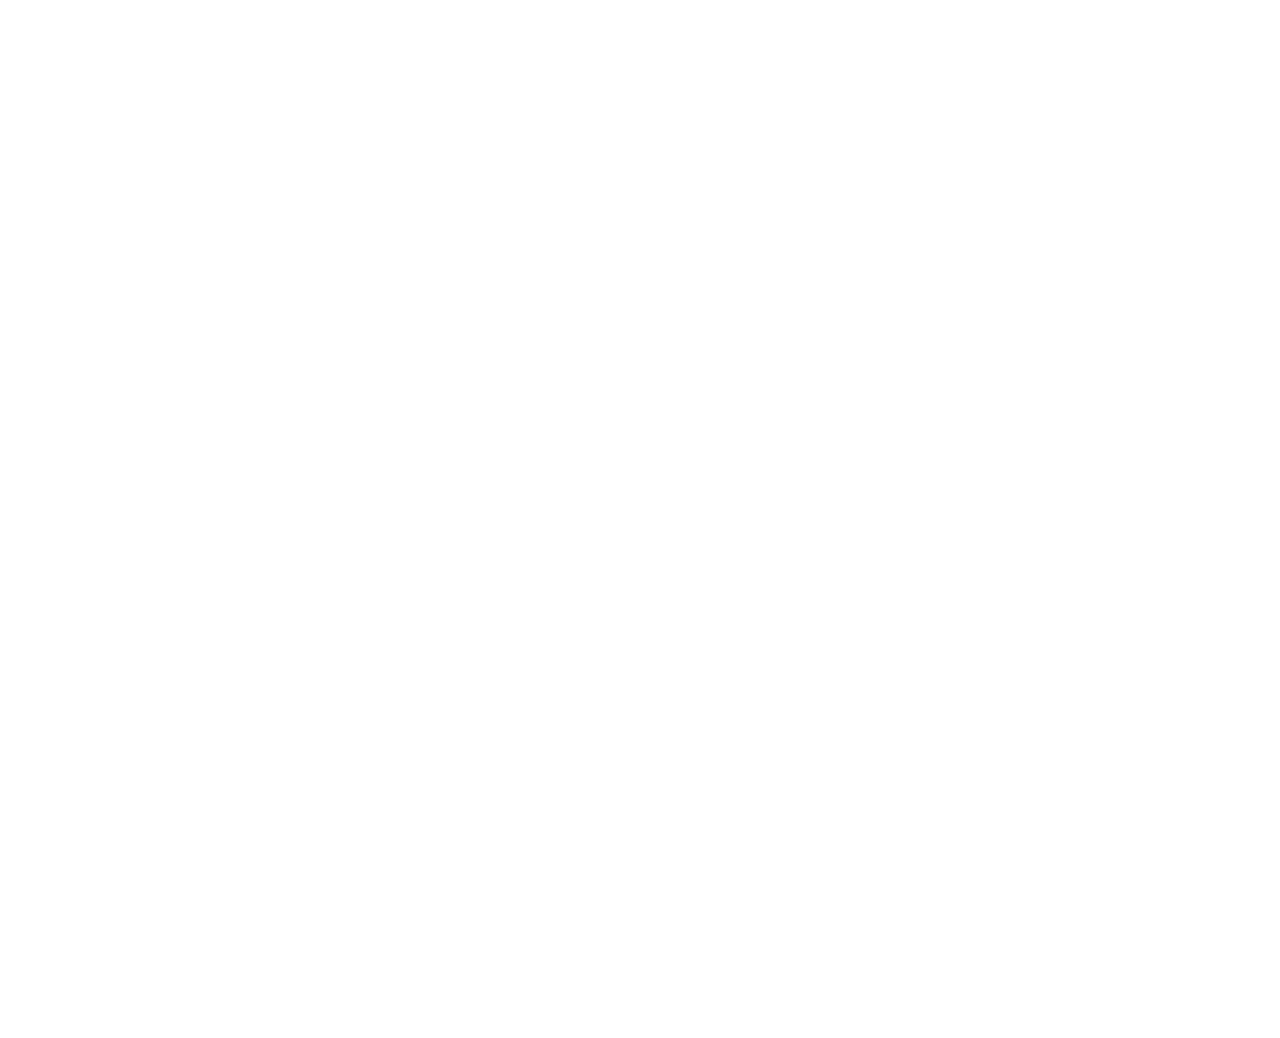
==== commit 512f3dcf: "Small edits" ====
--- a/become_sponsor.html
+++ b/become_sponsor.html
@@ -95,7 +95,9 @@
 		<section id="page-title" class="page-title-parallax page- title-dark skrollable skrollable-between" style="background-image: url('images/parallax/3.jpg')">
 			<div class="container clearfix">
 				<h1 class="h1 t700 jello animated" data-animate="jello">Become a Sponsor<h1>
-					<span>wordssss... </span>
+
+				<!--	<span>wordssss... </span> -->
+
 			</div>
 		</section>
 
@@ -133,7 +135,7 @@
 									<address>
 										<strong>Mailing Address:</strong><br>
 										KSU Solar Vehicle Team <br>
-										1100 South Marietta Pkwy MD#9002<br>
+										1100 South Marietta Pkwy T Building<br>
 										Marietta, GA 30060<br>
 									</address>
 									<abbr title="Phone Number"><strong>Phone:</strong></abbr> (470) 578-3976<br>
@@ -151,9 +153,9 @@
 								<h4>Quick Links</h4>
 
 								<ul>
-									<li><a href="#">Join Us</a></li>
+									<li><a href="join.html">Join Us</a></li>
 									<li><a href="#">Contact Us</a></li>
-									<li><a href="#">Donate</a></li>
+									<li><a href="donate.html">Donate</a></li>
 									<li><a href="https://kennesaw.edu">Kenesaw State University</a></li>
 								</ul>
 
